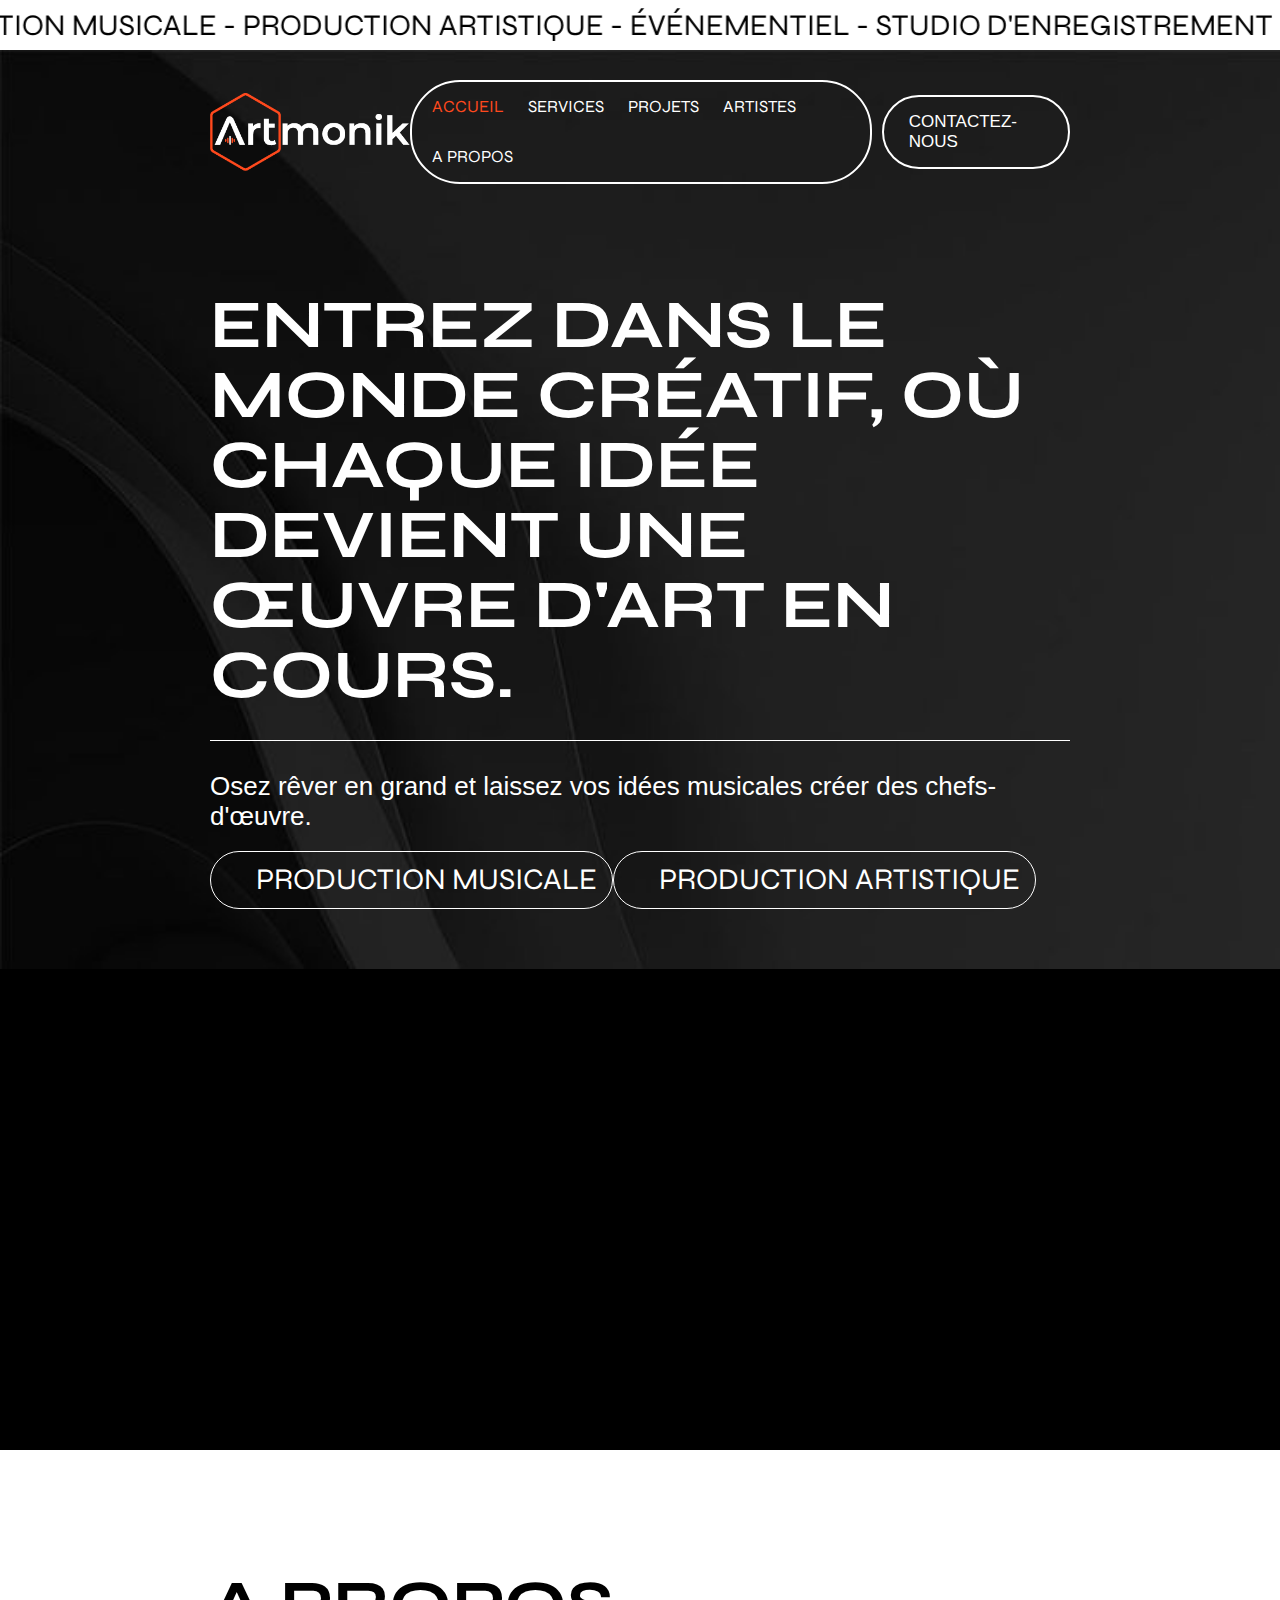
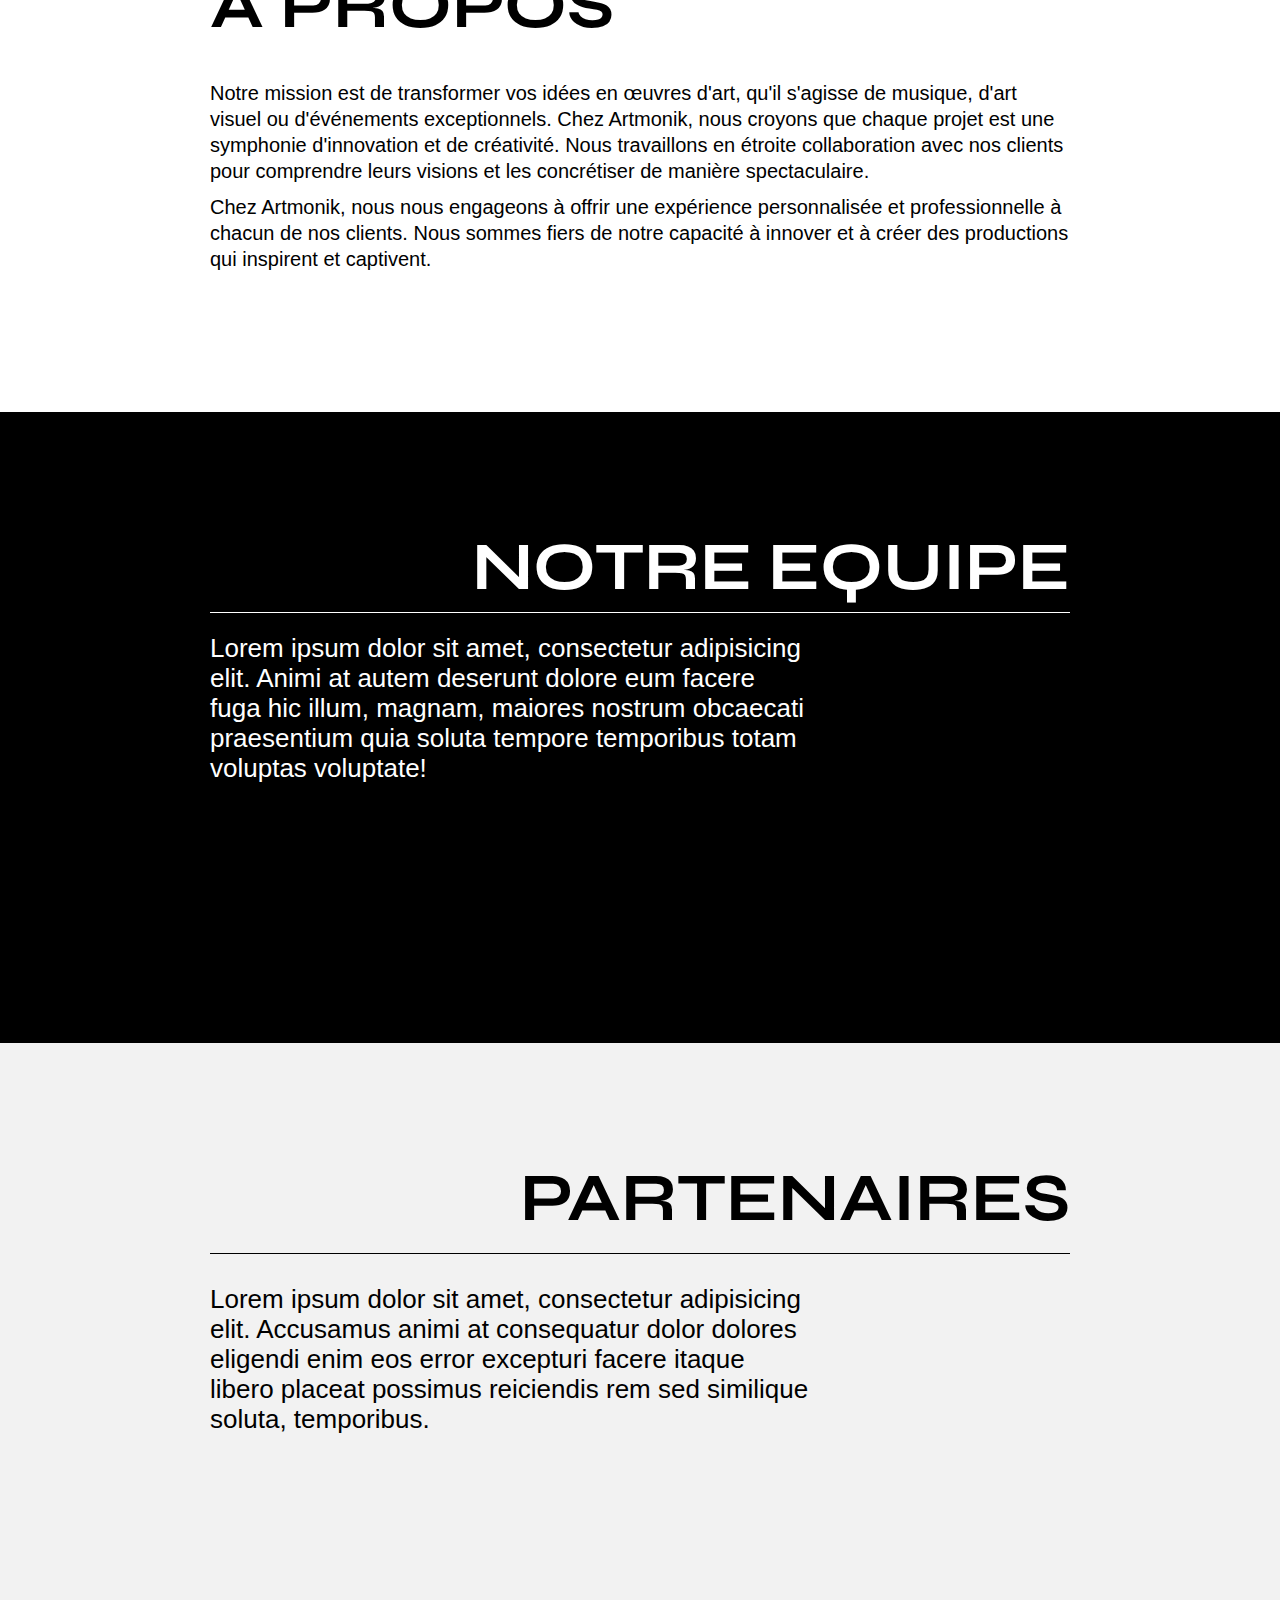
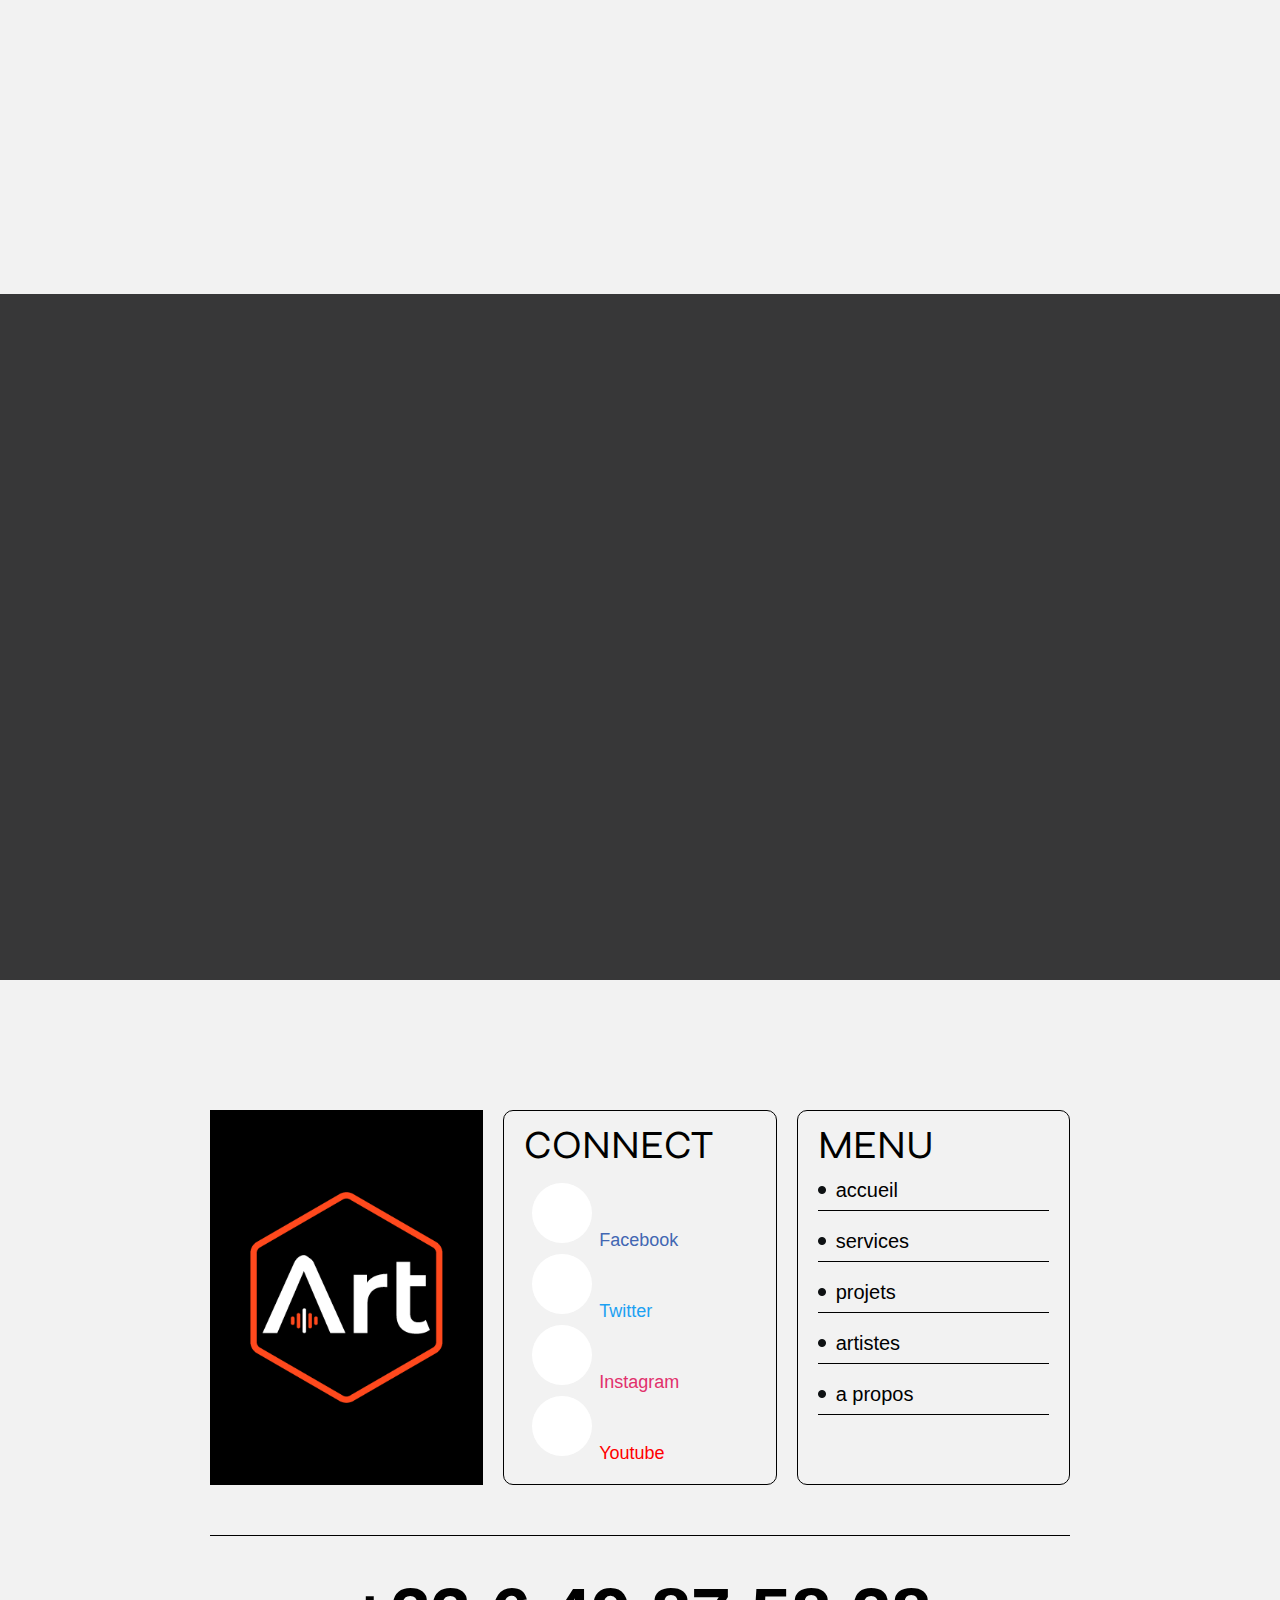
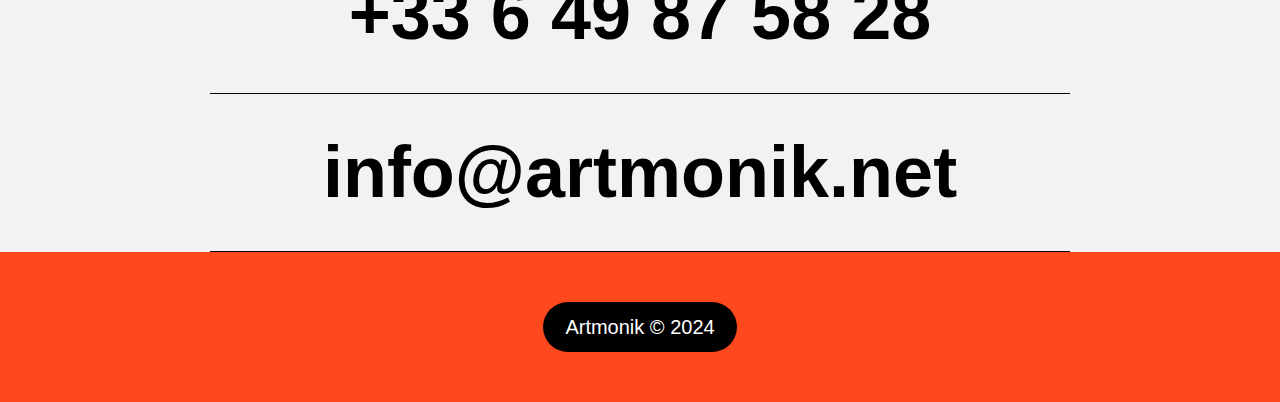
==== index.html @ a90420d9 "feat : initial commit website" ====
<!DOCTYPE html>
<html lang="fr" data-wf-page="653a0445e28b40d0149ac95d">

<head>
    <meta charset="utf-8" />
    <meta name="viewport" content="width=device-width, initial-scale=1.0">
    <title>Artmonik - Production Musicale, Artistique et Événementielle</title>
    <meta name="description"
        content="Artmonik est une entreprise dédiée à la production musicale, artistique et événementielle. Découvrez nos services, nos artistes et nos projets innovants pour faire de votre événement un moment inoubliable.">
    <meta name="keywords"
        content="Artmonik, production musicale, production artistique, organisation d'événements, événements, artistes, musique, art, spectacle">
    <meta name="author" content="Artmonik">
    <link href="assets/css/normalize.css" rel="stylesheet" type="text/css" />
    <link href="assets/css/layout.css" rel="stylesheet" type="text/css" />
    <link href="assets/css/artmonik-template.css" rel="stylesheet" type="text/css" />
    <!-- <link rel="stylesheet" href="assets/css/artmonik-blog.css"> -->
    <link href="assets/images/favicon.png" rel="shortcut icon" type="image/x-icon" />
    <link href="assets/images/favicon.png" rel="apple-touch-icon" />
    <link rel="stylesheet" href="https://cdnjs.cloudflare.com/ajax/libs/font-awesome/6.5.2/css/all.min.css"
        integrity="sha512-SnH5WK+bZxgPHs44uWIX+LLJAJ9/2PkPKZ5QiAj6Ta86w+fsb2TkcmfRyVX3pBnMFcV7oQPJkl9QevSCWr3W6A=="
        crossorigin="anonymous" referrerpolicy="no-referrer" />
</head>

<body class="body">
    <div class="cursor-wrapp">
        <div class="cursor-emmbed w-embed">
        </div>
        <div data-w-id="7c7b477b-0a5c-8fbe-e2f8-a7cf81f94cbc" class="cursor">
            <img src="assets/images/eye.png" alt="" class="eye-icon" />
            <div class="read-more-text">
                Voir <br />
                plus
            </div>
        </div>
    </div>

    <div>
        <div class="moving-text-section">
            <div data-w-id="4101d695-1903-cafc-7dcf-382be270c6a6" class="moving-text-inner">
                <div class="moving-text">
                    Production Musicale - Production Artistique - Événementiel - Studio d'Enregistrement - Gestion
                    d'Artistes - Concerts - Spectacles - Festivals - Création de Contenus - Promotion Artistique -
                    Organisation d'Événements - Enregistrement Audio - Ingénierie du Son - Performances en Direct -
                    Direction Artistique - Management Musical - Scénographie - Art Visuel - Musique Live - Promotion
                    d'Événements - Performances Artistiques - Production de Vidéos Musicales - Ateliers de Création -
                    Coordination Événementielle - Expériences Immersives
                </div>
            </div>
        </div>
    </div>

    <div class="header">
        <div class="w-layout-blockcontainer main-container w-container">
            <div data-animation="default" data-collapse="medium" data-duration="400" data-easing="ease"
                data-easing2="ease" role="banner" class="header-inner w-nav">
                <a href="index.html" aria-current="page" class="logo w-inline-block w--current">
                    <img src="assets/images/logo.png" alt="" class="logo-img" />
                </a>
                <nav role="navigation" class="main-menu w-nav-menu">
                    <a href="index.html" aria-current="page" class="menu-item w-nav-link w--current">Accueil</a>
                    <a href="service.html" class="menu-item w-nav-link">Services</a>
                    <a href="projet.html" class="menu-item w-nav-link">Projets</a>
                    <a href="about" class="menu-item w-nav-link">Artistes</a>
                    <a href="about.html" class="menu-item w-nav-link">A propos</a>
                </nav>
                <div class="menu-button w-nav-button">
                    <div class="icon w-icon-nav-menu"></div>
                </div>
                <div class="header-right-side">
                    <a href="contact.html" class="get-in-touch-button w-button">Contactez-nous</a>
                </div>
            </div>
        </div>
    </div>

    <section>
        <div class="hero">
            <div class="w-layout-blockcontainer main-container w-container">
                <h1 class="hero-big-heading">
                    Entrez dans le Monde Créatif, Où Chaque Idée Devient une Œuvre d'Art en Cours.
                </h1>
                <div class="hero-text-box">
                    <div class="hero-text">
                        Osez rêver en grand et laissez vos idées musicales créer des chefs-d'œuvre.
                    </div>
                    <div class="hero-details">
                        <div class="hero-design">
                            <div class="hero-details-text">Production Musicale</div>
                        </div>
                        <div class="hero-design hero-artistic">
                            <div class="hero-details-text">Production Artistique</div>
                        </div>
                    </div>
                </div>
            </div>

        </div>
    </section>

    <section>
        <div class="projects">
            <div class="w-layout-blockcontainer main-container w-container">
                <div class="projects-list-wrapper w-dyn-list">

                    <div role="list" class="projects-list w-dyn-items">
                        <div data-w-id="4b0cc197-318e-5a40-2312-73c614c2b6fb"
                            style="opacity: 1; transform: translate3d(0px, 0px, 0px) scale3d(1, 1, 1) rotateX(0deg) rotateY(0deg) rotateZ(0deg) skew(0deg, 0deg); transform-style: preserve-3d;"
                            role="listitem" class="projects-item w-dyn-item">
                            <div data-w-id="1caadfa8-6ec5-eb29-c344-36d029ecb957" class="portfolio-item-wrapper">
                                <a data-w-id="8fd1c467-271a-94f2-78f7-7095b6c4514e" href="#"
                                    class="project-image-and-category w-inline-block">
                                    <img alt="Artist 1" src="https://placehold.co/600x400" class="project-image"
                                        height="290" />
                                    <div class="project-category">Category</div>
                                </a>
                                <h4 class="project-title">Artist 1</h4>
                            </div>
                        </div>
                        <div data-w-id="4b0cc197-318e-5a40-2312-73c614c2b6fb"
                            style="opacity: 1; transform: translate3d(0px, 0px, 0px) scale3d(1, 1, 1) rotateX(0deg) rotateY(0deg) rotateZ(0deg) skew(0deg, 0deg); transform-style: preserve-3d;"
                            role="listitem" class="projects-item w-dyn-item">
                            <div data-w-id="1caadfa8-6ec5-eb29-c344-36d029ecb957" class="portfolio-item-wrapper">
                                <a data-w-id="8fd1c467-271a-94f2-78f7-7095b6c4514e" href="#"
                                    class="project-image-and-category w-inline-block">
                                    <img alt="Artist 2" src="https://placehold.co/600x400" class="project-image"
                                        height="290" />
                                    <div class="project-category">Category</div>
                                </a>
                                <h4 class="project-title">Artist 2</h4>
                            </div>
                        </div>
                        <div data-w-id="4b0cc197-318e-5a40-2312-73c614c2b6fb"
                            style="opacity: 1; transform: translate3d(0px, 0px, 0px) scale3d(1, 1, 1) rotateX(0deg) rotateY(0deg) rotateZ(0deg) skew(0deg, 0deg); transform-style: preserve-3d;"
                            role="listitem" class="projects-item w-dyn-item">
                            <div data-w-id="1caadfa8-6ec5-eb29-c344-36d029ecb957" class="portfolio-item-wrapper">
                                <a data-w-id="8fd1c467-271a-94f2-78f7-7095b6c4514e" href="#"
                                    class="project-image-and-category w-inline-block">
                                    <img alt="Artist 3" src="https://placehold.co/600x400" class="project-image"
                                        height="290" />
                                    <div class="project-category">Category</div>
                                </a>
                                <h4 class="project-title">Artist 3</h4>
                            </div>
                        </div>
                    </div>


                </div>
            </div>
        </div>

    </section>

    <section>
        <div id="awards" class="awards">
            <div class="w-layout-blockcontainer main-container w-container">
                <h1 class="main-title">A propos</h1>
                <div class="awards-wrapper">
                    <p>
                        Notre mission est de transformer vos idées en œuvres d'art, qu'il s'agisse de musique, d'art
                        visuel ou d'événements exceptionnels.
                        Chez Artmonik, nous croyons que chaque projet est une symphonie d'innovation et de créativité.
                        Nous travaillons en étroite collaboration
                        avec nos clients pour comprendre leurs visions et les concrétiser de manière spectaculaire.
                    </p>
                    <p>
                        Chez Artmonik, nous nous engageons à offrir une expérience personnalisée et professionnelle à
                        chacun de nos clients. Nous sommes fiers de
                        notre capacité à innover et à créer des productions qui inspirent et captivent.
                    </p>
                </div>
            </div>
        </div>
    </section>

    <section>
        <div class="our-team">
            <div class="w-layout-blockcontainer main-container w-container">

                <h1 class="main-title title-yellow">notre equipe</h1>
                <p class="team-parapgraph">
                    Lorem ipsum dolor sit amet, consectetur adipisicing elit. Animi at autem deserunt dolore eum facere
                    fuga hic illum, magnam, maiores nostrum obcaecati praesentium quia soluta tempore temporibus totam
                    voluptas voluptate!
                </p>
                <div id="w-node-f5091356-5fbc-21fc-9edf-1ef2fc148919-149ac95d"
                    class="w-layout-layout team-stack wf-layout-layout">
                    <div id="w-node-f5091356-5fbc-21fc-9edf-1ef2fc14891a-149ac95d"
                        data-w-id="f5091356-5fbc-21fc-9edf-1ef2fc14891a" style="opacity: 0;"
                        class="w-layout-cell team-item">
                        <div data-w-id="784ad28d-37be-26d3-9fbc-16ed80651659" class="team-image">
                            <img src="https://placehold.co/240x220" data-w-id="784ad28d-37be-26d3-9fbc-16ed8065165a"
                                alt="" class="member-image" />
                        </div>
                        <div class="member-name">John DOE</div>
                        <div class="member-proffession">Developer</div>
                    </div>
                    <div id="w-node-_611d936e-8fde-7735-5d87-f9e9e1a11050-149ac95d"
                        data-w-id="611d936e-8fde-7735-5d87-f9e9e1a11050" style="opacity: 0;"
                        class="w-layout-cell team-item">
                        <div data-w-id="30b46d0d-196e-05b3-bab3-953f4a3291a7" class="team-image">
                            <img src="https://placehold.co/240x220" data-w-id="30b46d0d-196e-05b3-bab3-953f4a3291a8"
                                alt="" class="member-image" />
                        </div>
                        <div class="member-name">John DOE<br /></div>
                        <div class="member-proffession">Developer</div>
                    </div>
                    <div id="w-node-_78efd3de-fb57-9444-2cd1-ab552d31fe02-149ac95d"
                        data-w-id="78efd3de-fb57-9444-2cd1-ab552d31fe02" style="opacity: 0;"
                        class="w-layout-cell team-item">
                        <div data-w-id="190273e2-ae8b-fc31-a050-976e30617d0a" class="team-image">
                            <img src="https://placehold.co/240x220" data-w-id="190273e2-ae8b-fc31-a050-976e30617d0b"
                                alt="" class="member-image" />
                        </div>
                        <div class="member-name">John doe<br /></div>
                        <div class="member-proffession">Developer</div>
                    </div>
                </div>
            </div>
        </div>
    </section>

    <section>
        <div class="clients">
            <div class="w-layout-blockcontainer main-container w-container">
                <div class="title-wrapper w-clearfix">
                    <h1 class="main-title main-title-blog title-right">Partenaires</h1>
                    <p class="team-parapgraph blog-paragraph">
                        Lorem ipsum dolor sit amet, consectetur adipisicing elit. Accusamus animi at consequatur dolor
                        dolores eligendi enim eos error excepturi facere itaque libero placeat possimus reiciendis rem
                        sed similique soluta, temporibus.
                    </p>
                </div>
                <div id="w-node-_6ade7f37-7910-382e-377c-1336685f90f1-149ac95d"
                    data-w-id="6ade7f37-7910-382e-377c-1336685f90f1" style="opacity: 0;"
                    class="w-layout-layout clients-stack wf-layout-layout">
                    <div id="w-node-_6ade7f37-7910-382e-377c-1336685f90f2-149ac95d"
                        class="w-layout-cell client-logo-wrapper"><img src="https://placehold.co/305x199" alt=""
                            class="client-logo-img" /></div>
                    <div id="w-node-_6ade7f37-7910-382e-377c-1336685f90f3-149ac95d"
                        class="w-layout-cell client-logo-wrapper"><img src="https://placehold.co/305x199" alt=""
                            class="client-logo-img" /></div>
                    <div id="w-node-_46705027-3a12-83be-4f48-317498df894d-149ac95d"
                        class="w-layout-cell client-logo-wrapper"><img src="https://placehold.co/305x199" alt=""
                            class="client-logo-img" /></div>
                    <div id="w-node-dc526b13-0f25-b0ba-d605-c2bcf345060d-149ac95d"
                        class="w-layout-cell client-logo-wrapper"><img src="https://placehold.co/305x199" alt=""
                            class="client-logo-img" /></div>
                    <div id="w-node-a305e568-af56-20c6-c0e6-9b82add3664a-149ac95d"
                        class="w-layout-cell client-logo-wrapper"><img src="https://placehold.co/305x199" alt=""
                            class="client-logo-img" /></div>
                    <div id="w-node-_6dec220e-3855-2a49-b2f5-0c27f246d38e-149ac95d"
                        class="w-layout-cell client-logo-wrapper"><img src="https://placehold.co/305x199" alt=""
                            class="client-logo-img" /></div>
                    <div id="w-node-_1b91d22f-6c78-1e45-db12-36ac91f66dc1-149ac95d"
                        class="w-layout-cell client-logo-wrapper"><img src="https://placehold.co/305x199" alt=""
                            class="client-logo-img" /></div>
                    <div id="w-node-_24c1b072-6ea6-4fda-50a1-d1f43a6deec0-149ac95d"
                        class="w-layout-cell client-logo-wrapper"><img src="https://placehold.co/305x199" alt=""
                            class="client-logo-img" /></div>
                </div>
            </div>
        </div>
    </section>

    <section>
        <div class="services">
            <div class="w-layout-blockcontainer main-container w-container">
                <div id="w-node-_41300a6a-68b0-b059-d160-ecd2e730bbf7-149ac95d"
                    class="w-layout-layout services-stack wf-layout-layout">
                    <div id="w-node-_41300a6a-68b0-b059-d160-ecd2e730bbf8-149ac95d"
                        data-w-id="41300a6a-68b0-b059-d160-ecd2e730bbf8" style="opacity: 0;"
                        class="w-layout-cell services-cell-image">
                        <img src="https://th.bing.com/th/id/OIP.Djl0vPIw7AUtuRXbCys8uQHaEx?rs=1&pid=ImgDetMain"
                            alt="image de piano" srcset="" width="100%" height="100%">
                    </div>
                    <div id="w-node-_41300a6a-68b0-b059-d160-ecd2e730bbf9-149ac95d"
                        data-w-id="41300a6a-68b0-b059-d160-ecd2e730bbf9" style="opacity: 0;"
                        class="w-layout-cell services-cell">
                        <div class="servce-text-box">
                            <div class="service-text">Production Musicale</div>
                        </div>
                        <div class="servce-text-box">
                            <div class="service-text">Production Artistique</div>
                        </div>
                        <div class="servce-text-box">
                            <div class="service-text">Événementiel</div>
                        </div>
                        <div class="servce-text-box">
                            <div class="service-text">Booking</div>
                        </div>
                        <div class="servce-text-box">
                            <div class="service-text">Management et Gestion</div>
                        </div>
                        <div class="servce-text-box">
                            <div class="service-text">Conseils</div>
                        </div>
                    </div>
                </div>
            </div>
        </div>
    </section>

    <div class="footer">
        <div class="w-layout-blockcontainer main-container w-container">
            <div id="w-node-_88dc58f4-4103-1e72-e2f0-79eecf94883d-cf94883b"
                class="w-layout-layout footer-stack wf-layout-layout">

                <div id="w-node-_88dc58f4-4103-1e72-e2f0-79eecf94883e-cf94883b" class="w-layout-cell footer-logo">
                    <img src="assets/images/logo-white.png" alt="" class="foot-logo" />
                </div>

                <div id="w-node-_88dc58f4-4103-1e72-e2f0-79eecf948840-cf94883b" class="w-layout-cell footer-cell">
                    <h2 class="footer-title">connect</h2>

                    <div class="container-social-media">
                        <div class="wrapper">
                            <div class="button">
                                <div class="icon">
                                    <i class="fab fa-facebook-f"></i>
                                </div>
                                <span class="connect-item">Facebook</span>
                            </div>
                            <div class="button">
                                <div class="icon">
                                    <i class="fab fa-twitter"></i>
                                </div>
                                <span class="connect-item">Twitter</span>
                            </div>
                            <div class="button">
                                <div class="icon">
                                    <i class="fab fa-instagram"></i>
                                </div>
                                <span class="connect-item">Instagram</span>
                            </div>
                            <div class="button">
                                <div class="icon">
                                    <i class="fab fa-youtube"></i>
                                </div>
                                <span class="connect-item">Youtube</span>
                            </div>
                        </div>
                    </div>
                </div>

                <div id="w-node-_88dc58f4-4103-1e72-e2f0-79eecf94885b-cf94883b" class="w-layout-cell footer-cell">
                    <h2 class="footer-title">menu</h2>
                    <a href="index.html" aria-current="page" class="footer-text-box w-inline-block w--current">
                        <img src="assets/images/dot.png" alt="" class="dott" />
                        <div class="footer-links">Accueil</div>
                    </a>
                    <a href="#" class="footer-text-box w-inline-block">
                        <img src="assets/images/dot.png" alt="" class="dott" />
                        <div class="footer-links">Services</div>
                    </a>
                    <a href="#" class="footer-text-box w-inline-block">
                        <img src="assets/images/dot.png" alt="" class="dott" />
                        <div class="footer-links">Projets</div>
                    </a>
                    <a href="#" class="footer-text-box w-inline-block">
                        <img src="assets/images/dot.png" alt="" class="dott" />
                        <div class="footer-links">Artistes</div>
                    </a>
                    <a href="#" class="footer-text-box w-inline-block">
                        <img src="assets/images/dot.png" alt="" class="dott" />
                        <div class="footer-links">A propos</div>
                    </a>
                </div>
            </div>

            <a href="tel:+123456789" class="socal-phone-and-mail w-inline-block">
                <div class="social-phone-text">+33 6 49 87 58 28</div>
            </a>
            <a href="mailto:test@gmail.com" class="socal-phone-and-mail w-inline-block">
                <div class="social-phone-text">info@artmonik.net</div>
            </a>
        </div>
        <div class="copyright">
            <div class="copyright-text">Artmonik © 2024</div>
        </div>
    </div>


    <script src="assets/js/webfont.js" type="text/javascript"></script>
    <script type="text/javascript">
        WebFont.load({ google: { families: ["Oswald:200,300,400,500,600,700", "Syne:regular,500,600,700,800", "Manrope:200,300,regular,500,600,700,800"] } });
    </script>
    <script src="assets/js/jquery.min.js" type="text/javascript"></script>
    <script src="assets/js/plugins.js" type="text/javascript"></script>

    <link rel="stylesheet" type="text/css" href="https://cdn.jsdelivr.net/npm/slick-carousel@1.8.1/slick/slick.css" />
    <script type="text/javascript" src="https://cdn.jsdelivr.net/npm/slick-carousel@1.8.1/slick/slick.min.js"></script>
    <script src="assets/js/script.js" type="text/javascript"></script>

</body>

</html>
---- assets/css/layout.css ----
@font-face {
  font-family: 'webflow-icons';
  src: url("[data-uri]") format('truetype');
  font-weight: normal;
  font-style: normal;
}
[class^="w-icon-"],
[class*=" w-icon-"] {
  /* use !important to prevent issues with browser extensions that change fonts */
  font-family: 'webflow-icons' !important;
  speak: none;
  font-style: normal;
  font-weight: normal;
  font-variant: normal;
  text-transform: none;
  line-height: 1;
  /* Better Font Rendering =========== */
  -webkit-font-smoothing: antialiased;
  -moz-osx-font-smoothing: grayscale;
}
.w-icon-slider-right:before {
  content: "\e600";
}
.w-icon-slider-left:before {
  content: "\e601";
}
.w-icon-nav-menu:before {
  content: "\e602";
}
.w-icon-arrow-down:before,
.w-icon-dropdown-toggle:before {
  content: "\e603";
}
.w-icon-file-upload-remove:before {
  content: "\e900";
}
.w-icon-file-upload-icon:before {
  content: "\e903";
}
* {
  -webkit-box-sizing: border-box;
  -moz-box-sizing: border-box;
  box-sizing: border-box;
}
html {
  height: 100%;
}
body {
  margin: 0;
  min-height: 100%;
  background-color: #fff;
  font-family: Arial, sans-serif;
  font-size: 14px;
  line-height: 20px;
  color: #333;
}
img {
  max-width: 100%;
  vertical-align: middle;
  display: inline-block;
}
html.w-mod-touch * {
  background-attachment: scroll !important;
}
.w-block {
  display: block;
}
.w-inline-block {
  max-width: 100%;
  display: inline-block;
}
.w-clearfix:before,
.w-clearfix:after {
  content: " ";
  display: table;
  grid-column-start: 1;
  grid-row-start: 1;
  grid-column-end: 2;
  grid-row-end: 2;
}
.w-clearfix:after {
  clear: both;
}
.w-hidden {
  display: none;
}
.w-button {
  display: inline-block;
  padding: 9px 15px;
  background-color: #3898EC;
  color: white;
  border: 0;
  line-height: inherit;
  text-decoration: none;
  cursor: pointer;
  border-radius: 0;
}
input.w-button {
  -webkit-appearance: button;
}
html[data-w-dynpage] [data-w-cloak] {
  color: transparent !important;
}
.w-code-block {
  margin: unset;
}
pre.w-code-block code {
  all: inherit;
}
.w-webflow-badge,
.w-webflow-badge * {
  position: static;
  left: auto;
  top: auto;
  right: auto;
  bottom: auto;
  z-index: auto;
  display: block;
  visibility: visible;
  overflow: visible;
  overflow-x: visible;
  overflow-y: visible;
  box-sizing: border-box;
  width: auto;
  height: auto;
  max-height: none;
  max-width: none;
  min-height: 0;
  min-width: 0;
  margin: 0;
  padding: 0;
  float: none;
  clear: none;
  border: 0 none transparent;
  border-radius: 0;
  background: none;
  background-image: none;
  background-position: 0% 0%;
  background-size: auto auto;
  background-repeat: repeat;
  background-origin: padding-box;
  background-clip: border-box;
  background-attachment: scroll;
  background-color: transparent;
  box-shadow: none;
  opacity: 1;
  transform: none;
  transition: none;
  direction: ltr;
  font-family: inherit;
  font-weight: inherit;
  color: inherit;
  font-size: inherit;
  line-height: inherit;
  font-style: inherit;
  font-variant: inherit;
  text-align: inherit;
  letter-spacing: inherit;
  text-decoration: inherit;
  text-indent: 0;
  text-transform: inherit;
  list-style-type: disc;
  text-shadow: none;
  font-smoothing: auto;
  vertical-align: baseline;
  cursor: inherit;
  white-space: inherit;
  word-break: normal;
  word-spacing: normal;
  word-wrap: normal;
}
.w-webflow-badge {
  position: fixed !important;
  display: inline-block !important;
  visibility: visible !important;
  z-index: 2147483647 !important;
  top: auto !important;
  right: 12px !important;
  bottom: 12px !important;
  left: auto !important;
  color: #aaadb0 !important;
  background-color: #fff !important;
  border-radius: 3px !important;
  padding: 6px !important;
  font-size: 12px !important;
  opacity: 1 !important;
  line-height: 14px !important;
  text-decoration: none !important;
  transform: none !important;
  margin: 0 !important;
  width: auto !important;
  height: auto !important;
  overflow: visible !important;
  white-space: nowrap;
  box-shadow: 0 0 0 1px rgba(0, 0, 0, 0.1), 0px 1px 3px rgba(0, 0, 0, 0.1);
  cursor: pointer;
}
.w-webflow-badge > img {
  display: inline-block !important;
  visibility: visible !important;
  opacity: 1 !important;
  vertical-align: middle !important;
}
h1,
h2,
h3,
h4,
h5,
h6 {
  font-weight: bold;
  margin-bottom: 10px;
}
h1 {
  font-size: 38px;
  line-height: 44px;
  margin-top: 20px;
}
h2 {
  font-size: 32px;
  line-height: 36px;
  margin-top: 20px;
}
h3 {
  font-size: 24px;
  line-height: 30px;
  margin-top: 20px;
}
h4 {
  font-size: 18px;
  line-height: 24px;
  margin-top: 10px;
}
h5 {
  font-size: 14px;
  line-height: 20px;
  margin-top: 10px;
}
h6 {
  font-size: 12px;
  line-height: 18px;
  margin-top: 10px;
}
p {
  margin-top: 0;
  margin-bottom: 10px;
}
blockquote {
  margin: 0 0 10px 0;
  padding: 10px 20px;
  border-left: 5px solid #E2E2E2;
  font-size: 18px;
  line-height: 22px;
}
figure {
  margin: 0;
  margin-bottom: 10px;
}
figcaption {
  margin-top: 5px;
  text-align: center;
}
ul,
ol {
  margin-top: 0px;
  margin-bottom: 10px;
  padding-left: 40px;
}
.w-list-unstyled {
  padding-left: 0;
  list-style: none;
}
.w-embed:before,
.w-embed:after {
  content: " ";
  display: table;
  grid-column-start: 1;
  grid-row-start: 1;
  grid-column-end: 2;
  grid-row-end: 2;
}
.w-embed:after {
  clear: both;
}
.w-video {
  width: 100%;
  position: relative;
  padding: 0;
}
.w-video iframe,
.w-video object,
.w-video embed {
  position: absolute;
  top: 0;
  left: 0;
  width: 100%;
  height: 100%;
  border: none;
}
fieldset {
  padding: 0;
  margin: 0;
  border: 0;
}
button,
[type='button'],
[type='reset'] {
  border: 0;
  cursor: pointer;
  -webkit-appearance: button;
}
.w-form {
  margin: 0 0 15px;
}
.w-form-done {
  display: none;
  padding: 20px;
  text-align: center;
  background-color: #dddddd;
}
.w-form-fail {
  display: none;
  margin-top: 10px;
  padding: 10px;
  background-color: #ffdede;
}
label {
  display: block;
  margin-bottom: 5px;
  font-weight: bold;
}
.w-input,
.w-select {
  display: block;
  width: 100%;
  height: 38px;
  padding: 8px 12px;
  margin-bottom: 10px;
  font-size: 14px;
  line-height: 1.42857143;
  color: #333333;
  vertical-align: middle;
  background-color: #ffffff;
  border: 1px solid #cccccc;
}
.w-input:-moz-placeholder,
.w-select:-moz-placeholder {
  color: #999;
}
.w-input::-moz-placeholder,
.w-select::-moz-placeholder {
  color: #999;
  opacity: 1;
}
.w-input::-webkit-input-placeholder,
.w-select::-webkit-input-placeholder {
  color: #999;
}
.w-input:focus,
.w-select:focus {
  border-color: #3898EC;
  outline: 0;
}
.w-input[disabled],
.w-select[disabled],
.w-input[readonly],
.w-select[readonly],
fieldset[disabled] .w-input,
fieldset[disabled] .w-select {
  cursor: not-allowed;
}
.w-input[disabled]:not(.w-input-disabled),
.w-select[disabled]:not(.w-input-disabled),
.w-input[readonly],
.w-select[readonly],
fieldset[disabled]:not(.w-input-disabled) .w-input,
fieldset[disabled]:not(.w-input-disabled) .w-select {
  background-color: #eeeeee;
}
textarea.w-input,
textarea.w-select {
  height: auto;
}
.w-select {
  background-color: #f3f3f3;
}
.w-select[multiple] {
  height: auto;
}
.w-form-label {
  display: inline-block;
  cursor: pointer;
  font-weight: normal;
  margin-bottom: 0px;
}
.w-radio {
  display: block;
  margin-bottom: 5px;
  padding-left: 20px;
}
.w-radio:before,
.w-radio:after {
  content: " ";
  display: table;
  grid-column-start: 1;
  grid-row-start: 1;
  grid-column-end: 2;
  grid-row-end: 2;
}
.w-radio:after {
  clear: both;
}
.w-radio-input {
  margin: 4px 0 0;
  line-height: normal;
  float: left;
  margin-left: -20px;
}
.w-radio-input {
  margin-top: 3px;
}
.w-file-upload {
  display: block;
  margin-bottom: 10px;
}
.w-file-upload-input {
  width: 0.1px;
  height: 0.1px;
  opacity: 0;
  overflow: hidden;
  position: absolute;
  z-index: -100;
}
.w-file-upload-default,
.w-file-upload-uploading,
.w-file-upload-success {
  display: inline-block;
  color: #333333;
}
.w-file-upload-error {
  display: block;
  margin-top: 10px;
}
.w-file-upload-default.w-hidden,
.w-file-upload-uploading.w-hidden,
.w-file-upload-error.w-hidden,
.w-file-upload-success.w-hidden {
  display: none;
}
.w-file-upload-uploading-btn {
  display: flex;
  font-size: 14px;
  font-weight: normal;
  cursor: pointer;
  margin: 0;
  padding: 8px 12px;
  border: 1px solid #cccccc;
  background-color: #fafafa;
}
.w-file-upload-file {
  display: flex;
  flex-grow: 1;
  justify-content: space-between;
  margin: 0;
  padding: 8px 9px 8px 11px;
  border: 1px solid #cccccc;
  background-color: #fafafa;
}
.w-file-upload-file-name {
  font-size: 14px;
  font-weight: normal;
  display: block;
}
.w-file-remove-link {
  margin-top: 3px;
  margin-left: 10px;
  width: auto;
  height: auto;
  padding: 3px;
  display: block;
  cursor: pointer;
}
.w-icon-file-upload-remove {
  margin: auto;
  font-size: 10px;
}
.w-file-upload-error-msg {
  display: inline-block;
  color: #ea384c;
  padding: 2px 0;
}
.w-file-upload-info {
  display: inline-block;
  line-height: 38px;
  padding: 0 12px;
}
.w-file-upload-label {
  display: inline-block;
  font-size: 14px;
  font-weight: normal;
  cursor: pointer;
  margin: 0;
  padding: 8px 12px;
  border: 1px solid #cccccc;
  background-color: #fafafa;
}
.w-icon-file-upload-icon,
.w-icon-file-upload-uploading {
  display: inline-block;
  margin-right: 8px;
  width: 20px;
}
.w-icon-file-upload-uploading {
  height: 20px;
}
.w-container {
  margin-left: auto;
  margin-right: auto;
  max-width: 940px;
}
.w-container:before,
.w-container:after {
  content: " ";
  display: table;
  grid-column-start: 1;
  grid-row-start: 1;
  grid-column-end: 2;
  grid-row-end: 2;
}
.w-container:after {
  clear: both;
}
.w-container .w-row {
  margin-left: -10px;
  margin-right: -10px;
}
.w-row:before,
.w-row:after {
  content: " ";
  display: table;
  grid-column-start: 1;
  grid-row-start: 1;
  grid-column-end: 2;
  grid-row-end: 2;
}
.w-row:after {
  clear: both;
}
.w-row .w-row {
  margin-left: 0;
  margin-right: 0;
}
.w-col {
  position: relative;
  float: left;
  width: 100%;
  min-height: 1px;
  padding-left: 10px;
  padding-right: 10px;
}
.w-col .w-col {
  padding-left: 0;
  padding-right: 0;
}
.w-col-1 {
  width: 8.33333333%;
}
.w-col-2 {
  width: 16.66666667%;
}
.w-col-3 {
  width: 25%;
}
.w-col-4 {
  width: 33.33333333%;
}
.w-col-5 {
  width: 41.66666667%;
}
.w-col-6 {
  width: 50%;
}
.w-col-7 {
  width: 58.33333333%;
}
.w-col-8 {
  width: 66.66666667%;
}
.w-col-9 {
  width: 75%;
}
.w-col-10 {
  width: 83.33333333%;
}
.w-col-11 {
  width: 91.66666667%;
}
.w-col-12 {
  width: 100%;
}
.w-hidden-main {
  display: none !important;
}
@media screen and (max-width: 991px) {
  .w-container {
    max-width: 728px;
  }
  .w-hidden-main {
    display: inherit !important;
  }
  .w-hidden-medium {
    display: none !important;
  }
  .w-col-medium-1 {
    width: 8.33333333%;
  }
  .w-col-medium-2 {
    width: 16.66666667%;
  }
  .w-col-medium-3 {
    width: 25%;
  }
  .w-col-medium-4 {
    width: 33.33333333%;
  }
  .w-col-medium-5 {
    width: 41.66666667%;
  }
  .w-col-medium-6 {
    width: 50%;
  }
  .w-col-medium-7 {
    width: 58.33333333%;
  }
  .w-col-medium-8 {
    width: 66.66666667%;
  }
  .w-col-medium-9 {
    width: 75%;
  }
  .w-col-medium-10 {
    width: 83.33333333%;
  }
  .w-col-medium-11 {
    width: 91.66666667%;
  }
  .w-col-medium-12 {
    width: 100%;
  }
  .w-col-stack {
    width: 100%;
    left: auto;
    right: auto;
  }
}
@media screen and (max-width: 767px) {
  .w-hidden-main {
    display: inherit !important;
  }
  .w-hidden-medium {
    display: inherit !important;
  }
  .w-hidden-small {
    display: none !important;
  }
  .w-row,
  .w-container .w-row {
    margin-left: 0;
    margin-right: 0;
  }
  .w-col {
    width: 100%;
    left: auto;
    right: auto;
  }
  .w-col-small-1 {
    width: 8.33333333%;
  }
  .w-col-small-2 {
    width: 16.66666667%;
  }
  .w-col-small-3 {
    width: 25%;
  }
  .w-col-small-4 {
    width: 33.33333333%;
  }
  .w-col-small-5 {
    width: 41.66666667%;
  }
  .w-col-small-6 {
    width: 50%;
  }
  .w-col-small-7 {
    width: 58.33333333%;
  }
  .w-col-small-8 {
    width: 66.66666667%;
  }
  .w-col-small-9 {
    width: 75%;
  }
  .w-col-small-10 {
    width: 83.33333333%;
  }
  .w-col-small-11 {
    width: 91.66666667%;
  }
  .w-col-small-12 {
    width: 100%;
  }
}
@media screen and (max-width: 479px) {
  .w-container {
    max-width: none;
  }
  .w-hidden-main {
    display: inherit !important;
  }
  .w-hidden-medium {
    display: inherit !important;
  }
  .w-hidden-small {
    display: inherit !important;
  }
  .w-hidden-tiny {
    display: none !important;
  }
  .w-col {
    width: 100%;
  }
  .w-col-tiny-1 {
    width: 8.33333333%;
  }
  .w-col-tiny-2 {
    width: 16.66666667%;
  }
  .w-col-tiny-3 {
    width: 25%;
  }
  .w-col-tiny-4 {
    width: 33.33333333%;
  }
  .w-col-tiny-5 {
    width: 41.66666667%;
  }
  .w-col-tiny-6 {
    width: 50%;
  }
  .w-col-tiny-7 {
    width: 58.33333333%;
  }
  .w-col-tiny-8 {
    width: 66.66666667%;
  }
  .w-col-tiny-9 {
    width: 75%;
  }
  .w-col-tiny-10 {
    width: 83.33333333%;
  }
  .w-col-tiny-11 {
    width: 91.66666667%;
  }
  .w-col-tiny-12 {
    width: 100%;
  }
}
.w-widget {
  position: relative;
}
.w-widget-map {
  width: 100%;
  height: 400px;
}
.w-widget-map label {
  width: auto;
  display: inline;
}
.w-widget-map img {
  max-width: inherit;
}
.w-widget-map .gm-style-iw {
  text-align: center;
}
.w-widget-map .gm-style-iw > button {
  display: none !important;
}
.w-widget-twitter {
  overflow: hidden;
}
.w-widget-twitter-count-shim {
  display: inline-block;
  vertical-align: top;
  position: relative;
  width: 28px;
  height: 20px;
  text-align: center;
  background: white;
  border: #758696 solid 1px;
  border-radius: 3px;
}
.w-widget-twitter-count-shim * {
  pointer-events: none;
  -webkit-user-select: none;
  -moz-user-select: none;
  -ms-user-select: none;
  user-select: none;
}
.w-widget-twitter-count-shim .w-widget-twitter-count-inner {
  position: relative;
  font-size: 15px;
  line-height: 12px;
  text-align: center;
  color: #999;
  font-family: serif;
}
.w-widget-twitter-count-shim .w-widget-twitter-count-clear {
  position: relative;
  display: block;
}
.w-widget-twitter-count-shim.w--large {
  width: 36px;
  height: 28px;
}
.w-widget-twitter-count-shim.w--large .w-widget-twitter-count-inner {
  font-size: 18px;
  line-height: 18px;
}
.w-widget-twitter-count-shim:not(.w--vertical) {
  margin-left: 5px;
  margin-right: 8px;
}
.w-widget-twitter-count-shim:not(.w--vertical).w--large {
  margin-left: 6px;
}
.w-widget-twitter-count-shim:not(.w--vertical):before,
.w-widget-twitter-count-shim:not(.w--vertical):after {
  top: 50%;
  left: 0;
  border: solid transparent;
  content: ' ';
  height: 0;
  width: 0;
  position: absolute;
  pointer-events: none;
}
.w-widget-twitter-count-shim:not(.w--vertical):before {
  border-color: rgba(117, 134, 150, 0);
  border-right-color: #5d6c7b;
  border-width: 4px;
  margin-left: -9px;
  margin-top: -4px;
}
.w-widget-twitter-count-shim:not(.w--vertical).w--large:before {
  border-width: 5px;
  margin-left: -10px;
  margin-top: -5px;
}
.w-widget-twitter-count-shim:not(.w--vertical):after {
  border-color: rgba(255, 255, 255, 0);
  border-right-color: white;
  border-width: 4px;
  margin-left: -8px;
  margin-top: -4px;
}
.w-widget-twitter-count-shim:not(.w--vertical).w--large:after {
  border-width: 5px;
  margin-left: -9px;
  margin-top: -5px;
}
.w-widget-twitter-count-shim.w--vertical {
  width: 61px;
  height: 33px;
  margin-bottom: 8px;
}
.w-widget-twitter-count-shim.w--vertical:before,
.w-widget-twitter-count-shim.w--vertical:after {
  top: 100%;
  left: 50%;
  border: solid transparent;
  content: ' ';
  height: 0;
  width: 0;
  position: absolute;
  pointer-events: none;
}
.w-widget-twitter-count-shim.w--vertical:before {
  border-color: rgba(117, 134, 150, 0);
  border-top-color: #5d6c7b;
  border-width: 5px;
  margin-left: -5px;
}
.w-widget-twitter-count-shim.w--vertical:after {
  border-color: rgba(255, 255, 255, 0);
  border-top-color: white;
  border-width: 4px;
  margin-left: -4px;
}
.w-widget-twitter-count-shim.w--vertical .w-widget-twitter-count-inner {
  font-size: 18px;
  line-height: 22px;
}
.w-widget-twitter-count-shim.w--vertical.w--large {
  width: 76px;
}
.w-background-video {
  position: relative;
  overflow: hidden;
  height: 500px;
  color: white;
}
.w-background-video > video {
  background-size: cover;
  background-position: 50% 50%;
  position: absolute;
  margin: auto;
  width: 100%;
  height: 100%;
  right: -100%;
  bottom: -100%;
  top: -100%;
  left: -100%;
  object-fit: cover;
  z-index: -100;
}
.w-background-video > video::-webkit-media-controls-start-playback-button {
  display: none !important;
  -webkit-appearance: none;
}
.w-background-video--control {
  position: absolute;
  bottom: 1em;
  right: 1em;
  background-color: transparent;
  padding: 0;
}
.w-background-video--control > [hidden] {
  display: none !important;
}
.w-slider {
  position: relative;
  height: 300px;
  text-align: center;
  background: #dddddd;
  clear: both;
  -webkit-tap-highlight-color: rgba(0, 0, 0, 0);
  tap-highlight-color: rgba(0, 0, 0, 0);
}
.w-slider-mask {
  position: relative;
  display: block;
  overflow: hidden;
  z-index: 1;
  left: 0;
  right: 0;
  height: 100%;
  white-space: nowrap;
}
.w-slide {
  position: relative;
  display: inline-block;
  vertical-align: top;
  width: 100%;
  height: 100%;
  white-space: normal;
  text-align: left;
}
.w-slider-nav {
  position: absolute;
  z-index: 2;
  top: auto;
  right: 0;
  bottom: 0;
  left: 0;
  margin: auto;
  padding-top: 10px;
  height: 40px;
  text-align: center;
  -webkit-tap-highlight-color: rgba(0, 0, 0, 0);
  tap-highlight-color: rgba(0, 0, 0, 0);
}
.w-slider-nav.w-round > div {
  border-radius: 100%;
}
.w-slider-nav.w-num > div {
  width: auto;
  height: auto;
  padding: 0.2em 0.5em;
  font-size: inherit;
  line-height: inherit;
}
.w-slider-nav.w-shadow > div {
  box-shadow: 0 0 3px rgba(51, 51, 51, 0.4);
}
.w-slider-nav-invert {
  color: #fff;
}
.w-slider-nav-invert > div {
  background-color: rgba(34, 34, 34, 0.4);
}
.w-slider-nav-invert > div.w-active {
  background-color: #222;
}
.w-slider-dot {
  position: relative;
  display: inline-block;
  width: 1em;
  height: 1em;
  background-color: rgba(255, 255, 255, 0.4);
  cursor: pointer;
  margin: 0 3px 0.5em;
  transition: background-color 100ms, color 100ms;
}
.w-slider-dot.w-active {
  background-color: #fff;
}
.w-slider-dot:focus {
  outline: none;
  box-shadow: 0px 0px 0px 2px #fff;
}
.w-slider-dot:focus.w-active {
  box-shadow: none;
}
.w-slider-arrow-left,
.w-slider-arrow-right {
  position: absolute;
  width: 80px;
  top: 0;
  right: 0;
  bottom: 0;
  left: 0;
  margin: auto;
  cursor: pointer;
  overflow: hidden;
  color: white;
  font-size: 40px;
  -webkit-tap-highlight-color: rgba(0, 0, 0, 0);
  tap-highlight-color: rgba(0, 0, 0, 0);
  -webkit-user-select: none;
  -moz-user-select: none;
  -ms-user-select: none;
  user-select: none;
}
.w-slider-arrow-left [class^='w-icon-'],
.w-slider-arrow-right [class^='w-icon-'],
.w-slider-arrow-left [class*=' w-icon-'],
.w-slider-arrow-right [class*=' w-icon-'] {
  position: absolute;
}
.w-slider-arrow-left:focus,
.w-slider-arrow-right:focus {
  outline: 0;
}
.w-slider-arrow-left {
  z-index: 3;
  right: auto;
}
.w-slider-arrow-right {
  z-index: 4;
  left: auto;
}
.w-icon-slider-left,
.w-icon-slider-right {
  top: 0;
  right: 0;
  bottom: 0;
  left: 0;
  margin: auto;
  width: 1em;
  height: 1em;
}
.w-slider-aria-label {
  border: 0;
  clip: rect(0 0 0 0);
  height: 1px;
  margin: -1px;
  overflow: hidden;
  padding: 0;
  position: absolute;
  width: 1px;
}
.w-slider-force-show {
  display: block !important;
}
.w-dropdown {
  display: inline-block;
  position: relative;
  text-align: left;
  margin-left: auto;
  margin-right: auto;
  z-index: 900;
}
.w-dropdown-btn,
.w-dropdown-toggle,
.w-dropdown-link {
  position: relative;
  vertical-align: top;
  text-decoration: none;
  color: #222222;
  padding: 20px;
  text-align: left;
  margin-left: auto;
  margin-right: auto;
  white-space: nowrap;
}
.w-dropdown-toggle {
  -webkit-user-select: none;
  -moz-user-select: none;
  -ms-user-select: none;
  user-select: none;
  display: inline-block;
  cursor: pointer;
  padding-right: 40px;
}
.w-dropdown-toggle:focus {
  outline: 0;
}
.w-icon-dropdown-toggle {
  position: absolute;
  top: 0;
  right: 0;
  bottom: 0;
  margin: auto;
  margin-right: 20px;
  width: 1em;
  height: 1em;
}
.w-dropdown-list {
  position: absolute;
  background: #dddddd;
  display: none;
  min-width: 100%;
}
.w-dropdown-list.w--open {
  display: block;
}
.w-dropdown-link {
  padding: 10px 20px;
  display: block;
  color: #222222;
}
.w-dropdown-link.w--current {
  color: #0082f3;
}
.w-dropdown-link:focus {
  outline: 0;
}
@media screen and (max-width: 767px) {
  .w-nav-brand {
    padding-left: 10px;
  }
}
/**
 * ## Note
 * Safari (on both iOS and OS X) does not handle viewport units (vh, vw) well.
 * For example percentage units do not work on descendants of elements that
 * have any dimensions expressed in viewport units. It also doesn’t handle them at
 * all in `calc()`.
 */
/**
 * Wrapper around all lightbox elements
 *
 * 1. Since the lightbox can receive focus, IE also gives it an outline.
 * 2. Fixes flickering on Chrome when a transition is in progress
 *    underneath the lightbox.
 */
.w-lightbox-backdrop {
  cursor: auto;
  font-style: normal;
  letter-spacing: normal;
  list-style: disc;
  text-indent: 0;
  text-shadow: none;
  text-transform: none;
  visibility: visible;
  white-space: normal;
  word-break: normal;
  word-spacing: normal;
  word-wrap: normal;
  position: fixed;
  top: 0;
  right: 0;
  bottom: 0;
  left: 0;
  color: #fff;
  font-family: "Helvetica Neue", Helvetica, Ubuntu, "Segoe UI", Verdana, sans-serif;
  font-size: 17px;
  line-height: 1.2;
  font-weight: 300;
  text-align: center;
  background: rgba(0, 0, 0, 0.9);
  z-index: 2000;
  outline: 0;
  /* 1 */
  opacity: 0;
  -webkit-user-select: none;
  -moz-user-select: none;
  -webkit-tap-highlight-color: transparent;
  -webkit-transform: translate(0, 0);
  /* 2 */
}
/**
 * Neat trick to bind the rubberband effect to our canvas instead of the whole
 * document on iOS. It also prevents a bug that causes the document underneath to scroll.
 */
.w-lightbox-backdrop,
.w-lightbox-container {
  height: 100%;
  overflow: auto;
  -webkit-overflow-scrolling: touch;
}
.w-lightbox-content {
  position: relative;
  height: 100vh;
  overflow: hidden;
}
.w-lightbox-view {
  position: absolute;
  width: 100vw;
  height: 100vh;
  opacity: 0;
}
.w-lightbox-view:before {
  content: "";
  height: 100vh;
}
/* .w-lightbox-content */
.w-lightbox-group,
.w-lightbox-group .w-lightbox-view,
.w-lightbox-group .w-lightbox-view:before {
  height: 86vh;
}
.w-lightbox-frame,
.w-lightbox-view:before {
  display: inline-block;
  vertical-align: middle;
}
/*
 * 1. Remove default margin set by user-agent on the <figure> element.
 */
.w-lightbox-figure {
  position: relative;
  margin: 0;
  /* 1 */
}
.w-lightbox-group .w-lightbox-figure {
  cursor: pointer;
}
/**
 * IE adds image dimensions as width and height attributes on the IMG tag,
 * but we need both width and height to be set to auto to enable scaling.
 */
.w-lightbox-img {
  width: auto;
  height: auto;
  max-width: none;
}
/**
 * 1. Reset if style is set by user on "All Images"
 */
.w-lightbox-image {
  display: block;
  float: none;
  /* 1 */
  max-width: 100vw;
  max-height: 100vh;
}
.w-lightbox-group .w-lightbox-image {
  max-height: 86vh;
}
.w-lightbox-caption {
  position: absolute;
  right: 0;
  bottom: 0;
  left: 0;
  padding: 0.5em 1em;
  background: rgba(0, 0, 0, 0.4);
  text-align: left;
  text-overflow: ellipsis;
  white-space: nowrap;
  overflow: hidden;
}
.w-lightbox-embed {
  position: absolute;
  top: 0;
  right: 0;
  bottom: 0;
  left: 0;
  width: 100%;
  height: 100%;
}
.w-lightbox-control {
  position: absolute;
  top: 0;
  width: 4em;
  background-size: 24px;
  background-repeat: no-repeat;
  background-position: center;
  cursor: pointer;
  -webkit-transition: all 0.3s;
  transition: all 0.3s;
}
.w-lightbox-left {
  display: none;
  bottom: 0;
  left: 0;
  /* <svg xmlns="http://www.w3.org/2000/svg" viewBox="-20 0 24 40" width="24" height="40"><g transform="rotate(45)"><path d="m0 0h5v23h23v5h-28z" opacity=".4"/><path d="m1 1h3v23h23v3h-26z" fill="#fff"/></g></svg> */
  background-image: url("[data-uri]");
}
.w-lightbox-right {
  display: none;
  right: 0;
  bottom: 0;
  /* <svg xmlns="http://www.w3.org/2000/svg" viewBox="-4 0 24 40" width="24" height="40"><g transform="rotate(45)"><path d="m0-0h28v28h-5v-23h-23z" opacity=".4"/><path d="m1 1h26v26h-3v-23h-23z" fill="#fff"/></g></svg> */
  background-image: url("[data-uri]");
}
/*
 * Without specifying the with and height inside the SVG, all versions of IE render the icon too small.
 * The bug does not seem to manifest itself if the elements are tall enough such as the above arrows.
 * (http://stackoverflow.com/questions/16092114/background-size-differs-in-internet-explorer)
 */
.w-lightbox-close {
  right: 0;
  height: 2.6em;
  /* <svg xmlns="http://www.w3.org/2000/svg" viewBox="-4 0 18 17" width="18" height="17"><g transform="rotate(45)"><path d="m0 0h7v-7h5v7h7v5h-7v7h-5v-7h-7z" opacity=".4"/><path d="m1 1h7v-7h3v7h7v3h-7v7h-3v-7h-7z" fill="#fff"/></g></svg> */
  background-image: url("[data-uri]");
  background-size: 18px;
}
/**
 * 1. All IE versions add extra space at the bottom without this.
 */
.w-lightbox-strip {
  position: absolute;
  bottom: 0;
  left: 0;
  right: 0;
  padding: 0 1vh;
  line-height: 0;
  /* 1 */
  white-space: nowrap;
  overflow-x: auto;
  overflow-y: hidden;
}
/*
 * 1. We use content-box to avoid having to do `width: calc(10vh + 2vw)`
 *    which doesn’t work in Safari anyway.
 * 2. Chrome renders images pixelated when switching to GPU. Making sure
 *    the parent is also rendered on the GPU (by setting translate3d for
 *    example) fixes this behavior.
 */
.w-lightbox-item {
  display: inline-block;
  width: 10vh;
  padding: 2vh 1vh;
  box-sizing: content-box;
  /* 1 */
  cursor: pointer;
  -webkit-transform: translate3d(0, 0, 0);
  /* 2 */
}
.w-lightbox-active {
  opacity: 0.3;
}
.w-lightbox-thumbnail {
  position: relative;
  height: 10vh;
  background: #222;
  overflow: hidden;
}
.w-lightbox-thumbnail-image {
  position: absolute;
  top: 0;
  left: 0;
}
.w-lightbox-thumbnail .w-lightbox-tall {
  top: 50%;
  width: 100%;
  -webkit-transform: translate(0, -50%);
  transform: translate(0, -50%);
}
.w-lightbox-thumbnail .w-lightbox-wide {
  left: 50%;
  height: 100%;
  -webkit-transform: translate(-50%, 0);
  transform: translate(-50%, 0);
}
/*
 * Spinner
 *
 * Absolute pixel values are used to avoid rounding errors that would cause
 * the white spinning element to be misaligned with the track.
 */
.w-lightbox-spinner {
  position: absolute;
  top: 50%;
  left: 50%;
  box-sizing: border-box;
  width: 40px;
  height: 40px;
  margin-top: -20px;
  margin-left: -20px;
  border: 5px solid rgba(0, 0, 0, 0.4);
  border-radius: 50%;
  -webkit-animation: spin 0.8s infinite linear;
  animation: spin 0.8s infinite linear;
}
.w-lightbox-spinner:after {
  content: "";
  position: absolute;
  top: -4px;
  right: -4px;
  bottom: -4px;
  left: -4px;
  border: 3px solid transparent;
  border-bottom-color: #fff;
  border-radius: 50%;
}
/*
 * Utility classes
 */
.w-lightbox-hide {
  display: none;
}
.w-lightbox-noscroll {
  overflow: hidden;
}
@media (min-width: 768px) {
  .w-lightbox-content {
    height: 96vh;
    margin-top: 2vh;
  }
  .w-lightbox-view,
  .w-lightbox-view:before {
    height: 96vh;
  }
  /* .w-lightbox-content */
  .w-lightbox-group,
  .w-lightbox-group .w-lightbox-view,
  .w-lightbox-group .w-lightbox-view:before {
    height: 84vh;
  }
  .w-lightbox-image {
    max-width: 96vw;
    max-height: 96vh;
  }
  .w-lightbox-group .w-lightbox-image {
    max-width: 82.3vw;
    max-height: 84vh;
  }
  .w-lightbox-left,
  .w-lightbox-right {
    display: block;
    opacity: 0.5;
  }
  .w-lightbox-close {
    opacity: 0.8;
  }
  .w-lightbox-control:hover {
    opacity: 1;
  }
}
.w-lightbox-inactive,
.w-lightbox-inactive:hover {
  opacity: 0;
}
.w-richtext:before,
.w-richtext:after {
  content: " ";
  display: table;
  grid-column-start: 1;
  grid-row-start: 1;
  grid-column-end: 2;
  grid-row-end: 2;
}
.w-richtext:after {
  clear: both;
}
.w-richtext[contenteditable="true"]:before,
.w-richtext[contenteditable="true"]:after {
  white-space: initial;
}
.w-richtext ol,
.w-richtext ul {
  overflow: hidden;
}
.w-richtext .w-richtext-figure-selected.w-richtext-figure-type-video div:after,
.w-richtext .w-richtext-figure-selected[data-rt-type="video"] div:after {
  outline: 2px solid #2895f7;
}
.w-richtext .w-richtext-figure-selected.w-richtext-figure-type-image div,
.w-richtext .w-richtext-figure-selected[data-rt-type="image"] div {
  outline: 2px solid #2895f7;
}
.w-richtext figure.w-richtext-figure-type-video > div:after,
.w-richtext figure[data-rt-type="video"] > div:after {
  content: '';
  position: absolute;
  display: none;
  left: 0;
  top: 0;
  right: 0;
  bottom: 0;
}
.w-richtext figure {
  position: relative;
  max-width: 60%;
}
.w-richtext figure > div:before {
  cursor: default!important;
}
.w-richtext figure img {
  width: 100%;
}
.w-richtext figure figcaption.w-richtext-figcaption-placeholder {
  opacity: 0.6;
}
.w-richtext figure div {
  /* fix incorrectly sized selection border in the data manager */
  font-size: 0px;
  color: transparent;
}
.w-richtext figure.w-richtext-figure-type-image,
.w-richtext figure[data-rt-type="image"] {
  display: table;
}
.w-richtext figure.w-richtext-figure-type-image > div,
.w-richtext figure[data-rt-type="image"] > div {
  display: inline-block;
}
.w-richtext figure.w-richtext-figure-type-image > figcaption,
.w-richtext figure[data-rt-type="image"] > figcaption {
  display: table-caption;
  caption-side: bottom;
}
.w-richtext figure.w-richtext-figure-type-video,
.w-richtext figure[data-rt-type="video"] {
  width: 60%;
  height: 0;
}
.w-richtext figure.w-richtext-figure-type-video iframe,
.w-richtext figure[data-rt-type="video"] iframe {
  position: absolute;
  top: 0;
  left: 0;
  width: 100%;
  height: 100%;
}
.w-richtext figure.w-richtext-figure-type-video > div,
.w-richtext figure[data-rt-type="video"] > div {
  width: 100%;
}
.w-richtext figure.w-richtext-align-center {
  margin-right: auto;
  margin-left: auto;
  clear: both;
}
.w-richtext figure.w-richtext-align-center.w-richtext-figure-type-image > div,
.w-richtext figure.w-richtext-align-center[data-rt-type="image"] > div {
  max-width: 100%;
}
.w-richtext figure.w-richtext-align-normal {
  clear: both;
}
.w-richtext figure.w-richtext-align-fullwidth {
  width: 100%;
  max-width: 100%;
  text-align: center;
  clear: both;
  display: block;
  margin-right: auto;
  margin-left: auto;
}
.w-richtext figure.w-richtext-align-fullwidth > div {
  display: inline-block;
  /* padding-bottom is used for aspect ratios in video figures
      we want the div to inherit that so hover/selection borders in the designer-canvas
      fit right*/
  padding-bottom: inherit;
}
.w-richtext figure.w-richtext-align-fullwidth > figcaption {
  display: block;
}
.w-richtext figure.w-richtext-align-floatleft {
  float: left;
  margin-right: 15px;
  clear: none;
}
.w-richtext figure.w-richtext-align-floatright {
  float: right;
  margin-left: 15px;
  clear: none;
}
.w-nav {
  position: relative;
  background: #dddddd;
  z-index: 1000;
}
.w-nav:before,
.w-nav:after {
  content: " ";
  display: table;
  grid-column-start: 1;
  grid-row-start: 1;
  grid-column-end: 2;
  grid-row-end: 2;
}
.w-nav:after {
  clear: both;
}
.w-nav-brand {
  position: relative;
  float: left;
  text-decoration: none;
  color: #333333;
}
.w-nav-link {
  position: relative;
  display: inline-block;
  vertical-align: top;
  text-decoration: none;
  color: #222222;
  padding: 20px;
  text-align: left;
  margin-left: auto;
  margin-right: auto;
}
.w-nav-link.w--current {
  color: #0082f3;
}
.w-nav-menu {
  position: relative;
  float: right;
}
[data-nav-menu-open] {
  display: block !important;
  position: absolute;
  top: 100%;
  left: 0;
  right: 0;
  background: #C8C8C8;
  text-align: center;
  overflow: visible;
  min-width: 200px;
}
.w--nav-link-open {
  display: block;
  position: relative;
}
.w-nav-overlay {
  position: absolute;
  overflow: hidden;
  display: none;
  top: 100%;
  left: 0;
  right: 0;
  width: 100%;
}
.w-nav-overlay [data-nav-menu-open] {
  top: 0;
}
.w-nav[data-animation="over-left"] .w-nav-overlay {
  width: auto;
}
.w-nav[data-animation="over-left"] .w-nav-overlay,
.w-nav[data-animation="over-left"] [data-nav-menu-open] {
  right: auto;
  z-index: 1;
  top: 0;
}
.w-nav[data-animation="over-right"] .w-nav-overlay {
  width: auto;
}
.w-nav[data-animation="over-right"] .w-nav-overlay,
.w-nav[data-animation="over-right"] [data-nav-menu-open] {
  left: auto;
  z-index: 1;
  top: 0;
}
.w-nav-button {
  position: relative;
  float: right;
  padding: 18px;
  font-size: 24px;
  display: none;
  cursor: pointer;
  -webkit-tap-highlight-color: rgba(0, 0, 0, 0);
  tap-highlight-color: rgba(0, 0, 0, 0);
  -webkit-user-select: none;
  -moz-user-select: none;
  -ms-user-select: none;
  user-select: none;
}
.w-nav-button:focus {
  outline: 0;
}
.w-nav-button.w--open {
  background-color: #C8C8C8;
  color: white;
}
.w-nav[data-collapse="all"] .w-nav-menu {
  display: none;
}
.w-nav[data-collapse="all"] .w-nav-button {
  display: block;
}
.w--nav-dropdown-open {
  display: block;
}
.w--nav-dropdown-toggle-open {
  display: block;
}
.w--nav-dropdown-list-open {
  position: static;
}
@media screen and (max-width: 991px) {
  .w-nav[data-collapse="medium"] .w-nav-menu {
    display: none;
  }
  .w-nav[data-collapse="medium"] .w-nav-button {
    display: block;
  }
}
@media screen and (max-width: 767px) {
  .w-nav[data-collapse="small"] .w-nav-menu {
    display: none;
  }
  .w-nav[data-collapse="small"] .w-nav-button {
    display: block;
  }
  .w-nav-brand {
    padding-left: 10px;
  }
}
@media screen and (max-width: 479px) {
  .w-nav[data-collapse="tiny"] .w-nav-menu {
    display: none;
  }
  .w-nav[data-collapse="tiny"] .w-nav-button {
    display: block;
  }
}
.w-tabs {
  position: relative;
}
.w-tabs:before,
.w-tabs:after {
  content: " ";
  display: table;
  grid-column-start: 1;
  grid-row-start: 1;
  grid-column-end: 2;
  grid-row-end: 2;
}
.w-tabs:after {
  clear: both;
}
.w-tab-menu {
  position: relative;
}
.w-tab-link {
  position: relative;
  display: inline-block;
  vertical-align: top;
  text-decoration: none;
  padding: 9px 30px;
  text-align: left;
  cursor: pointer;
  color: #222222;
  background-color: #dddddd;
}
.w-tab-link.w--current {
  background-color: #C8C8C8;
}
.w-tab-link:focus {
  outline: 0;
}
.w-tab-content {
  position: relative;
  display: block;
  overflow: hidden;
}
.w-tab-pane {
  position: relative;
  display: none;
}
.w--tab-active {
  display: block;
}
@media screen and (max-width: 479px) {
  .w-tab-link {
    display: block;
  }
}
.w-ix-emptyfix:after {
  content: "";
}
@keyframes spin {
  0% {
    transform: rotate(0deg);
  }
  100% {
    transform: rotate(360deg);
  }
}
.w-dyn-empty {
  padding: 10px;
  background-color: #dddddd;
}
.w-dyn-hide {
  display: none !important;
}
.w-dyn-bind-empty {
  display: none !important;
}
.w-condition-invisible {
  display: none !important;
}
.wf-layout-layout {
  display: grid;
}
---- assets/css/artmonik-template.css ----
:root {
  --transparent: rgba(255, 255, 255, 0);
  --main: #fff;
  --50-radius-size: 50px;
  --black: #000;
  --syne: Syne, sans-serif;
  --orange: #FF491D;
  --10-radius-size: 10px;
  --manrope: Manrope, sans-serif;
  --secion-bg: #f2f2f2;
  --orange-hover: #FF7D29;
}

.wrapper, * {
  margin: 0;
  padding: 0;
  box-sizing: border-box;
  font-family: 'Poppins', sans-serif;
}

.container-social-media {
  display: inline-block;
  height: 80%;
  width: 100%;
  /* float: left; */
  margin: 0 5px;
  /* overflow: hidden; */
  /* background-color: #fff; */
  border-radius: 50px;
  cursor: pointer;
  box-shadow: 0px 10px 10px rgba(0, 0, 0, 0, 0.1);
  transition: all 0.3s ease-out;
}

.wrapper .button:hover {
  width: 200px;
  background-color: #fff;
  border-radius: 50px;
  transition: all 0.5s ease-out;
} 

.wrapper .button .icon {
  display: inline-block;
  height: 60px;
  width: 60px;
  text-align: center;
  border-radius: 50px;
  background-color: #fff;
  margin: 3px 3px 3px 3px;
  box-sizing: border-box;
  line-height: 60px;
  transition: all 0.5s ease-out;
}

.wrapper .button:nth-child(1):hover .icon{
  background-color: #4267b2;
}

.wrapper .button:nth-child(2):hover .icon{
  background-color: #1da1f2;
}

.wrapper .button:nth-child(3):hover .icon{
  background-color: #e1306c;
}

.wrapper .button:nth-child(4):hover .icon{
  background-color: #ff0000;
}

.wrapper .button .icon i{
  font-size: 25px;
  line-height: 60px;
  transition: all 0.3s ease-out;
}

.wrapper .button:nth-child(1) span {
  color: #4267b2;
}

.wrapper .button:nth-child(2) span {
  color: #1da1f2;
}

.wrapper .button:nth-child(3) span {
  color: #e1306c;
}

.wrapper .button:nth-child(4) span {
  color: #ff0000;
}

.cursor-wrapp {
    pointer-events: none;
}
.w-layout-blockcontainer {
  max-width: 940px;
  margin-left: auto;
  margin-right: auto;
  display: block;
}

.w-layout-layout {
  grid-row-gap: 20px;
  grid-column-gap: 20px;
  grid-auto-columns: 1fr;
  justify-content: center;
  padding: 20px;
}

.w-layout-cell {
  flex-direction: column;
  justify-content: flex-start;
  align-items: flex-start;
  display: flex;
}

.w-commerce-commercecartwrapper {
  display: inline-block;
  position: relative;
}

.w-commerce-commercecartopenlink {
  color: #fff;
  cursor: pointer;
  -webkit-appearance: none;
  -ms-appearance: none;
  appearance: none;
  background-color: #3898ec;
  border-width: 0;
  border-radius: 0;
  align-items: center;
  padding: 9px 15px;
  text-decoration: none;
  display: flex;
}

.w-commerce-commercecartopenlinkcount {
  height: 18px;
  min-width: 18px;
  color: #3898ec;
  text-align: center;
  background-color: #fff;
  border-radius: 9px;
  margin-left: 8px;
  padding-left: 6px;
  padding-right: 6px;
  font-size: 11px;
  font-weight: 700;
  line-height: 18px;
  display: inline-block;
}

.w-commerce-commercecartcontainerwrapper {
  z-index: 1001;
  background-color: rgba(0, 0, 0, .8);
  position: fixed;
  top: 0;
  bottom: 0;
  left: 0;
  right: 0;
}

.w-commerce-commercecartcontainerwrapper--cartType-modal {
  flex-direction: column;
  justify-content: center;
  align-items: center;
  display: flex;
}

.w-commerce-commercecartcontainerwrapper--cartType-leftSidebar {
  flex-direction: row;
  justify-content: flex-start;
  align-items: stretch;
  display: flex;
}

.w-commerce-commercecartcontainerwrapper--cartType-rightSidebar {
  flex-direction: row;
  justify-content: flex-end;
  align-items: stretch;
  display: flex;
}

.w-commerce-commercecartcontainerwrapper--cartType-leftDropdown {
  background-color: rgba(0, 0, 0, 0);
  position: absolute;
  top: 100%;
  bottom: auto;
  left: 0;
  right: auto;
}

.w-commerce-commercecartcontainerwrapper--cartType-rightDropdown {
  background-color: rgba(0, 0, 0, 0);
  position: absolute;
  top: 100%;
  bottom: auto;
  left: auto;
  right: 0;
}

.w-commerce-commercecartcontainer {
  width: 100%;
  max-width: 480px;
  min-width: 320px;
  background-color: #fff;
  flex-direction: column;
  display: flex;
  overflow: auto;
  box-shadow: 0 5px 25px rgba(0, 0, 0, .25);
}

.w-commerce-commercecartheader {
  border-bottom: 1px solid #e6e6e6;
  flex: none;
  justify-content: space-between;
  align-items: center;
  padding: 16px 24px;
  display: flex;
  position: relative;
}

.w-commerce-commercecartheading {
  margin-top: 0;
  margin-bottom: 0;
  padding-left: 0;
  padding-right: 0;
}

.w-commerce-commercecartcloselink {
  width: 16px;
  height: 16px;
}

.w-commerce-commercecartformwrapper {
  flex-direction: column;
  flex: 1;
  display: flex;
}

.w-commerce-commercecartform {
  flex-direction: column;
  flex: 1;
  justify-content: flex-start;
  display: flex;
}

.w-commerce-commercecartlist {
  -webkit-overflow-scrolling: touch;
  flex: 1;
  padding: 12px 24px;
  overflow: auto;
}

.w-commerce-commercecartitem {
  align-items: flex-start;
  padding-top: 12px;
  padding-bottom: 12px;
  display: flex;
}

.w-commerce-commercecartitemimage {
  width: 60px;
  height: 0%;
}

.w-commerce-commercecartiteminfo {
  flex-direction: column;
  flex: 1;
  margin-left: 16px;
  margin-right: 16px;
  display: flex;
}

.w-commerce-commercecartproductname {
  font-weight: 700;
}

.w-commerce-commercecartoptionlist {
  margin-bottom: 0;
  padding-left: 0;
  text-decoration: none;
  list-style-type: none;
}

.w-commerce-commercecartquantity {
  height: 38px;
  width: 60px;
  -webkit-appearance: none;
  -ms-appearance: none;
  appearance: none;
  background-color: #fafafa;
  border: 1px solid #ddd;
  border-radius: 3px;
  margin-bottom: 10px;
  padding: 8px 6px 8px 12px;
  line-height: 20px;
  display: block;
}

.w-commerce-commercecartquantity::-ms-input-placeholder {
  color: #999;
}

.w-commerce-commercecartquantity::placeholder {
  color: #999;
}

.w-commerce-commercecartquantity:focus {
  border-color: #3898ec;
  outline-style: none;
}

.w-commerce-commercecartfooter {
  border-top: 1px solid #e6e6e6;
  flex-direction: column;
  flex: none;
  padding: 16px 24px 24px;
  display: flex;
}

.w-commerce-commercecartlineitem {
  flex: none;
  justify-content: space-between;
  align-items: baseline;
  margin-bottom: 16px;
  display: flex;
}

.w-commerce-commercecartordervalue {
  font-weight: 700;
}

.w-commerce-commercecartapplepaybutton {
  color: #fff;
  cursor: pointer;
  -webkit-appearance: none;
  -ms-appearance: none;
  appearance: none;
  height: 38px;
  min-height: 30px;
  background-color: #000;
  border-width: 0;
  border-radius: 2px;
  align-items: center;
  margin-bottom: 8px;
  padding: 0;
  text-decoration: none;
  display: flex;
}

.w-commerce-commercecartapplepayicon {
  width: 100%;
  height: 50%;
  min-height: 20px;
}

.w-commerce-commercecartquickcheckoutbutton {
  color: #fff;
  cursor: pointer;
  -webkit-appearance: none;
  -ms-appearance: none;
  appearance: none;
  height: 38px;
  background-color: #000;
  border-width: 0;
  border-radius: 2px;
  justify-content: center;
  align-items: center;
  margin-bottom: 8px;
  padding: 0 15px;
  text-decoration: none;
  display: flex;
}

.w-commerce-commercequickcheckoutgoogleicon, .w-commerce-commercequickcheckoutmicrosofticon {
  margin-right: 8px;
  display: block;
}

.w-commerce-commercecartcheckoutbutton {
  color: #fff;
  cursor: pointer;
  -webkit-appearance: none;
  -ms-appearance: none;
  appearance: none;
  text-align: center;
  background-color: #3898ec;
  border-width: 0;
  border-radius: 2px;
  align-items: center;
  padding: 9px 15px;
  text-decoration: none;
  display: block;
}

.w-commerce-commercecartemptystate {
  flex: 1;
  justify-content: center;
  align-items: center;
  padding-top: 100px;
  padding-bottom: 100px;
  display: flex;
}

.w-commerce-commercecarterrorstate {
  background-color: #ffdede;
  flex: none;
  margin: 0 24px 24px;
  padding: 10px;
}

.w-commerce-commerceaddtocartform {
  margin: 0 0 15px;
}

.w-commerce-commerceaddtocartoptionpillgroup {
  margin-bottom: 10px;
  display: flex;
}

.w-commerce-commerceaddtocartoptionpill {
  color: #000;
  cursor: pointer;
  background-color: #fff;
  border: 1px solid #000;
  margin-right: 10px;
  padding: 8px 15px;
}

.w-commerce-commerceaddtocartoptionpill.w--ecommerce-pill-selected {
  color: #fff;
  background-color: #000;
}

.w-commerce-commerceaddtocartoptionpill.w--ecommerce-pill-disabled {
  color: #666;
  cursor: not-allowed;
  background-color: #e6e6e6;
  border-color: #e6e6e6;
  outline-style: none;
}

.w-commerce-commerceaddtocartquantityinput {
  height: 38px;
  width: 60px;
  -webkit-appearance: none;
  -ms-appearance: none;
  appearance: none;
  background-color: #fafafa;
  border: 1px solid #ddd;
  border-radius: 3px;
  margin-bottom: 10px;
  padding: 8px 6px 8px 12px;
  line-height: 20px;
  display: block;
}

.w-commerce-commerceaddtocartquantityinput::-ms-input-placeholder {
  color: #999;
}

.w-commerce-commerceaddtocartquantityinput::placeholder {
  color: #999;
}

.w-commerce-commerceaddtocartquantityinput:focus {
  border-color: #3898ec;
  outline-style: none;
}

.w-commerce-commerceaddtocartbutton {
  color: #fff;
  cursor: pointer;
  -webkit-appearance: none;
  -ms-appearance: none;
  appearance: none;
  background-color: #3898ec;
  border-width: 0;
  border-radius: 0;
  align-items: center;
  padding: 9px 15px;
  text-decoration: none;
  display: flex;
}

.w-commerce-commerceaddtocartbutton.w--ecommerce-add-to-cart-disabled {
  color: #666;
  cursor: not-allowed;
  background-color: #e6e6e6;
  border-color: #e6e6e6;
  outline-style: none;
}

.w-commerce-commercebuynowbutton {
  color: #fff;
  cursor: pointer;
  -webkit-appearance: none;
  -ms-appearance: none;
  appearance: none;
  background-color: #3898ec;
  border-width: 0;
  border-radius: 0;
  align-items: center;
  margin-top: 10px;
  padding: 9px 15px;
  text-decoration: none;
  display: inline-block;
}

.w-commerce-commercebuynowbutton.w--ecommerce-buy-now-disabled {
  color: #666;
  cursor: not-allowed;
  background-color: #e6e6e6;
  border-color: #e6e6e6;
  outline-style: none;
}

.w-commerce-commerceaddtocartoutofstock {
  background-color: #ddd;
  margin-top: 10px;
  padding: 10px;
}

.w-commerce-commerceaddtocarterror {
  background-color: #ffdede;
  margin-top: 10px;
  padding: 10px;
}

.w-commerce-commercecheckoutformcontainer {
  width: 100%;
  min-height: 100vh;
  background-color: #f5f5f5;
  padding: 20px;
}

.w-commerce-commercelayoutcontainer {
  justify-content: center;
  align-items: flex-start;
  display: flex;
}

.w-commerce-commercelayoutmain {
  flex: 0 800px;
  margin-right: 20px;
}

.w-commerce-commercecheckoutcustomerinfowrapper {
  margin-bottom: 20px;
}

.w-commerce-commercecheckoutblockheader {
  background-color: #fff;
  border: 1px solid #e6e6e6;
  justify-content: space-between;
  align-items: baseline;
  padding: 4px 20px;
  display: flex;
}

.w-commerce-commercecheckoutblockcontent {
  background-color: #fff;
  border-bottom: 1px solid #e6e6e6;
  border-left: 1px solid #e6e6e6;
  border-right: 1px solid #e6e6e6;
  padding: 20px;
}

.w-commerce-commercecheckoutlabel {
  margin-bottom: 8px;
}

.w-commerce-commercecheckoutemailinput {
  height: 38px;
  width: 100%;
  -webkit-appearance: none;
  -ms-appearance: none;
  appearance: none;
  background-color: #fafafa;
  border: 1px solid #ddd;
  border-radius: 3px;
  margin-bottom: 0;
  padding: 8px 12px;
  line-height: 20px;
  display: block;
}

.w-commerce-commercecheckoutemailinput::-ms-input-placeholder {
  color: #999;
}

.w-commerce-commercecheckoutemailinput::placeholder {
  color: #999;
}

.w-commerce-commercecheckoutemailinput:focus {
  border-color: #3898ec;
  outline-style: none;
}

.w-commerce-commercecheckoutshippingaddresswrapper {
  margin-bottom: 20px;
}

.w-commerce-commercecheckoutshippingfullname {
  height: 38px;
  width: 100%;
  -webkit-appearance: none;
  -ms-appearance: none;
  appearance: none;
  background-color: #fafafa;
  border: 1px solid #ddd;
  border-radius: 3px;
  margin-bottom: 16px;
  padding: 8px 12px;
  line-height: 20px;
  display: block;
}

.w-commerce-commercecheckoutshippingfullname::-ms-input-placeholder {
  color: #999;
}

.w-commerce-commercecheckoutshippingfullname::placeholder {
  color: #999;
}

.w-commerce-commercecheckoutshippingfullname:focus {
  border-color: #3898ec;
  outline-style: none;
}

.w-commerce-commercecheckoutshippingstreetaddress {
  height: 38px;
  width: 100%;
  -webkit-appearance: none;
  -ms-appearance: none;
  appearance: none;
  background-color: #fafafa;
  border: 1px solid #ddd;
  border-radius: 3px;
  margin-bottom: 16px;
  padding: 8px 12px;
  line-height: 20px;
  display: block;
}

.w-commerce-commercecheckoutshippingstreetaddress::-ms-input-placeholder {
  color: #999;
}

.w-commerce-commercecheckoutshippingstreetaddress::placeholder {
  color: #999;
}

.w-commerce-commercecheckoutshippingstreetaddress:focus {
  border-color: #3898ec;
  outline-style: none;
}

.w-commerce-commercecheckoutshippingstreetaddressoptional {
  height: 38px;
  width: 100%;
  -webkit-appearance: none;
  -ms-appearance: none;
  appearance: none;
  background-color: #fafafa;
  border: 1px solid #ddd;
  border-radius: 3px;
  margin-bottom: 16px;
  padding: 8px 12px;
  line-height: 20px;
  display: block;
}

.w-commerce-commercecheckoutshippingstreetaddressoptional::-ms-input-placeholder {
  color: #999;
}

.w-commerce-commercecheckoutshippingstreetaddressoptional::placeholder {
  color: #999;
}

.w-commerce-commercecheckoutshippingstreetaddressoptional:focus {
  border-color: #3898ec;
  outline-style: none;
}

.w-commerce-commercecheckoutrow {
  margin-left: -8px;
  margin-right: -8px;
  display: flex;
}

.w-commerce-commercecheckoutcolumn {
  flex: 1;
  padding-left: 8px;
  padding-right: 8px;
}

.w-commerce-commercecheckoutshippingcity {
  height: 38px;
  width: 100%;
  -webkit-appearance: none;
  -ms-appearance: none;
  appearance: none;
  background-color: #fafafa;
  border: 1px solid #ddd;
  border-radius: 3px;
  margin-bottom: 16px;
  padding: 8px 12px;
  line-height: 20px;
  display: block;
}

.w-commerce-commercecheckoutshippingcity::-ms-input-placeholder {
  color: #999;
}

.w-commerce-commercecheckoutshippingcity::placeholder {
  color: #999;
}

.w-commerce-commercecheckoutshippingcity:focus {
  border-color: #3898ec;
  outline-style: none;
}

.w-commerce-commercecheckoutshippingstateprovince {
  height: 38px;
  width: 100%;
  -webkit-appearance: none;
  -ms-appearance: none;
  appearance: none;
  background-color: #fafafa;
  border: 1px solid #ddd;
  border-radius: 3px;
  margin-bottom: 16px;
  padding: 8px 12px;
  line-height: 20px;
  display: block;
}

.w-commerce-commercecheckoutshippingstateprovince::-ms-input-placeholder {
  color: #999;
}

.w-commerce-commercecheckoutshippingstateprovince::placeholder {
  color: #999;
}

.w-commerce-commercecheckoutshippingstateprovince:focus {
  border-color: #3898ec;
  outline-style: none;
}

.w-commerce-commercecheckoutshippingzippostalcode {
  height: 38px;
  width: 100%;
  -webkit-appearance: none;
  -ms-appearance: none;
  appearance: none;
  background-color: #fafafa;
  border: 1px solid #ddd;
  border-radius: 3px;
  margin-bottom: 16px;
  padding: 8px 12px;
  line-height: 20px;
  display: block;
}

.w-commerce-commercecheckoutshippingzippostalcode::-ms-input-placeholder {
  color: #999;
}

.w-commerce-commercecheckoutshippingzippostalcode::placeholder {
  color: #999;
}

.w-commerce-commercecheckoutshippingzippostalcode:focus {
  border-color: #3898ec;
  outline-style: none;
}

.w-commerce-commercecheckoutshippingcountryselector {
  height: 38px;
  width: 100%;
  -webkit-appearance: none;
  -ms-appearance: none;
  appearance: none;
  background-color: #fafafa;
  border: 1px solid #ddd;
  border-radius: 3px;
  margin-bottom: 0;
  padding: 8px 12px;
  line-height: 20px;
  display: block;
}

.w-commerce-commercecheckoutshippingcountryselector::-ms-input-placeholder {
  color: #999;
}

.w-commerce-commercecheckoutshippingcountryselector::placeholder {
  color: #999;
}

.w-commerce-commercecheckoutshippingcountryselector:focus {
  border-color: #3898ec;
  outline-style: none;
}

.w-commerce-commercecheckoutshippingmethodswrapper {
  margin-bottom: 20px;
}

.w-commerce-commercecheckoutshippingmethodslist {
  border-left: 1px solid #e6e6e6;
  border-right: 1px solid #e6e6e6;
}

.w-commerce-commercecheckoutshippingmethoditem {
  background-color: #fff;
  border-bottom: 1px solid #e6e6e6;
  flex-direction: row;
  align-items: baseline;
  margin-bottom: 0;
  padding: 16px;
  font-weight: 400;
  display: flex;
}

.w-commerce-commercecheckoutshippingmethoddescriptionblock {
  flex-direction: column;
  flex-grow: 1;
  margin-left: 12px;
  margin-right: 12px;
  display: flex;
}

.w-commerce-commerceboldtextblock {
  font-weight: 700;
}

.w-commerce-commercecheckoutshippingmethodsemptystate {
  text-align: center;
  background-color: #fff;
  border-bottom: 1px solid #e6e6e6;
  border-left: 1px solid #e6e6e6;
  border-right: 1px solid #e6e6e6;
  padding: 64px 16px;
}

.w-commerce-commercecheckoutpaymentinfowrapper {
  margin-bottom: 20px;
}

.w-commerce-commercecheckoutcardnumber {
  height: 38px;
  width: 100%;
  -webkit-appearance: none;
  -ms-appearance: none;
  appearance: none;
  cursor: text;
  background-color: #fafafa;
  border: 1px solid #ddd;
  border-radius: 3px;
  margin-bottom: 16px;
  padding: 8px 12px;
  line-height: 20px;
  display: block;
}

.w-commerce-commercecheckoutcardnumber::-ms-input-placeholder {
  color: #999;
}

.w-commerce-commercecheckoutcardnumber::placeholder {
  color: #999;
}

.w-commerce-commercecheckoutcardnumber:focus, .w-commerce-commercecheckoutcardnumber.-wfp-focus {
  border-color: #3898ec;
  outline-style: none;
}

.w-commerce-commercecheckoutcardexpirationdate {
  height: 38px;
  width: 100%;
  -webkit-appearance: none;
  -ms-appearance: none;
  appearance: none;
  cursor: text;
  background-color: #fafafa;
  border: 1px solid #ddd;
  border-radius: 3px;
  margin-bottom: 16px;
  padding: 8px 12px;
  line-height: 20px;
  display: block;
}

.w-commerce-commercecheckoutcardexpirationdate::-ms-input-placeholder {
  color: #999;
}

.w-commerce-commercecheckoutcardexpirationdate::placeholder {
  color: #999;
}

.w-commerce-commercecheckoutcardexpirationdate:focus, .w-commerce-commercecheckoutcardexpirationdate.-wfp-focus {
  border-color: #3898ec;
  outline-style: none;
}

.w-commerce-commercecheckoutcardsecuritycode {
  height: 38px;
  width: 100%;
  -webkit-appearance: none;
  -ms-appearance: none;
  appearance: none;
  cursor: text;
  background-color: #fafafa;
  border: 1px solid #ddd;
  border-radius: 3px;
  margin-bottom: 16px;
  padding: 8px 12px;
  line-height: 20px;
  display: block;
}

.w-commerce-commercecheckoutcardsecuritycode::-ms-input-placeholder {
  color: #999;
}

.w-commerce-commercecheckoutcardsecuritycode::placeholder {
  color: #999;
}

.w-commerce-commercecheckoutcardsecuritycode:focus, .w-commerce-commercecheckoutcardsecuritycode.-wfp-focus {
  border-color: #3898ec;
  outline-style: none;
}

.w-commerce-commercecheckoutbillingaddresstogglewrapper {
  flex-direction: row;
  display: flex;
}

.w-commerce-commercecheckoutbillingaddresstogglecheckbox {
  margin-top: 4px;
}

.w-commerce-commercecheckoutbillingaddresstogglelabel {
  margin-left: 8px;
  font-weight: 400;
}

.w-commerce-commercecheckoutbillingaddresswrapper {
  margin-top: 16px;
  margin-bottom: 20px;
}

.w-commerce-commercecheckoutbillingfullname {
  height: 38px;
  width: 100%;
  -webkit-appearance: none;
  -ms-appearance: none;
  appearance: none;
  background-color: #fafafa;
  border: 1px solid #ddd;
  border-radius: 3px;
  margin-bottom: 16px;
  padding: 8px 12px;
  line-height: 20px;
  display: block;
}

.w-commerce-commercecheckoutbillingfullname::-ms-input-placeholder {
  color: #999;
}

.w-commerce-commercecheckoutbillingfullname::placeholder {
  color: #999;
}

.w-commerce-commercecheckoutbillingfullname:focus {
  border-color: #3898ec;
  outline-style: none;
}

.w-commerce-commercecheckoutbillingstreetaddress {
  height: 38px;
  width: 100%;
  -webkit-appearance: none;
  -ms-appearance: none;
  appearance: none;
  background-color: #fafafa;
  border: 1px solid #ddd;
  border-radius: 3px;
  margin-bottom: 16px;
  padding: 8px 12px;
  line-height: 20px;
  display: block;
}

.w-commerce-commercecheckoutbillingstreetaddress::-ms-input-placeholder {
  color: #999;
}

.w-commerce-commercecheckoutbillingstreetaddress::placeholder {
  color: #999;
}

.w-commerce-commercecheckoutbillingstreetaddress:focus {
  border-color: #3898ec;
  outline-style: none;
}

.w-commerce-commercecheckoutbillingstreetaddressoptional {
  height: 38px;
  width: 100%;
  -webkit-appearance: none;
  -ms-appearance: none;
  appearance: none;
  background-color: #fafafa;
  border: 1px solid #ddd;
  border-radius: 3px;
  margin-bottom: 16px;
  padding: 8px 12px;
  line-height: 20px;
  display: block;
}

.w-commerce-commercecheckoutbillingstreetaddressoptional::-ms-input-placeholder {
  color: #999;
}

.w-commerce-commercecheckoutbillingstreetaddressoptional::placeholder {
  color: #999;
}

.w-commerce-commercecheckoutbillingstreetaddressoptional:focus {
  border-color: #3898ec;
  outline-style: none;
}

.w-commerce-commercecheckoutbillingcity {
  height: 38px;
  width: 100%;
  -webkit-appearance: none;
  -ms-appearance: none;
  appearance: none;
  background-color: #fafafa;
  border: 1px solid #ddd;
  border-radius: 3px;
  margin-bottom: 16px;
  padding: 8px 12px;
  line-height: 20px;
  display: block;
}

.w-commerce-commercecheckoutbillingcity::-ms-input-placeholder {
  color: #999;
}

.w-commerce-commercecheckoutbillingcity::placeholder {
  color: #999;
}

.w-commerce-commercecheckoutbillingcity:focus {
  border-color: #3898ec;
  outline-style: none;
}

.w-commerce-commercecheckoutbillingstateprovince {
  height: 38px;
  width: 100%;
  -webkit-appearance: none;
  -ms-appearance: none;
  appearance: none;
  background-color: #fafafa;
  border: 1px solid #ddd;
  border-radius: 3px;
  margin-bottom: 16px;
  padding: 8px 12px;
  line-height: 20px;
  display: block;
}

.w-commerce-commercecheckoutbillingstateprovince::-ms-input-placeholder {
  color: #999;
}

.w-commerce-commercecheckoutbillingstateprovince::placeholder {
  color: #999;
}

.w-commerce-commercecheckoutbillingstateprovince:focus {
  border-color: #3898ec;
  outline-style: none;
}

.w-commerce-commercecheckoutbillingzippostalcode {
  height: 38px;
  width: 100%;
  -webkit-appearance: none;
  -ms-appearance: none;
  appearance: none;
  background-color: #fafafa;
  border: 1px solid #ddd;
  border-radius: 3px;
  margin-bottom: 16px;
  padding: 8px 12px;
  line-height: 20px;
  display: block;
}

.w-commerce-commercecheckoutbillingzippostalcode::-ms-input-placeholder {
  color: #999;
}

.w-commerce-commercecheckoutbillingzippostalcode::placeholder {
  color: #999;
}

.w-commerce-commercecheckoutbillingzippostalcode:focus {
  border-color: #3898ec;
  outline-style: none;
}

.w-commerce-commercecheckoutbillingcountryselector {
  height: 38px;
  width: 100%;
  -webkit-appearance: none;
  -ms-appearance: none;
  appearance: none;
  background-color: #fafafa;
  border: 1px solid #ddd;
  border-radius: 3px;
  margin-bottom: 0;
  padding: 8px 12px;
  line-height: 20px;
  display: block;
}

.w-commerce-commercecheckoutbillingcountryselector::-ms-input-placeholder {
  color: #999;
}

.w-commerce-commercecheckoutbillingcountryselector::placeholder {
  color: #999;
}

.w-commerce-commercecheckoutbillingcountryselector:focus {
  border-color: #3898ec;
  outline-style: none;
}

.w-commerce-commercecheckoutorderitemswrapper {
  margin-bottom: 20px;
}

.w-commerce-commercecheckoutsummaryblockheader {
  background-color: #fff;
  border: 1px solid #e6e6e6;
  justify-content: space-between;
  align-items: baseline;
  padding: 4px 20px;
  display: flex;
}

.w-commerce-commercecheckoutorderitemslist {
  margin-bottom: -20px;
}

.w-commerce-commercecheckoutorderitem {
  margin-bottom: 20px;
  display: flex;
}

.w-commerce-commercecheckoutorderitemdescriptionwrapper {
  flex-grow: 1;
  margin-left: 16px;
  margin-right: 16px;
}

.w-commerce-commercecheckoutorderitemquantitywrapper {
  white-space: pre-wrap;
  display: flex;
}

.w-commerce-commercecheckoutorderitemoptionlist {
  margin-bottom: 0;
  padding-left: 0;
  text-decoration: none;
  list-style-type: none;
}

.w-commerce-commercelayoutsidebar {
  flex: 0 0 320px;
  position: -webkit-sticky;
  position: sticky;
  top: 20px;
}

.w-commerce-commercecheckoutordersummarywrapper {
  margin-bottom: 20px;
}

.w-commerce-commercecheckoutsummarylineitem, .w-commerce-commercecheckoutordersummaryextraitemslistitem {
  flex-direction: row;
  justify-content: space-between;
  margin-bottom: 8px;
  display: flex;
}

.w-commerce-commercecheckoutsummarytotal {
  font-weight: 700;
}

.w-commerce-commercecheckoutplaceorderbutton {
  color: #fff;
  cursor: pointer;
  -webkit-appearance: none;
  -ms-appearance: none;
  appearance: none;
  text-align: center;
  background-color: #3898ec;
  border-width: 0;
  border-radius: 3px;
  align-items: center;
  margin-bottom: 20px;
  padding: 9px 15px;
  text-decoration: none;
  display: block;
}

.w-commerce-commercecheckouterrorstate {
  background-color: #ffdede;
  margin-top: 16px;
  margin-bottom: 16px;
  padding: 10px 16px;
}

.w-commerce-commercepaypalcheckoutformcontainer {
  width: 100%;
  min-height: 100vh;
  background-color: #f5f5f5;
  padding: 20px;
}

.w-commerce-commercecheckoutcustomerinfosummarywrapper {
  margin-bottom: 20px;
}

.w-commerce-commercecheckoutsummaryitem, .w-commerce-commercecheckoutsummarylabel {
  margin-bottom: 8px;
}

.w-commerce-commercecheckoutsummaryflexboxdiv {
  flex-direction: row;
  justify-content: flex-start;
  display: flex;
}

.w-commerce-commercecheckoutsummarytextspacingondiv {
  margin-right: .33em;
}

.w-commerce-commercecheckoutpaymentsummarywrapper {
  margin-bottom: 20px;
}

.w-commerce-commercepaypalcheckouterrorstate {
  background-color: #ffdede;
  margin-top: 16px;
  margin-bottom: 16px;
  padding: 10px 16px;
}

.w-commerce-commerceorderconfirmationcontainer {
  width: 100%;
  min-height: 100vh;
  background-color: #f5f5f5;
  padding: 20px;
}

.w-commerce-commercecheckoutshippingsummarywrapper {
  margin-bottom: 20px;
}

.w-layout-grid {
  grid-row-gap: 16px;
  grid-column-gap: 16px;
  grid-template-rows: auto auto;
  grid-template-columns: 1fr 1fr;
  grid-auto-columns: 1fr;
  display: grid;
}

@media screen and (max-width: 991px) {
  .w-layout-blockcontainer {
    max-width: 728px;
  }
}

@media screen and (max-width: 767px) {
  .w-layout-blockcontainer {
    max-width: none;
  }

  .w-commerce-commercelayoutcontainer {
    flex-direction: column;
    align-items: stretch;
  }

  .w-commerce-commercelayoutmain {
    flex-basis: auto;
    margin-right: 0;
  }

  .w-commerce-commercelayoutsidebar {
    flex-basis: auto;
  }
}

@media screen and (max-width: 479px) {
  .w-commerce-commercecartcontainerwrapper--cartType-modal {
    flex-direction: row;
    justify-content: center;
    align-items: stretch;
  }

  .w-commerce-commercecartcontainerwrapper--cartType-leftDropdown, .w-commerce-commercecartcontainerwrapper--cartType-rightDropdown {
    flex-direction: row;
    justify-content: center;
    align-items: stretch;
    display: flex;
    position: fixed;
    top: 0;
    bottom: 0;
    left: 0;
    right: 0;
  }

  .w-commerce-commercecartquantity, .w-commerce-commerceaddtocartquantityinput, .w-commerce-commercecheckoutemailinput, .w-commerce-commercecheckoutshippingfullname, .w-commerce-commercecheckoutshippingstreetaddress, .w-commerce-commercecheckoutshippingstreetaddressoptional {
    font-size: 16px;
  }

  .w-commerce-commercecheckoutrow {
    flex-direction: column;
  }

  .w-commerce-commercecheckoutshippingcity, .w-commerce-commercecheckoutshippingstateprovince, .w-commerce-commercecheckoutshippingzippostalcode, .w-commerce-commercecheckoutshippingcountryselector, .w-commerce-commercecheckoutcardnumber, .w-commerce-commercecheckoutcardexpirationdate, .w-commerce-commercecheckoutcardsecuritycode, .w-commerce-commercecheckoutbillingfullname, .w-commerce-commercecheckoutbillingstreetaddress, .w-commerce-commercecheckoutbillingstreetaddressoptional, .w-commerce-commercecheckoutbillingcity, .w-commerce-commercecheckoutbillingstateprovince, .w-commerce-commercecheckoutbillingzippostalcode, .w-commerce-commercecheckoutbillingcountryselector {
    font-size: 16px;
  }
}

body {
  color: #333;
  font-family: Arial, Helvetica Neue, Helvetica, sans-serif;
  font-size: 14px;
  line-height: 20px;
}

h4 {
  margin-top: 10px;
  margin-bottom: 10px;
  font-size: 30px;
  font-weight: 700;
  line-height: 35px;
}

p {
  margin-bottom: 10px;
  font-size: 20px;
  line-height: 26px;
}

.body {
  color: #000;
  font-family: Manrope, sans-serif;
}

.header {
  width: 100%;
  position: absolute;
  top: 80px;
  bottom: auto;
  left: 0%;
  right: 0%;
}

.header-inner {
  background-color: var(--transparent);
  justify-content: space-between;
  align-items: center;
  display: flex;
}

.main-container {
  margin-left: 200px;
  margin-right: 200px;
  padding-left: 10px;
  padding-right: 10px;
}

.hero {
  background-image: url('../images/hero-bg.jpg');
  background-position: 0 0;
  background-size: cover;
  padding-top: 240px;
  padding-bottom: 60px;
}

.logo.w--current {
  flex: none;
}

.logo-img {
  width: 200px;
}

.main-menu {
  border: 2px solid var(--main);
  border-radius: var(--50-radius-size);
  flex: 0 auto;
  align-self: center;
  margin-left: auto;
  padding-left: 10px;
  padding-right: 10px;
}

.header-right-side {
  margin-left: auto;
  display: flex;
}

.cart-button {
  width: 55px;
  height: 55px;
  border: 2px solid var(--main);
  background-color: var(--transparent);
  border-radius: 50%;
  justify-content: center;
  padding: 0;
  position: relative;
}

.cart-quantity {
  border: 1px solid var(--main);
  background-color: var(--main);
  color: var(--black);
  position: absolute;
  top: 1px;
  right: -7px;
}

.get-in-touch-button {
  border: 2px solid var(--main);
  background-color: var(--transparent);
  color: var(--main);
  text-transform: uppercase;
  border-radius: 50px;
  margin-left: 10px;
  padding: 15px 25px;
  font-size: 17px;
}

.menu-item {
  font-family: var(--syne);
  color: var(--main);
  text-transform: uppercase;
  padding: 15px 10px;
  font-size: 17px;
}

.menu-item:hover {
  color: var(--orange-hover);
}

.menu-item.w--current {
  color: var(--orange);
}

.hero-big-heading {
  border-bottom: 1px solid var(--main);
  font-family: var(--syne);
  color: var(--main);
  text-transform: uppercase;
  margin-top: 0;
  margin-bottom: 30px;
  padding-bottom: 30px;
  font-size: 68px;
  line-height: 70px;
}

.hero-text {
  color: var(--main);
  margin-bottom: 20px;
  font-size: 26px;
  line-height: 30px;
}

.hero-details {
  display: flex;
}

.hero-design {
  border: 1px solid var(--main);
  border-radius: var(--50-radius-size);
  align-items: center;
  line-height: 1.6rem;
  padding: 15px;
  display: flex;
}

.hero-design.hero-marketing {
  margin-left: 10px;
}

.hero-icon {
  width: 82px;
  border-right: 1px solid var(--main);
  padding: 10px 10px 10px 20px;
}

.hero-details-text {
  font-family: var(--syne);
  color: var(--main);
  text-transform: uppercase;
  margin-left: 30px;
  font-size: 30px;
}

.projects {
  background-color: var(--black);
  padding-top: 50px;
  padding-bottom: 50px;
}

.projects-list {
  grid-column-gap: 50px;
  grid-row-gap: 20px;
  grid-template-rows: auto auto auto;
  grid-template-columns: 1fr 1fr 1fr;
  grid-auto-columns: 1fr;
  display: grid;
}

.projects-list.work-page-list {
  grid-template-columns: 1fr 1fr 1fr;
}

.project-image-and-category {
  text-decoration: none;
  display: block;
  position: relative;
}

.project-category {
  aspect-ratio: auto;
  border-radius: var(--10-radius-size);
  background-color: var(--black);
  color: var(--orange);
  text-transform: uppercase;
  padding: 10px 15px;
  font-size: 16px;
  display: inline-block;
  position: absolute;
  top: 20px;
  bottom: auto;
  left: auto;
  right: 20px;
}

.project-title {
  font-family: var(--syne);
  color: var(--main);
  margin-top: 20px;
  margin-bottom: 0;
  font-size: 28px;
  font-weight: 400;
  line-height: 28px;
}

.portfolio-item-wrapper {
  opacity: 1;
  position: relative;
}

.eye-icon {
  margin-bottom: 10px;
  display: block;
}

.read-more-text {
  font-family: var(--syne);
  color: var(--black);
  text-align: center;
  text-transform: uppercase;
  font-size: 15px;
  font-weight: 700;
}

.main-title {
  font-family: var(--syne);
  text-transform: uppercase;
  margin-top: 0;
  margin-bottom: 50px;
  font-size: 68px;
  line-height: 50px;
}

.main-title.title-yellow {
  border-bottom: 1px solid var(--main);
  color: var(--main);
  text-align: right;
  margin-bottom: 20px;
  padding-bottom: 20px;
}

.main-title.main-title-blog {
  border-bottom: 1px solid #000;
  margin-bottom: 30px;
  padding-bottom: 30px;
}

.main-title.main-title-blog.title-right {
  text-align: right;
}

.main-title.main-title-blog.contact-title {
  font-size: 44px;
  line-height: 40px;
}

.award-arrow {
  margin-left: auto;
  margin-right: 0;
  transition: all .2s;
  display: block;
}

.award-price {
  background-color: var(--transparent);
  text-transform: uppercase;
  font-size: 17px;
}

.awards-right {
  align-items: center;
  margin-left: 25px;
  transition: all .2s;
  display: flex;
}

.award-text {
  font-family: var(--syne);
  text-transform: uppercase;
  font-size: 40px;
  line-height: 40px;
  transition: all .2s;
}

.award-number {
  width: 100px;
  height: 100px;
  font-family: var(--manrope);
  text-transform: uppercase;
  border: 1px solid #e4e4e4;
  border-radius: 50%;
  justify-content: center;
  align-self: center;
  align-items: center;
  margin-right: 25px;
  padding: 0;
  font-size: 40px;
  line-height: 32px;
  display: flex;
}

.awards-wrapper {
  border-top: 3px #000;
}

.award-item {
  background-color: #f2f2f2;
  border: 1px #000;
  border-radius: 100px;
  align-items: center;
  margin-bottom: 10px;
  padding: 10px 40px 10px 10px;
  transition: all .2s;
  display: flex;
}

.awards {
  background-color: #fff;
  border-top: 3px solid #000;
  padding-top: 130px;
  padding-bottom: 130px;
}

.awards.about-awards {
  border-top-style: none;
}

.our-team {
  background-color: var(--black);
  padding-top: 130px;
  padding-bottom: 130px;
}

.team-parapgraph {
  width: 70%;
  color: var(--main);
  font-size: 26px;
  line-height: 30px;
}

.team-parapgraph.blog-paragraph {
  float: left;
  color: var(--black);
  text-align: left;
  -webkit-text-stroke-color: var(--black);
}

.team-parapgraph.blog-paragraph.right-side {
  float: right;
}

.team-stack {
  margin-top: 50px;
  padding: 0;
}

.team-item {
  align-items: stretch;
}

.team-image {
  border-radius: var(--10-radius-size);
  background-color: var(--orange);
  text-align: center;
}

.member-image {
  height: auto;
  border-radius: var(--10-radius-size);
  background-color: var(--transparent);
  padding: 20px 20px 0;
}

.member-name {
  font-family: var(--syne);
  color: #fff;
  text-transform: uppercase;
  margin-top: 20px;
  margin-bottom: 5px;
  font-size: 20px;
  line-height: 18px;
}

.member-proffession {
  color: var(--main);
  text-transform: lowercase;
  font-size: 18px;
  line-height: 16px;
}

.blog {
  background-color: #f2f2f2;
  padding-top: 130px;
  padding-bottom: 130px;
}

.blog-list-wrapper {
  clear: none;
  margin-top: 50px;
  position: static;
}

.blog-list-wrapper.blog-page-list {
  margin-top: 0;
}

.title-wrapper {
  clear: both;
}

.blog-list-item {
  margin-bottom: 20px;
}

.blog-stack {
  grid-column-gap: 0px;
  grid-row-gap: 0px;
  padding: 0;
}

.blog-text-cell {
  background-color: var(--orange);
  border-top-left-radius: 10px;
  border-bottom-left-radius: 10px;
  padding: 30px;
}

.blog-image-cell {
  border-top-right-radius: 10px;
  border-bottom-right-radius: 10px;
}

.link-to-signel-post {
  margin-bottom: 0;
  text-decoration: none;
  display: block;
}

.blog-image {
  width: 100%;
  border-top-right-radius: var(--10-radius-size);
  border-bottom-right-radius: var(--10-radius-size);
}

.blog-categs-and-time {
  background-color: var(--main);
  align-self: flex-start;
  align-items: center;
  padding-left: 4px;
  padding-right: 3px;
  display: flex;
}

.blog-categs-and-time.blog-time-single {
  border-bottom: 1px #000;
  margin-bottom: 10px;
  padding-bottom: 0;
}

.categ-text-style {
  color: var(--black);
  font-size: 16px;
  text-decoration: none;
}

.categ-text-style.slash {
  margin-left: 5px;
  margin-right: 5px;
}

.blog-title {
  font-family: var(--syne);
  color: var(--black);
  text-transform: uppercase;
  font-size: 35px;
  line-height: 35px;
}

.facts {
  background-color: var(--main);
  background-image: url('../images/stats-bg.png');
  background-position: 0 0;
  background-size: cover;
  padding-top: 130px;
  padding-bottom: 130px;
}

.facts-stack {
  padding: 0;
}

.facts-cell.facts-second-cell {
  justify-content: center;
  align-items: flex-start;
}

.facts-span {
  font-family: var(--syne);
  text-transform: uppercase;
  border: 1px solid #000;
  border-radius: 50px;
  padding: 20px 30px;
  font-size: 22px;
}

.facts-title {
  font-family: var(--syne);
  text-transform: uppercase;
  margin-top: 30px;
  margin-bottom: 50px;
  font-size: 54px;
  font-weight: 400;
}

.facts-numbers {
  background-color: var(--orange);
  align-self: stretch;
  padding: 40px;
}

.fact-number-big {
  border-bottom: 1px solid #000;
  margin-bottom: 10px;
  padding-bottom: 10px;
  font-size: 80px;
  font-weight: 700;
  line-height: 62px;
}

.facts-small {
  font-size: 20px;
}

.facts-number-down {
  margin-top: 40px;
  padding: 0;
}

.cell, .cell-2 {
  align-items: stretch;
}

.clients {
  background-color: #f2f2f2;
  padding-top: 130px;
  padding-bottom: 130px;
}

.clients-stack {
  margin-top: 60px;
  padding: 0;
}

.client-logo-wrapper {
  background-color: #fff;
  justify-content: center;
  align-items: stretch;
  padding: 60px;
  transition: all .2s;
}

.client-logo-wrapper:hover {
  background-color: var(--main);
}

.client-logo-img {
  width: auto;
}

.services {
  background-color: #373738;
  background-image: url('../images/services-bg.jpg');
  background-position: 0 0;
  background-repeat: no-repeat;
  background-size: cover;
  padding-top: 130px;
  padding-bottom: 130px;
  padding-right: 0;
}

.services-stack {
  padding: 0;
}

.services-cell {
  align-items: stretch;
}

.services-cell-image {
  border-radius: var(--10-radius-size);
  background-image: url('https://placehold.co/675x556');
  background-position: 50%;
  background-repeat: no-repeat;
  background-size: cover;
  justify-content: center;
  align-items: center;
}

.serv-title {
  font-family: var(--syne);
  color: var(--main);
  text-transform: uppercase;
  margin-top: 0;
  margin-bottom: 30px;
  font-size: 55px;
  line-height: 49px;
}

.button-2 {
  border-radius: var(--50-radius-size);
  background-color: var(--black);
  text-transform: uppercase;
  padding: 20px 25px;
  font-size: 22px;
}

.servce-text-box {
  border-top: 1px solid var(--main);
  justify-content: space-between;
  align-self: stretch;
  align-items: center;
  padding: 20px 0;
  display: flex;
}

.servce-text-box.last-serv-box {
  border-bottom: 1px solid var(--main);
}

.service-text {
  color: var(--main);
  text-transform: uppercase;
  font-size: 20px;
  line-height: 30px;
}

.serrvice-icon-wrapp {
  width: 70px;
  height: 70px;
  background-color: var(--main);
  border-radius: 50%;
  justify-content: center;
  align-items: center;
  display: flex;
}

.moving-text-section {
  background-color: var(--main);
  margin-top: 0;
  padding-top: 10px;
  padding-bottom: 10px;
  overflow: hidden;
}

.moving-text {
  font-family: var(--syne);
  color: var(--black);
  text-transform: uppercase;
  white-space: nowrap;
  font-size: 30px;
  font-weight: 400;
  line-height: 30px;
}

.footer {
  background-color: #f2f2f2;
  padding-top: 130px;
  padding-bottom: 0;
}

.footer-stack {
  border-bottom: 1px solid #000;
  padding: 0 0 50px;
}

.footer-logo {
  background-color: var(--black);
  justify-content: center;
  align-items: center;
  padding: 40px;
}

.footer-cell {
  border-radius: var(--10-radius-size);
  border: 1px solid #000;
  align-items: stretch;
  padding: 20px;
}

.footer-title {
  font-family: var(--syne);
  text-transform: uppercase;
  margin-top: 0;
  margin-bottom: 20px;
  font-size: 40px;
  font-weight: 400;
  line-height: 29px;
}

.footer-text-box {
  border-bottom: 1px solid #000;
  align-items: center;
  margin-bottom: 20px;
  padding-bottom: 10px;
  text-decoration: none;
  display: flex;
}

.footer-links {
  color: var(--black);
  text-transform: lowercase;
  margin-left: 10px;
  font-size: 20px;
}

.socal-phone-and-mail {
  color: var(--black);
  text-align: center;
  border-bottom: 1px solid #000;
  padding-top: 50px;
  padding-bottom: 50px;
  text-decoration: none;
  display: block;
}

.social-phone-text {
  font-size: 72px;
  font-weight: 700;
  line-height: 57px;
}

.copyright {
  background-color: var(--orange);
  text-align: center;
  padding-top: 50px;
  padding-bottom: 50px;
}

.copyright-text {
  color: #fff;
  background-color: #000;
  border-radius: 50px;
  padding: 15px 22px;
  font-size: 20px;
  display: inline-block;
}

.link {
  color: var(--orange);
}

.link-2 {
  color: var(--orange);
  text-transform: none;
  background-color: #000;
  border-radius: 50px;
  margin-top: 10px;
  padding: 14px 27px 16px 30px;
  font-size: 20px;
  font-weight: 200;
  text-decoration: none;
}
.sitemap {
  border-top: 1px solid var(--main);
  align-items: center;
  padding-top: 60px;
  display: flex;
  justify-content: space-between;
}
.sub-title {
  width: 100%;
  display: flex;
  flex-wrap: wrap;
  justify-content: space-between;
}

.sitemap-heading {
  color: var(--main);
  text-transform: uppercase;
  margin-top: 0;
  margin-bottom: 0;
  font-weight: 200;
  line-height: 33px;
}

.sitemap-text {
  color: var(--main);
  font-size: 18px;
  font-weight: 200;
}

.about-tabs-link {
  border-radius: var(--10-radius-size);
  background-color: var(--orange);
  color: #10172b;
  text-align: center;
  text-transform: uppercase;
  border: 1px #000;
  margin-right: 0;
  padding: 20px 32px;
  font-size: 20px;
  font-weight: 700;
}

.about-tabs-link.w--current {
  color: var(--main);
  background-color: #000;
  margin-right: 0;
  padding-left: 20px;
}

.tab-text {
  text-align: center;
  font-size: 16px;
}

.mission-stack {
  padding: 0;
}

.tabs-menu {
  grid-column-gap: 10px;
  grid-row-gap: 10px;
  grid-template-rows: auto;
  grid-template-columns: 1fr 1fr 1fr;
  grid-auto-columns: 1fr;
  justify-content: flex-start;
  align-items: center;
  display: grid;
}

.tabs-content-img {
  width: 200px;
  float: left;
  border-radius: var(--10-radius-size);
  border: 1px solid #000;
  margin-right: 20px;
}

.tabs-content {
  border-radius: var(--10-radius-size);
  background-color: #fff;
  border: 1px #474950;
  margin-top: 10px;
  padding: 20px;
}

.tab-side-image {
  border-radius: var(--10-radius-size);
}

.tabs-paragraph {
  color: #10172b;
  font-size: 16px;
  line-height: 25px;
}

.artiste-page {
  height: 100vh;
  width: 100%;
  background-image: url("https://th.bing.com/th/id/OIP.Cv2vpzAILIzU7H262wio7gHaHa?rs=1&pid=ImgDetMain");
  background-size: cover;
  background-position: center;
  display: flex;
}

.service-container {
  background-color: #f2f2f2;
  padding-top: 130px;
  padding-bottom: 130px;
}

.mission {
  /* background-color: #f2f2f2; */
  background-color: var(--black);
  padding-top: 130px;
  padding-bottom: 130px;
}

.testimonials {
  background-color: var(--orange);
  padding-top: 130px;
  padding-bottom: 130px;
}

.testimonial-stack {
  margin-top: 40px;
  padding: 0;
}

.testimonial-item {
  align-items: stretch;
}

.test-title {
  text-transform: capitalize;
  margin-top: 15px;
  font-size: 25px;
  font-weight: 700;
}

.test-image {
  float: left;
  border: 1px solid #000;
  border-radius: 5px;
  margin-right: 20px;
}

.test-proffession {
  background-color: var(--main);
  text-transform: lowercase;
  border: 1px solid #000;
  border-radius: 5px;
  padding: 8px 12px;
  font-size: 17px;
  display: inline-block;
}

.test-paragraph {
  background-color: #f2f2f2;
  border-radius: 5px;
  margin-top: 20px;
  margin-bottom: 0;
  padding: 20px;
  font-size: 20px;
  line-height: 26px;
}

.facts-paragraph {
  margin-bottom: 0;
  font-size: 26px;
  line-height: 30px;
}

.service-page {
  background-color: #f2f2f2;
  padding: 130px 0;
}

.services-stack-2 {
  grid-column-gap: 10px;
  grid-row-gap: 10px;
  margin-top: 60px;
  padding: 0;
}

.services-item {
  background-color: var(--orange);
  border: 1px #000200;
  border-radius: 5px;
  padding: 20px;
  transition: all .2s;
}

.services-item:hover {
  background-color: var(--main);
}

.musicale-item {
  background-color: inherit;
  border: 1px #000200;
  border-radius: 5px;
  padding: 20px;
  transition: all .2s;
}

.musicale-item:hover {
  background-color: var(--main);
}

.services-icon {
  align-self: flex-end;
  margin-bottom: 40px;
}

.services-title {
  text-transform: uppercase;
  margin-top: 0;
  font-size: 24px;
  font-weight: 700;
}

.service-description {
  font-size: 18px;
  font-weight: 400;
  line-height: 24px;
}

.features {
  background-image: url('../images/services-bg.png');
  background-position: 0 0;
  background-repeat: no-repeat;
  background-size: cover;
  padding-top: 130px;
  padding-bottom: 130px;
}

.feature-text {
  font-size: 16px;
  font-weight: 400;
}

.features-upper {
  grid-column-gap: 10px;
  grid-row-gap: 10px;
  padding: 0;
}

.feature-icon {
  margin-right: 20px;
  display: block;
}

.feature-icon.features-icon-down {
  margin-left: auto;
  margin-right: 0;
}

.feature-heading {
  text-transform: capitalize;
  margin-top: 0;
  margin-bottom: 5px;
  font-size: 25px;
  font-weight: 700;
  line-height: 30px;
}

.features-item {
  align-items: center;
  display: flex;
}

.features-down {
  grid-column-gap: 10px;
  grid-row-gap: 10px;
  margin-top: 10px;
  padding: 0;
}

.features-cell {
  background-color: #fff;
  border: 1px #000200;
  border-radius: 10px;
  align-items: stretch;
  padding: 30px 20px;
  display: flex;
}

.single-wrapper {
  background-color: var(--secion-bg);
  padding: 130px 0;
}

.container-details-projet {
  background-color: var(--black);
  padding: 130px 0;
}

.single-stack {
  padding: 0;
}

.single-post-text-cell {
  background-color: #fff;
  border-radius: 5px;
  padding: 30px;
}

.single-post-img {
  mix-blend-mode: normal;
  border-radius: 5px;
  position: -webkit-sticky;
  position: sticky;
  top: 10px;
}

.connect-item {
  font-size: 18px;
}

.line {
  width: 100%;
  height: 1px;
  background-color: var(--black);
  margin-bottom: 20px;
}

.quick-project-stack {
  padding: 0;
}

.project-cell {
  align-items: stretch;
}

.single-project-main-image {
  border-radius: 5px;
}

.single-prokects-images {
  border-radius: 5px;
  margin-top: 10px;
}

.single-project-right-side {
  background-color: var(--orange);
  border-radius: 5px;
  padding: 30px;
}

.single-project-title {
  font-family: var(--syne);
  text-transform: uppercase;
  border-bottom: 1px solid #000;
  margin-top: 0;
  margin-bottom: 30px;
  padding-bottom: 20px;
  font-size: 40px;
  line-height: 34px;
}

.single-project-text {
  margin-bottom: 30px;
}

.single-proj-detail-box {
  border-top: 1px solid #000;
  border-bottom: 1px #000;
  padding: 30px 0;
}

.single-detail-title {
  text-transform: capitalize;
  margin-top: 0;
  font-size: 24px;
}

.single-detail-text {
  color: var(--black);
  text-transform: capitalize;
  font-size: 18px;
  text-decoration: none;
}

.single-detail-text.single-detail-link {
  text-transform: lowercase;
}

.product-stack {
  background-color: var(--orange);
  padding: 10px;
}

.shop-media-big {
  background-color: var(--secion-bg);
  border: 1px #1d1d1d;
  border-radius: 5px;
  margin-bottom: 10px;
  padding: 30px;
}

.shop-main-image {
  display: block;
}

.product-thumbnail-stack {
  width: 70%;
  grid-column-gap: 10px;
  grid-row-gap: 10px;
  padding: 0;
}

.shop-media-thumbnail {
  background-color: #f2f2f2;
  border: 1px #1d1d1d;
  border-radius: 5px;
  padding: 10px;
}

.quantity {
  height: auto;
  background-color: #f2f2f2;
  border-color: #1d1d1d;
  border-radius: 10px;
  padding-top: 9px;
  padding-bottom: 9px;
  font-size: 20px;
}

.default-state {
  position: relative;
}

.product-add-to-cart {
  align-self: stretch;
}

.product-name {
  text-transform: uppercase;
  margin-top: 0;
  margin-bottom: 20px;
  font-size: 40px;
  line-height: 35px;
}

.add-to-cart-button {
  color: #fff;
  text-transform: uppercase;
  background-color: #000;
  border: 1px solid #1d1d1d;
  border-radius: 10px;
  font-size: 20px;
  position: absolute;
  bottom: 0;
  left: 80px;
}

.product-price {
  background-color: var(--main);
  border: 1px #1d1d1d;
  border-radius: 5px;
  margin-bottom: 30px;
  padding: 10px 15px;
  font-size: 18px;
  font-weight: 700;
  line-height: 20px;
}

.product-options-text {
  margin-bottom: 10px;
  font-size: 20px;
  font-weight: 500;
}

.select-field {
  width: 100%;
  color: var(--black);
  cursor: pointer;
  background-color: #f2f2f2;
  border: 1px solid #1d1d1d;
  border-radius: 5px;
  margin-bottom: 20px;
}

.product-description {
  margin-bottom: 20px;
  font-size: 20px;
  line-height: 30px;
}

.option-list {
  grid-column-gap: 20px;
  grid-row-gap: 20px;
  grid-template-rows: auto;
  grid-template-columns: 1fr 1fr;
  grid-auto-columns: 1fr;
  display: grid;
}

.product-text {
  padding-top: 20px;
  padding-left: 10px;
  padding-right: 20px;
}

.shop {
  background-color: var(--secion-bg);
  padding-top: 130px;
  padding-bottom: 130px;
}

.shop-list {
  grid-column-gap: 16px;
  grid-row-gap: 16px;
  grid-template-rows: auto auto auto;
  grid-template-columns: 1fr 1fr 1fr;
  grid-auto-columns: 1fr;
  display: grid;
}

.shop-inner {
  background-color: #fff;
  border-radius: 5px;
  padding: 10px 10px 20px;
}

.shop-image-wrapper {
  background-color: var(--secion-bg);
  padding: 20px;
  position: relative;
}

.order-button {
  width: 80%;
  border: 1px solid #e6e7e8;
  border-radius: 5px;
  justify-content: flex-start;
  align-items: center;
  text-decoration: none;
  display: flex;
}

.order-text {
  color: var(--black);
  text-transform: uppercase;
  margin-left: 15px;
  font-size: 16px;
  font-weight: 700;
}

.order-cart {
  background-color: #000;
  border-top-left-radius: 5px;
  border-bottom-left-radius: 5px;
  padding: 12px 18px;
}

.shop-product-price {
  background-color: var(--main);
  border-radius: 5px;
  padding: 8px 13px;
  font-size: 18px;
  font-weight: 700;
  display: inline-block;
  position: absolute;
  top: auto;
  bottom: 0%;
  left: auto;
  right: 0%;
}

.shop-details {
  padding-left: 12px;
}

.shop-title {
  text-transform: capitalize;
  margin-top: 17px;
  margin-bottom: 11px;
  font-size: 28px;
  font-weight: 400;
  line-height: 33px;
}

.contact {
  background-color: var(--secion-bg);
  padding-top: 130px;
  padding-bottom: 130px;
}

.form-grid {
  grid-template-rows: auto auto auto;
}

.input-style {
  height: 70px;
  background-color: var(--transparent);
  border: 1px #000;
  border-bottom-style: solid;
  padding-left: 0;
}

.input-style:focus {
  border-bottom-color: #FF491D !important;
}

.input-style::-ms-input-placeholder {
  color: var(--black);
  text-transform: capitalize;
  font-size: 20px;
}

.input-style::placeholder {
  color: var(--black);
  text-transform: capitalize;
  font-size: 20px;
}

.input-style.message {
  height: 200px;
}

.last-form {
  justify-content: space-between;
  align-items: center;
  margin-top: 20px;
  display: flex;
}

.submit-button {
  background-color: var(--black);
  font-family: var(--syne);
  text-transform: uppercase;
  border-radius: 50px;
  padding: 20px 60px;
  font-size: 22px;
}

.required-text {
  text-transform: capitalize;
  font-size: 20px;
}

.contact-infos {
  background-image: url('https://placehold.co/1660x333');
  background-position: 50%;
  background-repeat: no-repeat;
  background-size: cover;
  padding-top: 130px;
  padding-bottom: 130px;
}

.contact-info-stack {
  padding: 0;
}

.contact-info-cell {
  align-items: stretch;
}

.info-details {
  border: 1px solid var(--main);
  border-radius: 5px;
  align-items: center;
  padding: 10px;
  text-decoration: none;
  display: flex;
}

.contact-icon {
  background-color: var(--transparent);
  border-radius: 5px;
  padding: 0;
}

.contact-info-text {
  color: var(--orange);
  margin-left: 20px;
  font-size: 17px;
}

.info-icon-box {
  width: 60px;
  height: 60px;
  background-color: var(--main);
  justify-content: center;
  align-items: center;
  padding: 10px;
  display: flex;
}

.list-text {
  font-family: Manrope, sans-serif;
  font-size: 20px;
  font-weight: 200;
  line-height: 27px;
}

.sample-link {
  color: #000200;
  font-family: Manrope, sans-serif;
  font-size: 20px;
  font-weight: 300;
  line-height: 25px;
  text-decoration: underline;
}

.h5-heading {
  margin-top: 0;
  margin-bottom: 0;
  font-family: Manrope, sans-serif;
  font-weight: 400;
  line-height: 20px;
}

.h6-heading {
  margin-top: 0;
  margin-bottom: 0;
  font-family: Manrope, sans-serif;
  font-weight: 400;
  line-height: 16px;
}

.quick-stack {
  padding: 0;
}

.style-guide {
  padding-top: 60px;
  padding-bottom: 130px;
}

._30mb-space {
  height: 30px;
  border-bottom: 1px solid #1d1d1d;
  margin-bottom: 30px;
}

.ordered-list {
  margin-top: 0;
  margin-bottom: 0;
  padding-left: 20px;
}

.block-quote {
  text-transform: uppercase;
  border-left-width: 6px;
  border-left-color: #000;
  font-size: 30px;
  font-weight: 500;
  line-height: 40px;
}

.rich-text-block-2 {
  font-family: Oswald, sans-serif;
  font-weight: 400;
  position: static;
}

.h1-heading {
  margin-top: 0;
  margin-bottom: 0;
  font-family: Manrope, sans-serif;
  font-size: 60px;
  line-height: 60px;
}

.h3 {
  margin-top: 0;
  margin-bottom: 0;
  font-family: Manrope, sans-serif;
  font-size: 40px;
  font-weight: 400;
  line-height: 40px;
}

.list-item.last-list-item {
  margin-bottom: 0;
}

.h4-heading {
  margin-top: 0;
  margin-bottom: 0;
  font-family: Manrope, sans-serif;
  font-size: 22px;
  font-weight: 400;
  line-height: 23px;
}

.h3-heading {
  margin-top: 0;
  margin-bottom: 0;
  font-family: Manrope, sans-serif;
  font-size: 25px;
  font-weight: 400;
  line-height: 25px;
}

.h3-heading.list-heading {
  margin-bottom: 30px;
  font-family: Manrope, sans-serif;
  font-weight: 400;
}

.paragraph-2 {
  margin-bottom: 0;
  font-family: Manrope, sans-serif;
  font-size: 20px;
  font-weight: 200;
  line-height: 26px;
}

.style-guide-2 {
  padding-top: 60px;
  padding-bottom: 80px;
}

.changelog-text {
  margin-top: 10px;
  font-size: 20px;
  font-weight: 300;
  line-height: 30px;
}

.paragraph {
  text-align: center;
  margin-bottom: 30px;
  font-size: 20px;
  line-height: 30px;
}

.paragraph.change-paragrap {
  text-align: left;
  margin-top: 20px;
  margin-bottom: 0;
}

.paragraph-4 {
  margin-bottom: 0;
  font-size: 20px;
  font-weight: 200;
  line-height: 25px;
}

.heading {
  margin-top: 0;
  margin-bottom: 40px;
}

.cursor-wrapp {
  z-index: 9999;
  width: 100%;
  height: 100vh;
  justify-content: center;
  align-items: center;
  display: flex;
  position: fixed;
  top: 0%;
  bottom: 0%;
  left: 0%;
  right: 0%;
}

.cursor {
  z-index: 9999;
  width: 150px;
  height: 150px;
  background-color: var(--main);
  opacity: 0;
  border-radius: 0%;
  flex-direction: column;
  justify-content: center;
  align-items: center;
  display: flex;
  position: absolute;
}

.checkout-form {
  margin-top: 0;
  padding: 60px 0;
}

.delete-me {
  background-image: linear-gradient(to right, #7776ff, #a834f2);
  border: 2px solid #bec8ce;
  border-radius: 50px;
  padding: 12px 20px;
  font-size: 18px;
  font-weight: 300;
  transition: all .3s;
  display: block;
  position: fixed;
  top: auto;
  bottom: 30px;
  left: auto;
  right: 30px;
}

.delete-me:hover {
  color: #fff;
  box-shadow: 0 2px 30px rgba(142, 87, 249, .56);
}

.cart-quantity-2 {
  background-color: var(--main);
  color: var(--black);
  position: absolute;
  top: 0%;
  bottom: auto;
  left: auto;
  right: 0%;
}

.submit-button-2, .black-button {
  background-color: var(--black);
}

.yellow-button {
  background-color: var(--main);
  color: var(--black);
  border: 1px solid #000;
}

.delete-mme {
  color: #fff;
  text-transform: capitalize;
  background-image: linear-gradient(#55bdbe, #3da9af);
  border: 1px solid #7acfd8;
  border-radius: 50px;
  padding: 10px 40px;
  font-size: 20px;
  font-weight: 400;
  transition: all .2s;
  display: inline-block;
  box-shadow: 0 2px 5px rgba(0, 0, 0, .09);
}

.delete-mme:hover {
  box-shadow: 0 2px 20px 5px rgba(0, 0, 0, .05);
}

.delete-mme.more-template {
  background-image: linear-gradient(#1b2e33, #020707);
  border-style: none;
  padding: 10px 20px;
  font-size: 16px;
  display: block;
  position: fixed;
  top: auto;
  bottom: 10px;
  left: auto;
  right: 20px;
}

@media screen and (min-width: 1440px) {
  .header-inner {
    justify-content: flex-end;
    display: flex;
  }

  .main-container {
    max-width: 1400px;
    padding-left: 0;
    padding-right: 0;
  }

  .main-menu {
    flex: none;
    align-self: center;
    margin-left: auto;
  }

  .get-in-touch-button {
    font-size: 26px;
  }

  .menu-item {
    padding: 18px 15px;
    font-size: 20px;
  }

  .hero-text-box {
    align-items: center;
    display: flex;
  }

  .hero-text {
    width: 53%;
  }

  .hero-details {
    flex: 1;
    justify-content: flex-end;
    align-self: center;
    margin-left: auto;
  }

  .hero-design.hero-marketing {
    margin-left: 30px;
  }

  .hero-icon {
    padding-top: 15px;
    padding-bottom: 15px;
  }

  .award-arrow {
    margin-right: 25px;
  }

  .award-number {
    margin-right: 20px;
  }

  .team-parapgraph {
    width: 50%;
  }

  .team-stack {
    grid-column-gap: 50px;
    grid-row-gap: 50px;
  }

  .team-item {
    align-items: stretch;
  }

  .team-image {
    height: auto;
    align-items: flex-end;
    display: flex;
  }

  .member-image {
    width: 100%;
    height: auto;
    display: block;
  }

  .blog-text-cell {
    padding: 50px 150px 50px 50px;
  }

  .blog-title {
    text-transform: uppercase;
    font-size: 50px;
    line-height: 50px;
  }

  .description-service {
    font-weight: bold;
  }

  .text-center {
    text-align: center;
  }

  .service-title {
    text-transform: uppercase;
    font-size: 35px;
    line-height: 40px;
    margin-bottom: 40px;
  }

  .container-description-service {
    /* background-color: var(--main); */
    border-top-left-radius: 10px;
    border-bottom-left-radius: 10px;
    padding: 30px;
    padding-right: 100px;
  }

  .facts-stack {
    grid-column-gap: 60px;
    grid-row-gap: 60px;
  }

  .facts-number-down {
    grid-column-gap: 50px;
    grid-row-gap: 50px;
  }

  .cell-2 {
    align-items: stretch;
  }

  .clients-stack {
    grid-column-gap: 60px;
    grid-row-gap: 60px;
  }

  .client-logo-wrapper {
    align-items: center;
  }

  .client-logo-img {
    width: auto;
  }

  .services-stack {
    grid-column-gap: 50px;
    grid-row-gap: 50px;
  }

  .serv-title {
    font-size: 87px;
  }

  .service-text {
    font-size: 30px;
  }

  .footer-stack {
    grid-column-gap: 50px;
    grid-row-gap: 50px;
  }

  .footer-cell {
    padding: 30px;
  }

  .footer-title {
    margin-bottom: 40px;
  }

  .tab-text {
    font-size: 24px;
  }

  .mission-stack {
    grid-column-gap: 50px;
    grid-row-gap: 50px;
  }

  .tabs-content-img {
    width: auto;
  }

  .tabs-content {
    border-radius: var(--10-radius-size);
    padding: 30px 30px 20px;
  }

  .tabs-paragraph {
    font-size: 20px;
    line-height: 29px;
  }

  .mission {
    padding-top: 120px;
    padding-bottom: 120px;
  }

  .testimonial-stack {
    grid-column-gap: 50px;
    grid-row-gap: 50px;
  }

  .services-stack-2 {
    grid-column-gap: 10px;
    grid-row-gap: 10px;
    padding: 0;
  }

  .services-item {
    border: 1px #000200;
    border-radius: 10px;
    padding: 40px;
  }

  .services-icon {
    align-self: flex-end;
    margin-bottom: 60px;
  }

  .services-title {
    text-transform: uppercase;
    margin-top: 0;
    font-size: 27px;
    font-weight: 400;
    line-height: 27px;
  }

  .service-description {
    font-size: 18px;
    line-height: 24px;
  }

  .features-cell {
    padding: 40px 30px;
  }

  .single-stack, .quick-project-stack {
    grid-column-gap: 50px;
    grid-row-gap: 50px;
  }

  .quantity {
    height: auto;
    padding-top: 9px;
    padding-bottom: 9px;
    font-size: 20px;
  }

  .product-add-to-cart {
    align-self: stretch;
  }

  .add-to-cart-button {
    left: 80px;
  }

  .return-policy {
    background-color: var(--orange);
    padding: 30px;
  }

  .return-title {
    text-transform: uppercase;
    margin-top: 0;
    font-size: 40px;
  }

  .shop-list {
    grid-column-gap: 50px;
    grid-row-gap: 50px;
  }

  .order-button {
    width: 70%;
  }

  .contact-icon {
    width: auto;
    height: auto;
    padding: 0;
  }

  .contact-info-text {
    font-size: 20px;
  }

  .paragraph-4 {
    font-size: 22px;
    line-height: 28px;
  }
}

@media screen and (min-width: 1920px) {
  .awards {
    border-top: 3px solid #000;
    padding-top: 200px;
    padding-bottom: 200px;
  }

  .team-image {
    height: auto;
  }

  .client-logo-img {
    width: auto;
  }

  .moving-text-section {
    background-color: var(--main);
    margin-top: 0;
    padding-top: 10px;
    padding-bottom: 10px;
  }

  .moving-text {
    color: var(--black);
    text-transform: uppercase;
    font-weight: 400;
  }

  .mission-image-cell {
    justify-content: flex-start;
    align-items: stretch;
  }

  .about-tabs-link {
    border-radius: var(--10-radius-size);
    background-color: var(--orange);
    color: #10172b;
    border: 1px #000;
    margin-right: 0;
    padding: 25px 35px;
    font-size: 24px;
  }

  .about-tabs-link.w--current {
    padding-left: 35px;
  }

  .tab-text {
    font-size: 24px;
  }

  .mission-stack {
    padding: 0;
  }

  .tabs-menu {
    grid-column-gap: 10px;
    grid-row-gap: 10px;
    grid-template-rows: auto;
    grid-template-columns: 1fr 1fr 1fr;
    grid-auto-columns: 1fr;
    justify-content: flex-start;
    display: grid;
  }

  .tabs-content-img {
    border-radius: var(--10-radius-size);
    margin-bottom: 20px;
    margin-right: 30px;
  }

  .tabs-content {
    border-radius: var(--10-radius-size);
    background-color: #fff;
    border-style: none;
    margin-top: 10px;
    padding: 30px 40px 20px;
  }

  .tab-side-image {
    border-radius: var(--10-radius-size);
    flex: 1;
  }

  .tabs-paragraph {
    color: #10172b;
    font-size: 21px;
    line-height: 30px;
  }

  .mission {
    padding-top: 110px;
    padding-bottom: 110px;
  }

  .services-item {
    border-radius: 5px;
  }

  .feature-text {
    font-size: 18px;
    line-height: 22px;
  }

  .features-cell {
    border-radius: 5px;
    padding: 40px 30px;
  }
}

@media screen and (max-width: 991px) {
  .main-menu {
    background-color: var(--black);
    border-radius: 10px;
  }

  .cart-button {
    width: 59px;
    height: 59px;
    justify-content: center;
    padding: 0;
  }

  .main-title {
    font-size: 60px;
    line-height: 40px;
  }

  .main-title.main-title-blog.title-right {
    text-align: left;
  }

  .award-arrow {
    display: block;
  }

  .award-text {
    font-size: 24px;
  }

  .award-number {
    width: 80px;
    height: 80px;
  }

  .team-parapgraph.blog-paragraph {
    width: 100%;
  }

  .member-image {
    height: auto;
  }

  .blog-text-cell {
    padding: 20px;
  }

  .blog-title {
    font-size: 26px;
    line-height: 29px;
  }

  .facts-title {
    margin-top: 20px;
    margin-bottom: 20px;
  }

  .services-cell-image {
    padding: 100px 0;
  }

  .moving-text {
    font-size: 80px;
    line-height: 80px;
  }

  .social-phone-text {
    font-size: 55px;
    line-height: 45px;
  }

  .menu-button {
    border: 1px solid var(--main);
    flex: 0 auto;
    order: 1;
    margin-left: 20px;
    padding: 10px;
  }

  .menu-button.w--open {
    background-color: var(--transparent);
  }

  .icon {
    color: var(--main);
    font-size: 33px;
  }

  .about-tabs-link {
    width: 100%;
  }

  .tabs-menu {
    justify-items: start;
  }

  .tab-side-image {
    width: 100%;
  }

  .testimonial-stack {
    grid-column-gap: 40px;
    grid-row-gap: 40px;
  }

  .service-page {
    padding-left: 0;
    padding-right: 0;
  }

  .services-icon {
    align-self: flex-start;
    margin-bottom: 20px;
  }

  .single-stack {
    grid-column-gap: 0px;
    grid-row-gap: 0px;
  }

  .quick-project-stack {
    grid-column-gap: 10px;
    grid-row-gap: 10px;
  }

  .order-button {
    width: 100%;
  }

  .shop-details {
    padding-left: 0;
  }
}

@media screen and (max-width: 767px) {
  .logo-img {
    width: 150px;
  }

  .get-in-touch-button {
    align-self: center;
    font-size: 17px;
  }

  .hero-big-heading {
    font-size: 48px;
    line-height: 50px;
  }

  .projects-list {
    display: block;
  }

  .projects-item {
    margin-bottom: 40px;
  }

  .main-title.title-yellow {
    text-align: left;
  }

  .awards-right {
    flex: 1;
    justify-content: flex-start;
    margin-left: 0;
  }

  .award-text {
    text-align: left;
    margin-bottom: 20px;
  }

  .award-number {
    text-align: left;
    margin-right: 20px;
  }

  .award-item {
    text-align: center;
    border-radius: 10px;
    padding-left: 20px;
    padding-right: 20px;
    display: block;
  }

  .awards {
    padding-top: 60px;
    padding-bottom: 60px;
  }

  .team-parapgraph {
    width: 100%;
  }

  .blog-text-cell, .blog-image-cell, .blog-image {
    border-radius: 0;
  }

  .facts-number-down {
    margin-top: 20px;
  }

  .client-logo-img {
    width: 150px;
    align-self: center;
  }

  .footer-stack {
    padding-bottom: 20px;
  }

  .socal-phone-and-mail {
    padding: 20px;
  }

  .social-phone-text {
    font-size: 35px;
    line-height: 30px;
  }

  .copyright {
    padding: 20px;
  }

  .copyright-text {
    font-size: 16px;
    line-height: 19px;
  }

  .menu-button {
    margin-left: 10px;
  }

  .about-tabs-link {
    border-radius: var(--10-radius-size);
    margin-right: 0;
    display: block;
  }

  .mission {
    padding-top: 60px;
    padding-bottom: 60px;
  }

  .service-page {
    padding-left: 0;
    padding-right: 0;
  }

  .product-name {
    margin-top: 20px;
  }

  .shop-list {
    display: block;
  }

  .shop-item {
    margin-bottom: 40px;
  }

  .form-grid {
    display: block;
  }
}

@media screen and (max-width: 479px) {
  .header-inner {
    display: block;
  }

  .hero {
    padding-top: 270px;
  }

  .logo-img {
    width: 170px;
  }

  .header-right-side {
    margin-top: 20px;
  }

  .get-in-touch-button {
    margin-left: auto;
  }

  .hero-big-heading {
    font-size: 28px;
    line-height: 34px;
  }

  .hero-details {
    margin-bottom: 20px;
    display: block;
  }

  .hero-design {
    padding-right: 0;
  }

  .hero-design.hero-marketing {
    margin-top: 20px;
    margin-left: 0;
  }

  .hero-details-text {
    margin-left: 20px;
  }

  .main-title {
    font-size: 40px;
    line-height: 30px;
  }

  .award-text, .award-number {
    text-align: left;
  }

  .our-team, .blog, .facts {
    padding-top: 60px;
    padding-bottom: 60px;
  }

  .facts-title {
    font-size: 34px;
    line-height: 33px;
  }

  .clients, .services {
    padding-top: 60px;
    padding-bottom: 60px;
  }

  .serv-title {
    font-size: 40px;
    line-height: 43px;
  }

  .service-text {
    font-size: 16px;
    line-height: 22px;
  }

  .serrvice-icon-wrapp {
    width: 50px;
    height: 50px;
  }

  .moving-text {
    font-size: 50px;
    line-height: 59px;
  }

  .footer {
    padding-top: 60px;
  }

  .social-phone-text {
    font-size: 22px;
    line-height: 23px;
  }

  .sitemap {
    display: block;
  }

  .sitemap-heading {
    margin-bottom: 20px;
  }

  .about-tabs-link {
    width: 100%;
    border-radius: 10px;
    margin-bottom: 10px;
  }

  .tabs-menu {
    display: block;
  }

  .tabs-content-img {
    width: 100%;
    margin-bottom: 20px;
    margin-right: 0;
    padding-bottom: 0;
  }

  .testimonials {
    padding-top: 60px;
    padding-bottom: 60px;
  }

  .service-page {
    padding: 60px 0;
  }

  .features, .single-wrapper {
    padding-top: 60px;
    padding-bottom: 60px;
  }

  .single-project-main-image {
    display: block;
  }

  .product-thumbnail-stack {
    width: 100%;
  }

  .product-name {
    font-size: 40px;
    line-height: 34px;
  }

  .product-price {
    font-size: 20px;
    line-height: 20px;
  }

  .shop, .contact {
    padding-top: 60px;
    padding-bottom: 60px;
  }

  .submit-button {
    padding: 10px 15px;
    font-size: 16px;
  }

  .required-text {
    font-size: 16px;
  }

  .contact-infos {
    padding-top: 60px;
    padding-bottom: 60px;
  }

  .style-guide {
    padding-top: 270px;
  }

  .block-quote {
    font-size: 30px;
  }

  .style-guide-2 {
    padding-top: 270px;
  }

  .delete-mme {
    text-align: center;
    padding: 10px 20px;
    font-size: 16px;
  }
}

#w-node-f5091356-5fbc-21fc-9edf-1ef2fc148919-149ac95d {
  grid-template-rows: auto;
  grid-template-columns: 1fr 1fr 1fr 1fr 1fr;
}

#image-right-text-left {
  grid-template-rows: auto;
  grid-template-columns: 1.5fr .75fr;
}

#text-right-image-left {
  grid-template-rows: auto;
  grid-template-columns: .75fr 1.5fr;
}

#w-node-_4c1d22bb-205c-76f3-b599-ec1f633d9d91-149ac95d, #w-node-_95d22699-e7a5-f7d4-2c35-40e7d0ea7827-149ac95d {
  grid-template-rows: auto;
  grid-template-columns: 1fr 1fr;
}

#w-node-_6ade7f37-7910-382e-377c-1336685f90f1-149ac95d {
  grid-template-rows: auto auto;
  grid-template-columns: 1fr 1fr 1fr 1fr;
}

#w-node-_41300a6a-68b0-b059-d160-ecd2e730bbf7-149ac95d {
  grid-template-rows: auto;
  grid-template-columns: 1fr 1fr;
}

#w-node-_88dc58f4-4103-1e72-e2f0-79eecf94883d-cf94883b {
  grid-template-rows: auto;
  grid-template-columns: 1fr 1fr 1fr;
}

#w-node-f2864f93-cecf-9cd6-6d1c-3822700e1e8a-c97d6271 {
  grid-template-rows: auto;
  grid-template-columns: 1fr 1fr;
}

#w-node-_8ccd4355-c902-5596-ae5d-e0c3a7da4525-c97d6271 {
  grid-template-rows: auto;
  grid-template-columns: 1fr 1fr 1fr;
}

#w-node-f9212d94-4717-6a92-04d9-1cc6b10e1bda-54fda79a, #w-node-ca77d35a-3c55-efa1-3733-f2961a9cefa4-770cd3d6 {
  grid-template-rows: auto;
  grid-template-columns: 1fr 1fr;
}

#w-node-_5f49065f-208f-b908-c522-7b19df04d3e7-bc39733f {
  grid-template-rows: auto;
  grid-template-columns: 1.5fr .75fr;
}

#w-node-_307164b0-df56-26c1-9b86-2dc8141d39d5-5e5dcaad {
  grid-template-rows: auto;
  grid-template-columns: 1fr 1fr;
}

#w-node-b0018e41-dd90-c219-9bd2-a2861f5c08bb-5e5dcaad {
  grid-template-rows: auto;
  grid-template-columns: 1fr 1fr 1fr;
}

#w-node-bde64bb7-6c90-f6ee-8250-03f49f1f0e35-5e5dcaad, #w-node-bde64bb7-6c90-f6ee-8250-03f49f1f0e44-5e5dcaad {
  grid-template-rows: auto;
  grid-template-columns: 1fr 1fr;
}

#w-node-b15900d4-fa40-c287-44d7-60335a1c31a2-5e5dcaad {
  grid-template-rows: auto auto;
  grid-template-columns: 1fr 1fr 1fr 1fr;
}

#w-node-fd28d90c-7803-5822-f9d9-071e1dde4de0-5e5dcaad {
  grid-template-rows: auto;
  grid-template-columns: 1fr 1fr 1fr 1fr 1fr;
}

#w-node-_623c30da-161b-15c7-518f-9bfc235fbd44-4d8df0ec, #w-node-_091c24e9-0817-9ed3-7cb8-58c738763024-4d8df0ec {
  grid-template-rows: auto;
  grid-template-columns: 1fr 1fr 1fr;
}

#w-node-_091c24e9-0817-9ed3-7cb8-58c738763043-4d8df0ec, #w-node-_89efa8b6-73a7-2ce4-8c88-05a8f267f9c0-4d8df0ec {
  grid-template-rows: auto;
  grid-template-columns: 1fr 1fr;
}

#w-node-c4259a2f-5c6a-ad06-bcfd-f0707399cd76-17661599, #w-node-c75e8ff8-0bb7-dbaa-06dd-42c64c0a3077-17661599, #w-node-c7621316-f604-db1a-3b2a-af93fc2202eb-17661599, #w-node-_802f3b4a-a537-2ca9-2ffc-4c32ec82d190-17661599 {
  grid-area: span 1 / span 1 / span 1 / span 1;
}

#w-node-cae588da-069c-d32c-f92b-c9e77a1c3261-17661599 {
  grid-area: span 1 / span 2 / span 1 / span 2;
}

#w-node-_59ec9b1e-0241-6aa1-9478-b3d35b03db15-17661599 {
  grid-template-rows: auto;
  grid-template-columns: 1fr 1fr 1fr;
}

#w-node-bd92da7d-41bf-fadb-3ad6-4f9f0b6083b6-fed9fe9d {
  grid-template-rows: auto;
  grid-template-columns: 1.5fr .75fr;
}

#w-node-c1c5176d-478a-0509-f034-ad63b5a59acd-832fba0d {
  grid-template-rows: auto auto;
  grid-template-columns: 1fr 1fr 1fr;
}

#w-node-c1c5176d-478a-0509-f034-ad63b5a59ace-832fba0d, #w-node-c1c5176d-478a-0509-f034-ad63b5a59ad0-832fba0d, #w-node-c1c5176d-478a-0509-f034-ad63b5a59ad2-832fba0d, #w-node-c1c5176d-478a-0509-f034-ad63b5a59ad4-832fba0d, #w-node-c1c5176d-478a-0509-f034-ad63b5a59ad6-832fba0d, #w-node-c1c5176d-478a-0509-f034-ad63b5a59ad8-832fba0d {
  grid-area: span 1 / span 1 / span 1 / span 1;
}

@media screen and (min-width: 1920px) {
  #w-node-_307164b0-df56-26c1-9b86-2dc8141d39d5-5e5dcaad {
    grid-template-rows: auto;
    grid-template-columns: 1fr 1fr;
  }
}

@media screen and (max-width: 991px) {
  #w-node-f5091356-5fbc-21fc-9edf-1ef2fc148919-149ac95d, #w-node-_4c1d22bb-205c-76f3-b599-ec1f633d9d91-149ac95d, #w-node-_41300a6a-68b0-b059-d160-ecd2e730bbf7-149ac95d, #w-node-_88dc58f4-4103-1e72-e2f0-79eecf94883d-cf94883b, #w-node-f9212d94-4717-6a92-04d9-1cc6b10e1bda-54fda79a, #w-node-ca77d35a-3c55-efa1-3733-f2961a9cefa4-770cd3d6, #w-node-_307164b0-df56-26c1-9b86-2dc8141d39d5-5e5dcaad {
    grid-template-rows: auto;
    grid-template-columns: 1fr;
  }

  #w-node-_307164b0-df56-26c1-9b86-2dc8141d39dc-5e5dcaad {
    justify-self: stretch;
  }

  #w-node-b0018e41-dd90-c219-9bd2-a2861f5c08bb-5e5dcaad, #w-node-bde64bb7-6c90-f6ee-8250-03f49f1f0e35-5e5dcaad, #w-node-fd28d90c-7803-5822-f9d9-071e1dde4de0-5e5dcaad, #w-node-_623c30da-161b-15c7-518f-9bfc235fbd44-4d8df0ec, #w-node-_091c24e9-0817-9ed3-7cb8-58c738763024-4d8df0ec, #w-node-_89efa8b6-73a7-2ce4-8c88-05a8f267f9c0-4d8df0ec {
    grid-template-rows: auto;
    grid-template-columns: 1fr;
  }
}

@media screen and (max-width: 767px) {
  #image-right-text-left {
    grid-template-rows: auto;
    grid-template-columns: 1.5fr .75fr;
  }
  
  #text-right-image-left {
    grid-template-rows: auto;
    grid-template-columns: .75fr 1.5fr;
  }

  #w-node-_95d22699-e7a5-f7d4-2c35-40e7d0ea7827-149ac95d {
    grid-template-rows: auto;
    grid-template-columns: 1fr;
  }

  #w-node-_6ade7f37-7910-382e-377c-1336685f90f1-149ac95d {
    grid-template-rows: auto auto;
    grid-template-columns: 1fr;
  }

  #w-node-f2864f93-cecf-9cd6-6d1c-3822700e1e8a-c97d6271 {
    grid-template-rows: auto;
    grid-template-columns: 1fr;
  }

  #w-node-_5f49065f-208f-b908-c522-7b19df04d3e7-bc39733f {
    grid-template-rows: auto;
    grid-template-columns: 1.5fr;
  }

  #w-node-bde64bb7-6c90-f6ee-8250-03f49f1f0e44-5e5dcaad {
    grid-template-rows: auto;
    grid-template-columns: 1fr;
  }

  #w-node-b15900d4-fa40-c287-44d7-60335a1c31a2-5e5dcaad {
    grid-template-rows: auto auto;
    grid-template-columns: 1fr;
  }

  #w-node-_091c24e9-0817-9ed3-7cb8-58c738763043-4d8df0ec, #w-node-_59ec9b1e-0241-6aa1-9478-b3d35b03db15-17661599 {
    grid-template-rows: auto;
    grid-template-columns: 1fr;
  }

  #w-node-bd92da7d-41bf-fadb-3ad6-4f9f0b6083b6-fed9fe9d {
    grid-template-rows: auto;
    grid-template-columns: 1.5fr;
  }
}


@media (min-width: 992px) {
    html.w-mod-js:not(.w-mod-ix) [data-w-id="310ed4e9-ee8d-561e-115a-3ea4ff556b0f"] {
        display: none;
        -webkit-transform: translate3d(20px, 0, 0) scale3d(1, 1, 1) rotateX(0) rotateY(0) rotateZ(0) skew(0, 0);
        -moz-transform: translate3d(20px, 0, 0) scale3d(1, 1, 1) rotateX(0) rotateY(0) rotateZ(0) skew(0, 0);
        -ms-transform: translate3d(20px, 0, 0) scale3d(1, 1, 1) rotateX(0) rotateY(0) rotateZ(0) skew(0, 0);
        transform: translate3d(20px, 0, 0) scale3d(1, 1, 1) rotateX(0) rotateY(0) rotateZ(0) skew(0, 0);
    }
    html.w-mod-js:not(.w-mod-ix) [data-w-id="310ed4e9-ee8d-561e-115a-3ea4ff556b0c"] {
        -webkit-transform: translate3d(-20px, 0, 0) scale3d(1, 1, 1) rotateX(0) rotateY(0) rotateZ(0) skew(0, 0);
        -moz-transform: translate3d(-20px, 0, 0) scale3d(1, 1, 1) rotateX(0) rotateY(0) rotateZ(0) skew(0, 0);
        -ms-transform: translate3d(-20px, 0, 0) scale3d(1, 1, 1) rotateX(0) rotateY(0) rotateZ(0) skew(0, 0);
        transform: translate3d(-20px, 0, 0) scale3d(1, 1, 1) rotateX(0) rotateY(0) rotateZ(0) skew(0, 0);
        display: none;
    }
    html.w-mod-js:not(.w-mod-ix) [data-w-id="c17400e5-aab6-c7c3-9423-a320d6680e9f"] {
        display: none;
        -webkit-transform: translate3d(20px, 0, 0) scale3d(1, 1, 1) rotateX(0) rotateY(0) rotateZ(0) skew(0, 0);
        -moz-transform: translate3d(20px, 0, 0) scale3d(1, 1, 1) rotateX(0) rotateY(0) rotateZ(0) skew(0, 0);
        -ms-transform: translate3d(20px, 0, 0) scale3d(1, 1, 1) rotateX(0) rotateY(0) rotateZ(0) skew(0, 0);
        transform: translate3d(20px, 0, 0) scale3d(1, 1, 1) rotateX(0) rotateY(0) rotateZ(0) skew(0, 0);
    }
    html.w-mod-js:not(.w-mod-ix) [data-w-id="c17400e5-aab6-c7c3-9423-a320d6680ea2"] {
        -webkit-transform: translate3d(-20px, 0, 0) scale3d(1, 1, 1) rotateX(0) rotateY(0) rotateZ(0) skew(0, 0);
        -moz-transform: translate3d(-20px, 0, 0) scale3d(1, 1, 1) rotateX(0) rotateY(0) rotateZ(0) skew(0, 0);
        -ms-transform: translate3d(-20px, 0, 0) scale3d(1, 1, 1) rotateX(0) rotateY(0) rotateZ(0) skew(0, 0);
        transform: translate3d(-20px, 0, 0) scale3d(1, 1, 1) rotateX(0) rotateY(0) rotateZ(0) skew(0, 0);
        display: none;
    }
    html.w-mod-js:not(.w-mod-ix) [data-w-id="8f30afe3-7ebb-5c46-9901-876122e18055"] {
        display: none;
        -webkit-transform: translate3d(20px, 0, 0) scale3d(1, 1, 1) rotateX(0) rotateY(0) rotateZ(0) skew(0, 0);
        -moz-transform: translate3d(20px, 0, 0) scale3d(1, 1, 1) rotateX(0) rotateY(0) rotateZ(0) skew(0, 0);
        -ms-transform: translate3d(20px, 0, 0) scale3d(1, 1, 1) rotateX(0) rotateY(0) rotateZ(0) skew(0, 0);
        transform: translate3d(20px, 0, 0) scale3d(1, 1, 1) rotateX(0) rotateY(0) rotateZ(0) skew(0, 0);
    }
    html.w-mod-js:not(.w-mod-ix) [data-w-id="8f30afe3-7ebb-5c46-9901-876122e18058"] {
        -webkit-transform: translate3d(-20px, 0, 0) scale3d(1, 1, 1) rotateX(0) rotateY(0) rotateZ(0) skew(0, 0);
        -moz-transform: translate3d(-20px, 0, 0) scale3d(1, 1, 1) rotateX(0) rotateY(0) rotateZ(0) skew(0, 0);
        -ms-transform: translate3d(-20px, 0, 0) scale3d(1, 1, 1) rotateX(0) rotateY(0) rotateZ(0) skew(0, 0);
        transform: translate3d(-20px, 0, 0) scale3d(1, 1, 1) rotateX(0) rotateY(0) rotateZ(0) skew(0, 0);
        display: none;
    }
    html.w-mod-js:not(.w-mod-ix) [data-w-id="12896504-6c73-8e0a-5dc7-101d826d6fee"] {
        display: none;
        -webkit-transform: translate3d(20px, 0, 0) scale3d(1, 1, 1) rotateX(0) rotateY(0) rotateZ(0) skew(0, 0);
        -moz-transform: translate3d(20px, 0, 0) scale3d(1, 1, 1) rotateX(0) rotateY(0) rotateZ(0) skew(0, 0);
        -ms-transform: translate3d(20px, 0, 0) scale3d(1, 1, 1) rotateX(0) rotateY(0) rotateZ(0) skew(0, 0);
        transform: translate3d(20px, 0, 0) scale3d(1, 1, 1) rotateX(0) rotateY(0) rotateZ(0) skew(0, 0);
    }
    html.w-mod-js:not(.w-mod-ix) [data-w-id="12896504-6c73-8e0a-5dc7-101d826d6ff1"] {
        -webkit-transform: translate3d(-20px, 0, 0) scale3d(1, 1, 1) rotateX(0) rotateY(0) rotateZ(0) skew(0, 0);
        -moz-transform: translate3d(-20px, 0, 0) scale3d(1, 1, 1) rotateX(0) rotateY(0) rotateZ(0) skew(0, 0);
        -ms-transform: translate3d(-20px, 0, 0) scale3d(1, 1, 1) rotateX(0) rotateY(0) rotateZ(0) skew(0, 0);
        transform: translate3d(-20px, 0, 0) scale3d(1, 1, 1) rotateX(0) rotateY(0) rotateZ(0) skew(0, 0);
        display: none;
    }
    html.w-mod-js:not(.w-mod-ix) [data-w-id="784ad28d-37be-26d3-9fbc-16ed8065165a"] {
        filter: grayscale(100%);
    }
    html.w-mod-js:not(.w-mod-ix) [data-w-id="784ad28d-37be-26d3-9fbc-16ed80651659"] {
        background-color: rgb(255, 255, 255);
    }
    html.w-mod-js:not(.w-mod-ix) [data-w-id="30b46d0d-196e-05b3-bab3-953f4a3291a8"] {
        filter: grayscale(100%);
    }
    html.w-mod-js:not(.w-mod-ix) [data-w-id="30b46d0d-196e-05b3-bab3-953f4a3291a7"] {
        background-color: rgb(255, 255, 255);
    }
    html.w-mod-js:not(.w-mod-ix) [data-w-id="190273e2-ae8b-fc31-a050-976e30617d0b"] {
        filter: grayscale(100%);
    }
    html.w-mod-js:not(.w-mod-ix) [data-w-id="190273e2-ae8b-fc31-a050-976e30617d0a"] {
        background-color: rgb(255, 255, 255);
    }
    html.w-mod-js:not(.w-mod-ix) [data-w-id="2f3c5143-abdd-c35c-5d02-8bdda908e0e2"] {
        filter: grayscale(100%);
    }
    html.w-mod-js:not(.w-mod-ix) [data-w-id="2f3c5143-abdd-c35c-5d02-8bdda908e0e1"] {
        background-color: rgb(255, 255, 255);
    }
    html.w-mod-js:not(.w-mod-ix) [data-w-id="bff77eaa-7307-309d-e74a-9b8d185fc005"] {
        filter: grayscale(100%);
    }
    html.w-mod-js:not(.w-mod-ix) [data-w-id="bff77eaa-7307-309d-e74a-9b8d185fc004"] {
        background-color: rgb(255, 255, 255);
    }
}


@media (min-width: 992px) {
  html.w-mod-js:not(.w-mod-ix) [data-w-id="b74f55f5-9102-8b68-ad31-39153e4cd9cd"] {
      display: none;
      -webkit-transform: translate3d(20px, 0, 0) scale3d(1, 1, 1) rotateX(0) rotateY(0) rotateZ(0) skew(0, 0);
      -moz-transform: translate3d(20px, 0, 0) scale3d(1, 1, 1) rotateX(0) rotateY(0) rotateZ(0) skew(0, 0);
      -ms-transform: translate3d(20px, 0, 0) scale3d(1, 1, 1) rotateX(0) rotateY(0) rotateZ(0) skew(0, 0);
      transform: translate3d(20px, 0, 0) scale3d(1, 1, 1) rotateX(0) rotateY(0) rotateZ(0) skew(0, 0);
  }
  html.w-mod-js:not(.w-mod-ix) [data-w-id="b74f55f5-9102-8b68-ad31-39153e4cd9d0"] {
      -webkit-transform: translate3d(-20px, 0, 0) scale3d(1, 1, 1) rotateX(0) rotateY(0) rotateZ(0) skew(0, 0);
      -moz-transform: translate3d(-20px, 0, 0) scale3d(1, 1, 1) rotateX(0) rotateY(0) rotateZ(0) skew(0, 0);
      -ms-transform: translate3d(-20px, 0, 0) scale3d(1, 1, 1) rotateX(0) rotateY(0) rotateZ(0) skew(0, 0);
      transform: translate3d(-20px, 0, 0) scale3d(1, 1, 1) rotateX(0) rotateY(0) rotateZ(0) skew(0, 0);
      display: none;
  }
  html.w-mod-js:not(.w-mod-ix) [data-w-id="b74f55f5-9102-8b68-ad31-39153e4cd9d6"] {
      display: none;
      -webkit-transform: translate3d(20px, 0, 0) scale3d(1, 1, 1) rotateX(0) rotateY(0) rotateZ(0) skew(0, 0);
      -moz-transform: translate3d(20px, 0, 0) scale3d(1, 1, 1) rotateX(0) rotateY(0) rotateZ(0) skew(0, 0);
      -ms-transform: translate3d(20px, 0, 0) scale3d(1, 1, 1) rotateX(0) rotateY(0) rotateZ(0) skew(0, 0);
      transform: translate3d(20px, 0, 0) scale3d(1, 1, 1) rotateX(0) rotateY(0) rotateZ(0) skew(0, 0);
  }
  html.w-mod-js:not(.w-mod-ix) [data-w-id="b74f55f5-9102-8b68-ad31-39153e4cd9d9"] {
      -webkit-transform: translate3d(-20px, 0, 0) scale3d(1, 1, 1) rotateX(0) rotateY(0) rotateZ(0) skew(0, 0);
      -moz-transform: translate3d(-20px, 0, 0) scale3d(1, 1, 1) rotateX(0) rotateY(0) rotateZ(0) skew(0, 0);
      -ms-transform: translate3d(-20px, 0, 0) scale3d(1, 1, 1) rotateX(0) rotateY(0) rotateZ(0) skew(0, 0);
      transform: translate3d(-20px, 0, 0) scale3d(1, 1, 1) rotateX(0) rotateY(0) rotateZ(0) skew(0, 0);
      display: none;
  }
  html.w-mod-js:not(.w-mod-ix) [data-w-id="b74f55f5-9102-8b68-ad31-39153e4cd9df"] {
      display: none;
      -webkit-transform: translate3d(20px, 0, 0) scale3d(1, 1, 1) rotateX(0) rotateY(0) rotateZ(0) skew(0, 0);
      -moz-transform: translate3d(20px, 0, 0) scale3d(1, 1, 1) rotateX(0) rotateY(0) rotateZ(0) skew(0, 0);
      -ms-transform: translate3d(20px, 0, 0) scale3d(1, 1, 1) rotateX(0) rotateY(0) rotateZ(0) skew(0, 0);
      transform: translate3d(20px, 0, 0) scale3d(1, 1, 1) rotateX(0) rotateY(0) rotateZ(0) skew(0, 0);
  }
  html.w-mod-js:not(.w-mod-ix) [data-w-id="b74f55f5-9102-8b68-ad31-39153e4cd9e2"] {
      -webkit-transform: translate3d(-20px, 0, 0) scale3d(1, 1, 1) rotateX(0) rotateY(0) rotateZ(0) skew(0, 0);
      -moz-transform: translate3d(-20px, 0, 0) scale3d(1, 1, 1) rotateX(0) rotateY(0) rotateZ(0) skew(0, 0);
      -ms-transform: translate3d(-20px, 0, 0) scale3d(1, 1, 1) rotateX(0) rotateY(0) rotateZ(0) skew(0, 0);
      transform: translate3d(-20px, 0, 0) scale3d(1, 1, 1) rotateX(0) rotateY(0) rotateZ(0) skew(0, 0);
      display: none;
  }
  html.w-mod-js:not(.w-mod-ix) [data-w-id="b74f55f5-9102-8b68-ad31-39153e4cd9e8"] {
      display: none;
      -webkit-transform: translate3d(20px, 0, 0) scale3d(1, 1, 1) rotateX(0) rotateY(0) rotateZ(0) skew(0, 0);
      -moz-transform: translate3d(20px, 0, 0) scale3d(1, 1, 1) rotateX(0) rotateY(0) rotateZ(0) skew(0, 0);
      -ms-transform: translate3d(20px, 0, 0) scale3d(1, 1, 1) rotateX(0) rotateY(0) rotateZ(0) skew(0, 0);
      transform: translate3d(20px, 0, 0) scale3d(1, 1, 1) rotateX(0) rotateY(0) rotateZ(0) skew(0, 0);
  }
  html.w-mod-js:not(.w-mod-ix) [data-w-id="b74f55f5-9102-8b68-ad31-39153e4cd9eb"] {
      -webkit-transform: translate3d(-20px, 0, 0) scale3d(1, 1, 1) rotateX(0) rotateY(0) rotateZ(0) skew(0, 0);
      -moz-transform: translate3d(-20px, 0, 0) scale3d(1, 1, 1) rotateX(0) rotateY(0) rotateZ(0) skew(0, 0);
      -ms-transform: translate3d(-20px, 0, 0) scale3d(1, 1, 1) rotateX(0) rotateY(0) rotateZ(0) skew(0, 0);
      transform: translate3d(-20px, 0, 0) scale3d(1, 1, 1) rotateX(0) rotateY(0) rotateZ(0) skew(0, 0);
      display: none;
  }
  html.w-mod-js:not(.w-mod-ix) [data-w-id="fd28d90c-7803-5822-f9d9-071e1dde4de3"] {
      filter: grayscale(100%);
  }
  html.w-mod-js:not(.w-mod-ix) [data-w-id="fd28d90c-7803-5822-f9d9-071e1dde4de2"] {
      background-color: rgb(255, 255, 255);
  }
  html.w-mod-js:not(.w-mod-ix) [data-w-id="fd28d90c-7803-5822-f9d9-071e1dde4dea"] {
      filter: grayscale(100%);
  }
  html.w-mod-js:not(.w-mod-ix) [data-w-id="fd28d90c-7803-5822-f9d9-071e1dde4de9"] {
      background-color: rgb(255, 255, 255);
  }
  html.w-mod-js:not(.w-mod-ix) [data-w-id="fd28d90c-7803-5822-f9d9-071e1dde4df2"] {
      filter: grayscale(100%);
  }
  html.w-mod-js:not(.w-mod-ix) [data-w-id="fd28d90c-7803-5822-f9d9-071e1dde4df1"] {
      background-color: rgb(255, 255, 255);
  }
  html.w-mod-js:not(.w-mod-ix) [data-w-id="fd28d90c-7803-5822-f9d9-071e1dde4dfa"] {
      filter: grayscale(100%);
  }
  html.w-mod-js:not(.w-mod-ix) [data-w-id="fd28d90c-7803-5822-f9d9-071e1dde4df9"] {
      background-color: rgb(255, 255, 255);
  }
  html.w-mod-js:not(.w-mod-ix) [data-w-id="fd28d90c-7803-5822-f9d9-071e1dde4e02"] {
      filter: grayscale(100%);
  }
  html.w-mod-js:not(.w-mod-ix) [data-w-id="fd28d90c-7803-5822-f9d9-071e1dde4e01"] {
      background-color: rgb(255, 255, 255);
  }
}
---- assets/css/artmonik-blog.css ----
.post-slider {
    position: relative;
    margin-top: 60px;
}

.container-news {
    background-color: #f2f2f2;
    padding-top: 80px;
    padding-bottom: 130px;
}

.post-slider .slider-title {
    text-align: center;
    margin: 38px auto;
}

.post-slider .next {
    position: absolute;
    top: 50%;
    right: 5px;
    font-size: 2rem;
    color: #886689;
    cursor: pointer;
}

.post-slider .prev {
    position: absolute;
    top: 50%;
    left: 5px;
    font-size: 2rem;
    color: #886689;
    cursor: pointer;
}

.post-slider .post-wrapper {
    width: 95%;
    height: 550px;
    margin: 8px auto;
    padding: 0px 0 10px 0;
    overflow: hidden;
}

.container-slider-image {
    background-color: #f2f2f2;
    padding-top: 80px;
}

.post-slider .post-wrapper .post {
    transform: translateX(0px);
    transition: 1.1s all;
}
.post-slider .post-wrapper .post:hover {
    box-shadow: 6px 6px 40px 10px black;
    transform: translateX(5px);
}

.post-slider .post-wrapper .post {
    height: 500px;
    margin: 0 18px;
    display: inline-block;
    border: 2px solid black;
    border-radius: 5px;
    box-shadow: 1rem 1rem 1rem -1rem #a0a0a033;
}

.post-slider .post-wrapper .post .post-info {
    height: 130px;
    padding: 5px 5px;
}
.post-slider .post-wrapper .post .post-info .single-title {
    margin-bottom: 8px;
    font-family: "Tusker Grotesk", "Impact", sans-serif;
    font-size: 24px;
    font-weight: bold;
    line-height: 32px;
    text-transform: uppercase;
    display: -webkit-box;
    -webkit-line-clamp: 2;
    -webkit-box-orient: vertical;
    overflow: hidden;
}

.post-slider .post-wrapper .post .post-info .subtitle {
    font-size: 16px;
    line-height: 24px;
    font-family: "Sony Music Sans", "Helvetica Neue", sans-serif;
    font-weight: 400;
    letter-spacing: -0.02em;
    color: #404040;
}
.post-slider .post-wrapper .post .slider-image {
    height: 300px;
    border-top-left-radius: 5px;
    border-top-right-radius: 5px;
}

.far {
    font-family: candal, serif;
}
.client-logo-wrapper {
    background-color: #fff;
    justify-content: center;
    align-items: stretch;
    padding: 8px;
    transition: all .2s;
}
.new-title {
    font-family: sans-serif;
    font-size: 15px;
    /* font-weight: bold; */
    line-height: 20px;
    display: -webkit-box;
    -webkit-line-clamp: 2;
    -webkit-box-orient: vertical;
    overflow: hidden;
}

a {
    text-decoration: none;
    color: inherit;
}
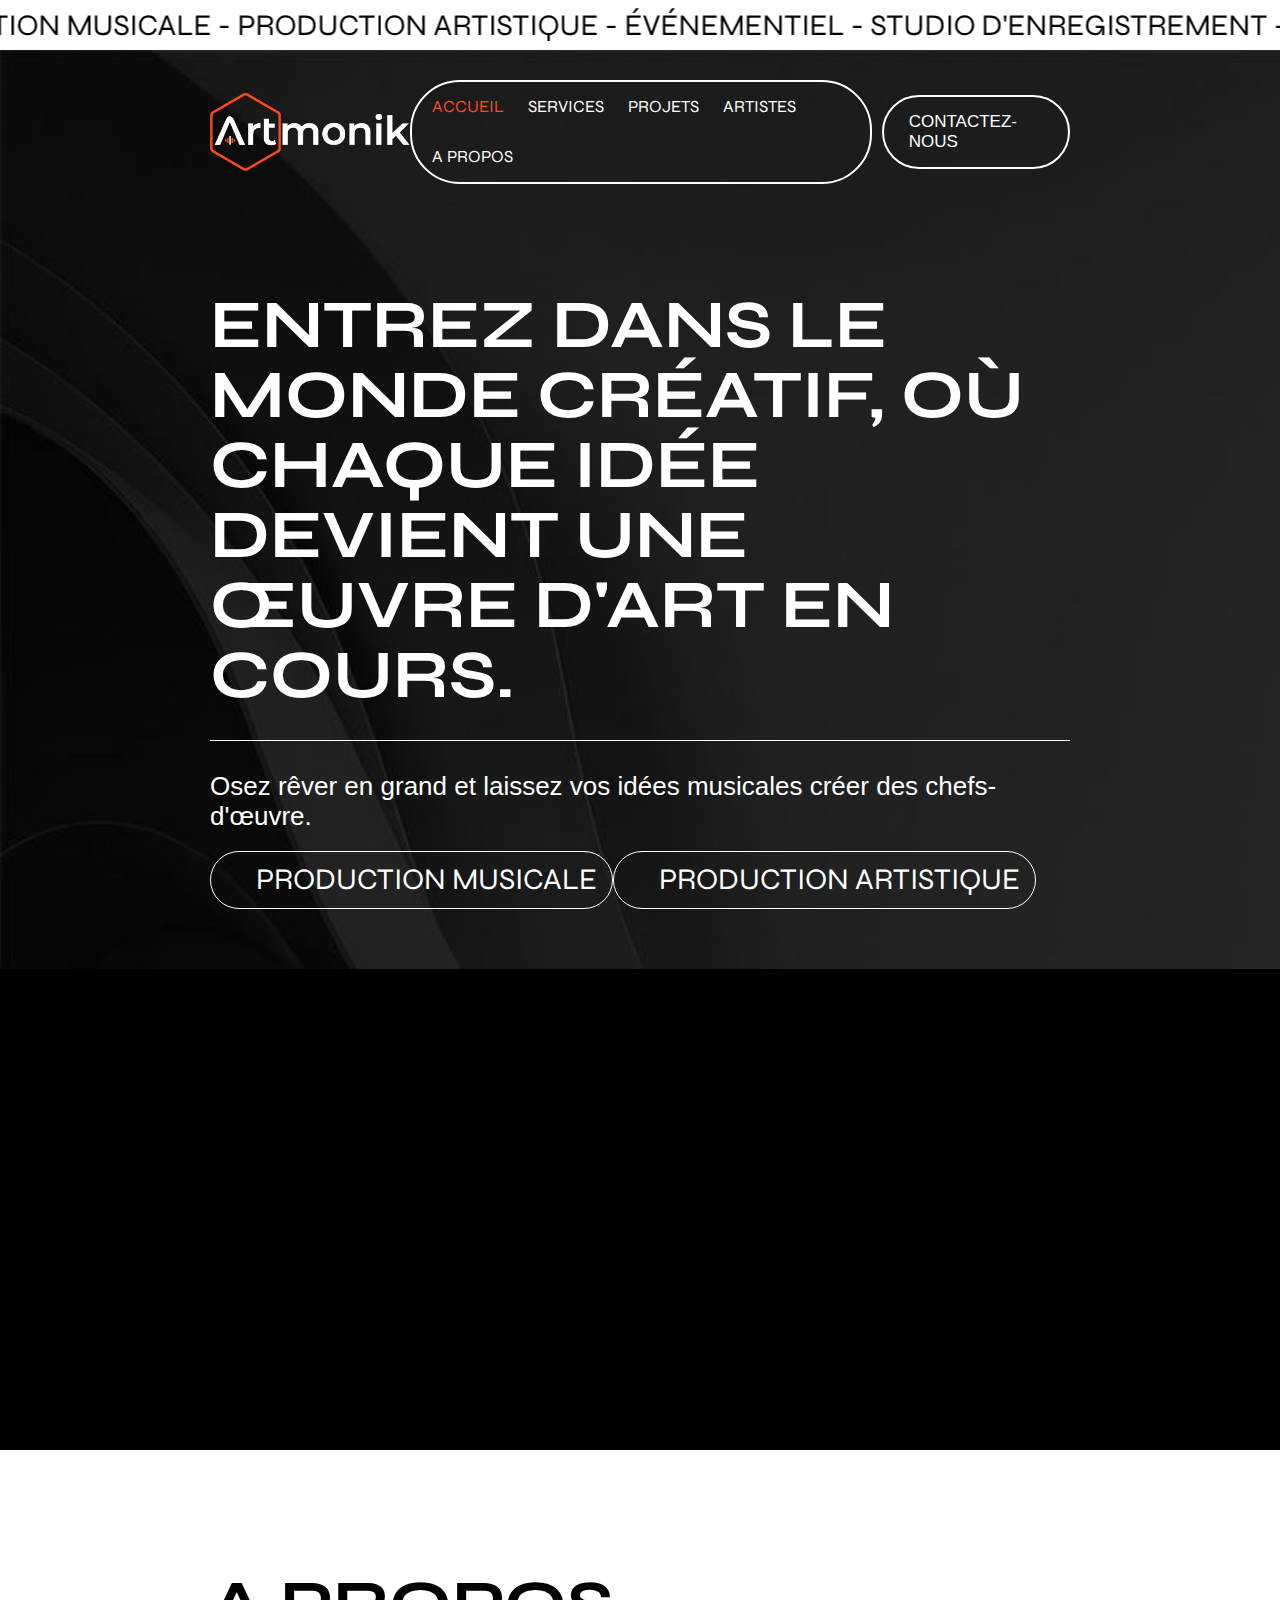
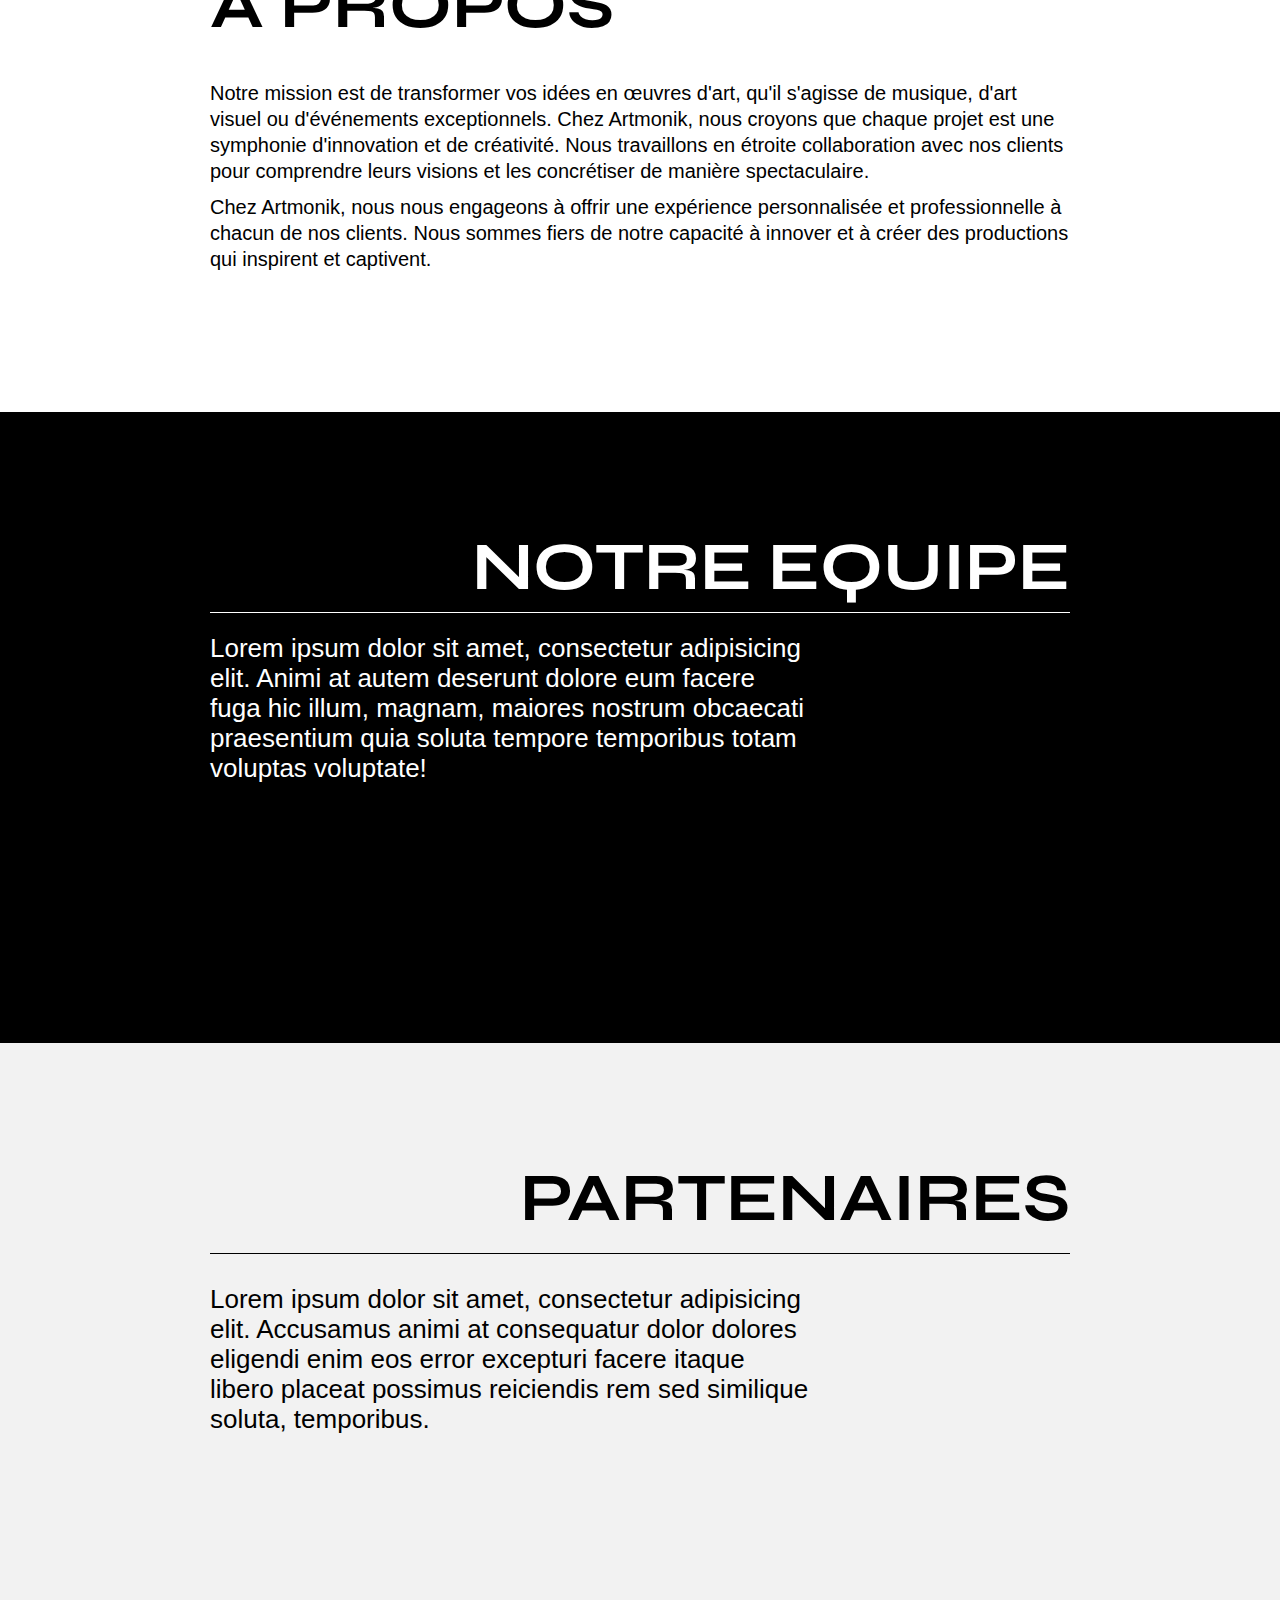
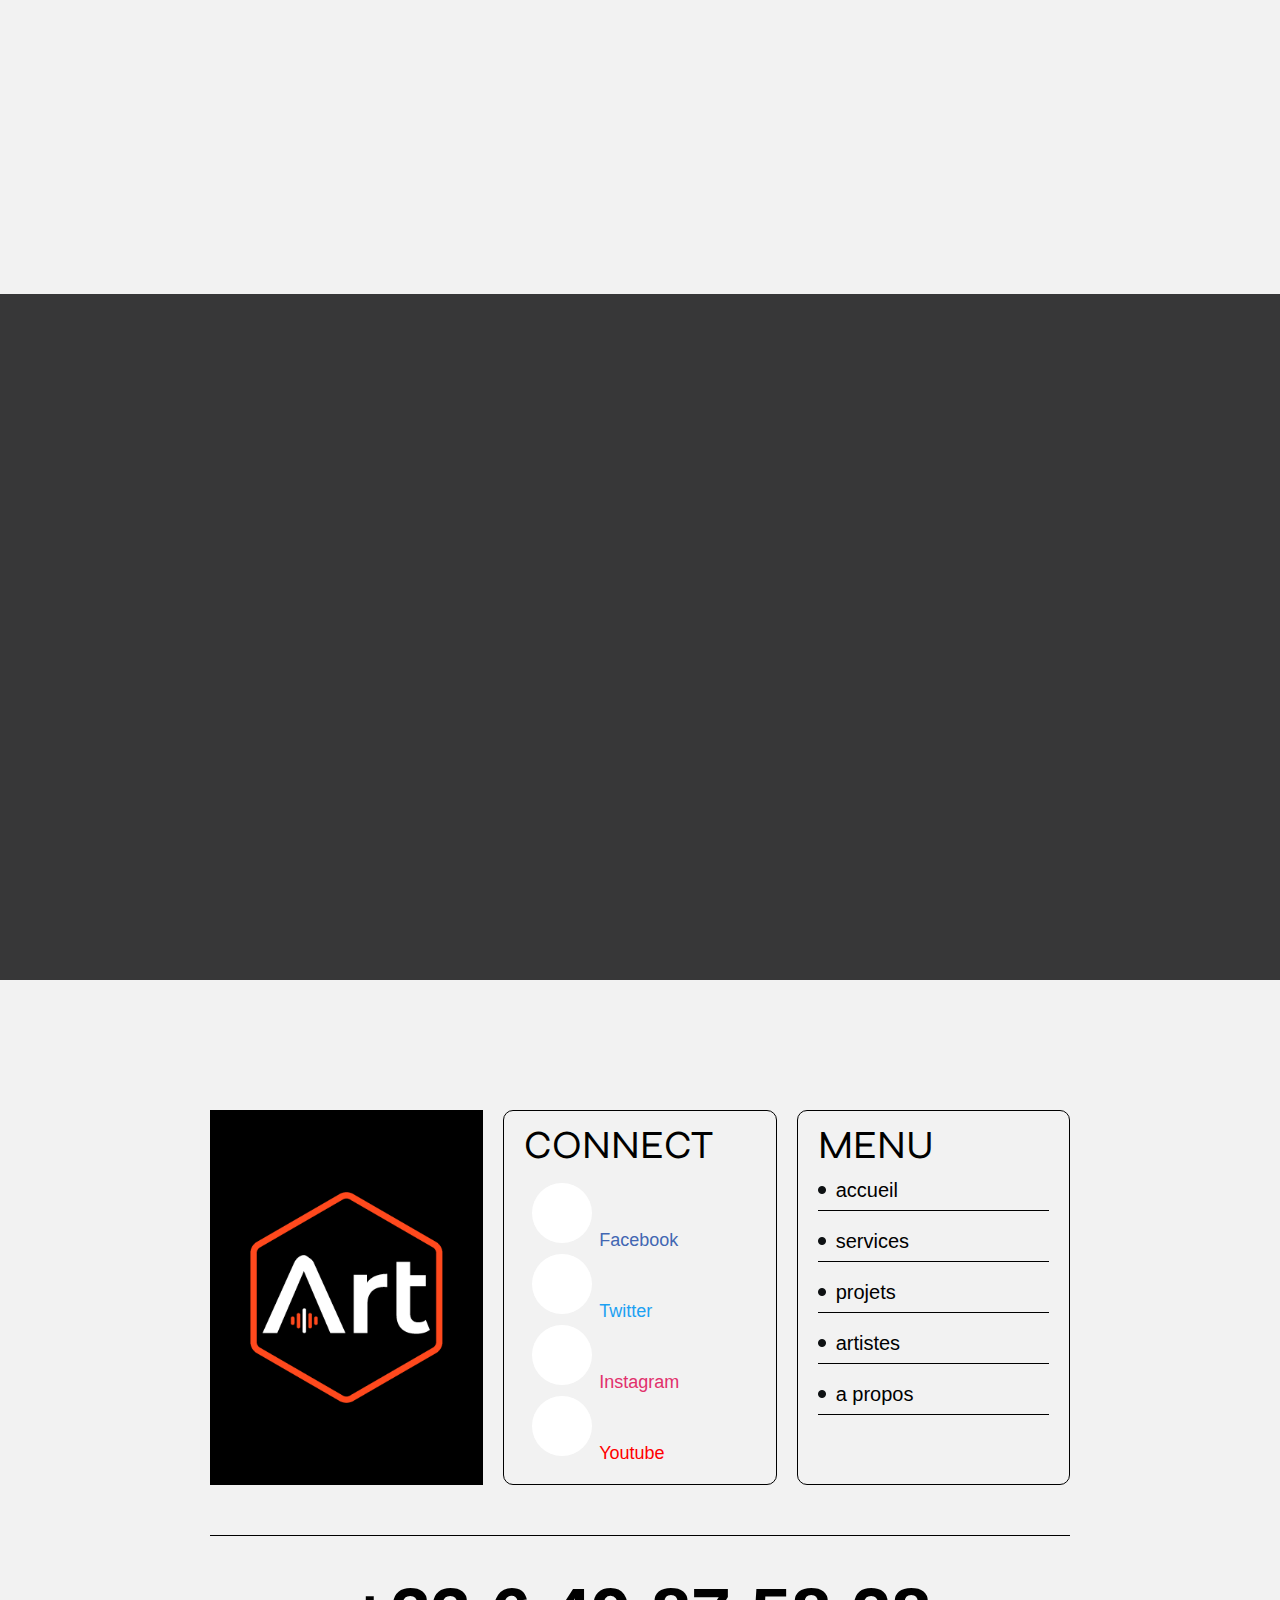
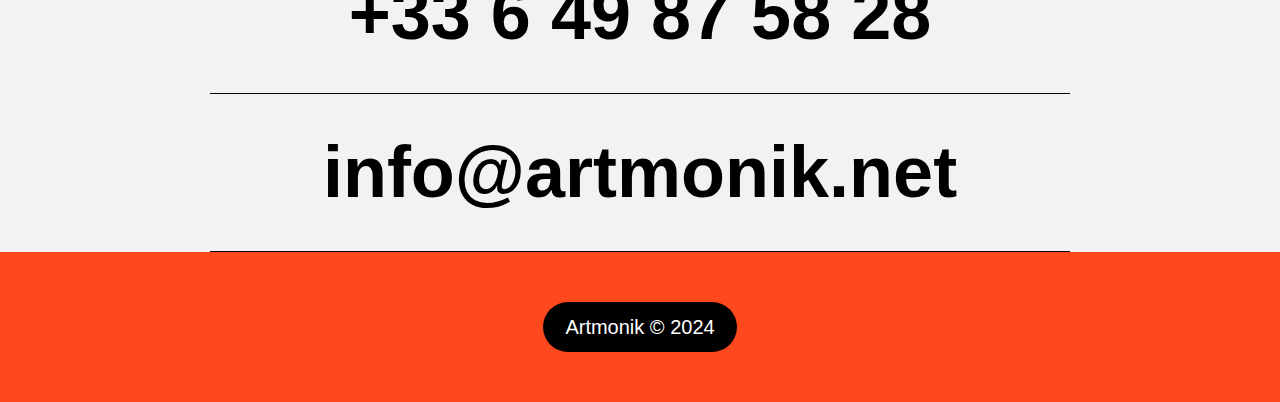
==== commit 3d264a2d: "suppression des commentaires" ====
--- a/index.html
+++ b/index.html
@@ -13,7 +13,6 @@
     <link href="assets/css/normalize.css" rel="stylesheet" type="text/css" />
     <link href="assets/css/layout.css" rel="stylesheet" type="text/css" />
     <link href="assets/css/artmonik-template.css" rel="stylesheet" type="text/css" />
-    <!-- <link rel="stylesheet" href="assets/css/artmonik-blog.css"> -->
     <link href="assets/images/favicon.png" rel="shortcut icon" type="image/x-icon" />
     <link href="assets/images/favicon.png" rel="apple-touch-icon" />
     <link rel="stylesheet" href="https://cdnjs.cloudflare.com/ajax/libs/font-awesome/6.5.2/css/all.min.css"
@@ -61,7 +60,7 @@
                     <a href="service.html" class="menu-item w-nav-link">Services</a>
                     <a href="projet.html" class="menu-item w-nav-link">Projets</a>
                     <a href="about" class="menu-item w-nav-link">Artistes</a>
-                    <a href="about.html" class="menu-item w-nav-link">A propos</a>
+                    <a href="singleartiste.html" class="menu-item w-nav-link">A propos</a>
                 </nav>
                 <div class="menu-button w-nav-button">
                     <div class="icon w-icon-nav-menu"></div>
@@ -388,10 +387,6 @@
     <script src="assets/js/jquery.min.js" type="text/javascript"></script>
     <script src="assets/js/plugins.js" type="text/javascript"></script>
 
-    <link rel="stylesheet" type="text/css" href="https://cdn.jsdelivr.net/npm/slick-carousel@1.8.1/slick/slick.css" />
-    <script type="text/javascript" src="https://cdn.jsdelivr.net/npm/slick-carousel@1.8.1/slick/slick.min.js"></script>
-    <script src="assets/js/script.js" type="text/javascript"></script>
-
 </body>
 
 </html>